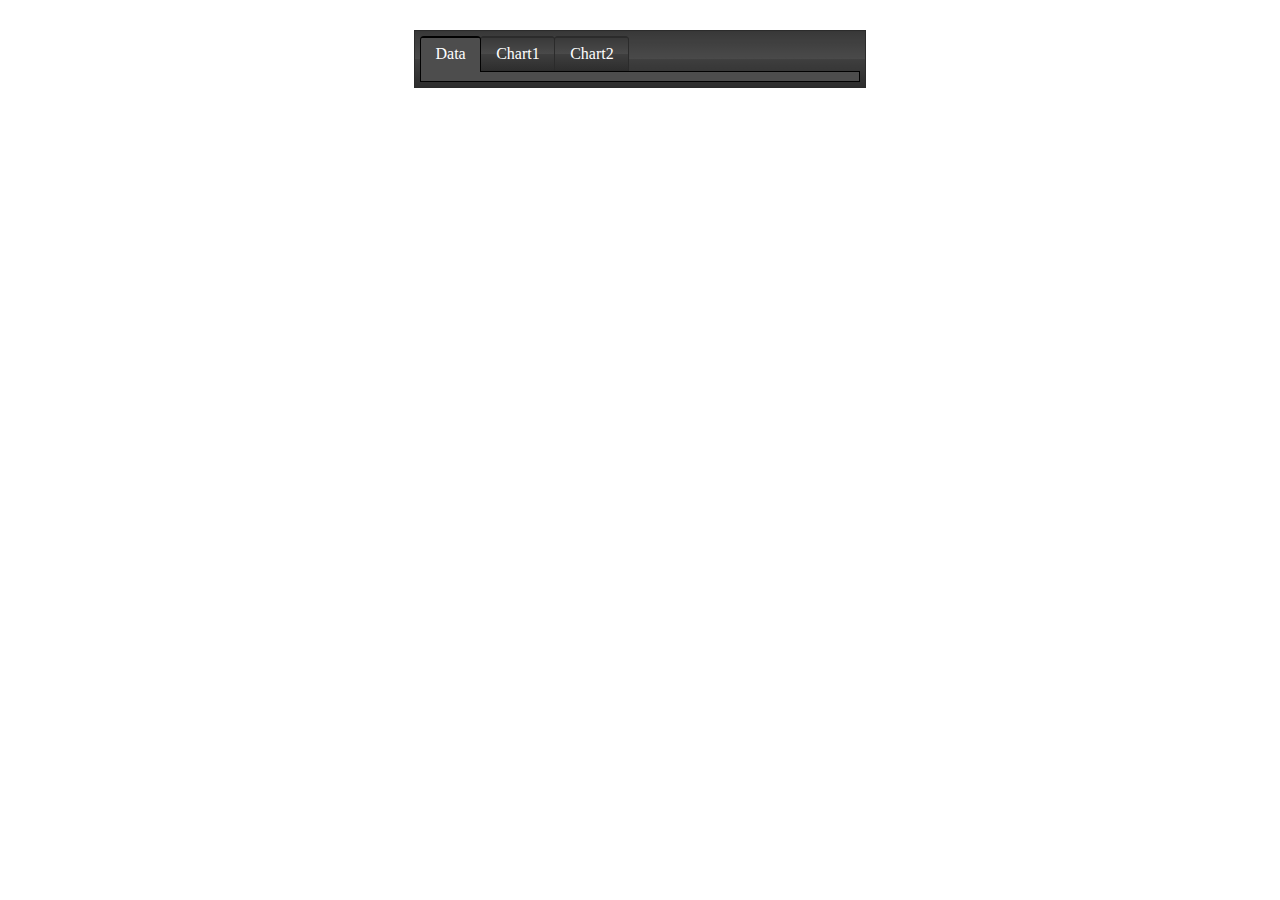
==== index.html @ ea49b9c2 "first commit" ====
<!DOCTYPE html>
<html>
<head>
    <title>ReadOn MocUp</title>
    <link rel="stylesheet" href="vendor/kendo/styles/kendo.common.min.css" />
    <link rel="stylesheet" href="vendor/kendo/styles/kendo.default.min.css" />
    <link rel="stylesheet" href="vendor/kendo/styles/kendo.dataviz.min.css" />
    <link rel="stylesheet" href="vendor/kendo/styles/kendo.dataviz.default.min.css" />
    <link rel="stylesheet" href="vendor/kendo/styles/kendo.black.min.css" />
    <link rel="stylesheet" href="css/main.css" />

    <script src="vendor/kendo/js/jquery.min.js"></script>
    <script src="vendor/kendo/js/kendo.all.min.js"></script>
    <script src="js/main.js"></script>
</head>
<body>
    <div id="example">
        <div id="tabstrip">
            <ul>
                <li class="k-state-active">Data</li>
                <li>Chart1</li>
                <li>Chart2</li>
            </ul>
            <div>
                <div class="weather">
                    <h2>17<span>&ordm;C</span></h2>
                    <p>Rainy weather in Paris.</p>
                </div>
                <span class=""></span>
            </div>
            <div>
                <div class="weather">
                    <h2>29<span>&ordm;C</span></h2>
                    <p>Sunny weather in New York.</p>
                </div>
                <span class=""></span>
            </div>
            <div>
                <div class="weather">
                    <h2>21<span>&ordm;C</span></h2>
                    <p>Sunny weather in London.</p>
                </div>
                <span class=""></span>
            </div>
        </div>
    </div>


</body>
</html>
---- vendor/kendo/styles/kendo.common.min.css ----
/*
* Kendo UI v2014.3.1119 (http://www.telerik.com/kendo-ui)
* Copyright 2014 Telerik AD. All rights reserved.
*
* Kendo UI commercial licenses may be obtained at
* http://www.telerik.com/purchase/license-agreement/kendo-ui-complete
* If you do not own a commercial license, this file shall be governed by the trial license terms.
*/
.fake{color:red}.k-reset{margin:0;padding:0;border:0;outline:0;text-decoration:none;font-size:100%;list-style:none}.k-floatwrap:after,.k-slider-items:after,.k-grid-toolbar:after{content:"";display:block;clear:both;visibility:hidden;height:0;overflow:hidden}.k-floatwrap,.k-slider-items,.k-grid-toolbar{display:inline-block}.k-floatwrap,.k-slider-items,.k-grid-toolbar{display:block}.k-block,.k-button,.k-header,.k-grid-header,.k-toolbar,.k-grouping-header,.k-tooltip,.k-pager-wrap,.k-tabstrip-items .k-item,.k-link.k-state-hover,.k-textbox,.k-textbox:hover,.k-autocomplete,.k-dropdown-wrap,.k-picker-wrap,.k-numeric-wrap,.k-autocomplete.k-state-hover,.k-dropdown-wrap.k-state-hover,.k-picker-wrap.k-state-hover,.k-numeric-wrap.k-state-hover,.k-draghandle{background-repeat:repeat;background-position:0 center}.k-link:hover{text-decoration:none}.k-state-highlight>.k-link{color:inherit}.k-textbox>input,.k-input[type="text"],.k-input[type="number"],.k-textbox,.k-picker-wrap .k-input,.k-button{font-size:100%;font-family:inherit;border-style:solid;border-width:1px;-webkit-appearance:none}.k-widget,.k-block,.k-inline-block,.k-draghandle{border-style:solid;border-width:1px;-webkit-appearance:none}.k-block,.k-widget{line-height:normal;outline:0}.k-block{padding:2px}.k-button{display:inline-block;margin:0;padding:2px 7px 2px;font-family:inherit;line-height:1.72em;text-align:center;cursor:pointer;text-decoration:none}.k-button[disabled],.k-button.k-state-disabled,.k-state-disabled .k-button,.k-state-disabled .k-button:hover,.k-button.k-state-disabled:hover,.k-state-disabled .k-button:active,.k-button.k-state-disabled:active{cursor:default}.k-ie7 .k-button{line-height:normal}a.k-button{-khtml-user-select:none;-webkit-user-select:none;-moz-user-select:-moz-none;-ms-user-select:none;user-select:none;text-decoration:none}.k-ff input.k-button{padding-bottom:.37em;padding-top:.37em}.k-ie7 .k-button{overflow:visible;margin-right:4px}.k-ie7 a.k-button{line-height:1.6;padding-left:7px;padding-right:7px}.k-ie7 .k-slider a.k-button{height:22px;line-height:22px;padding:0}.k-ie7 .k-button-expand{margin-left:0;margin-right:0}button.k-button::-moz-focus-inner,input.k-button::-moz-focus-inner{padding:0;border:0}a.k-button-expand{display:block}button.k-button-expand,input[type="submit"].k-button-expand,input[type="button"].k-button-expand,input[type="reset"].k-button-expand{width:100%}body .k-button-icon,body .k-split-button-arrow{padding-left:.4em;padding-right:.4em}.k-ie7 a.k-button-icon{padding-left:5px;padding-right:5px}.k-button-icontext{overflow:visible}.k-toolbar .k-button-icontext{padding-right:.8em}.k-button-icontext .k-icon,.k-button-icontext .k-image{margin-right:3px;margin-right:.3rem;margin-left:-3px;margin-left:-0.3rem}.k-button.k-button-icontext .k-icon,.k-button.k-button-icontext .k-image{vertical-align:text-top}html body .k-button-bare{background:none!important;color:inherit;border-width:0}html body .k-button-bare.k-upload-button:hover{color:inherit}.k-link{cursor:pointer;outline:0;text-decoration:none}.k-grid-header span.k-link{cursor:default}.k-state-disabled,.k-state-disabled .k-link,.k-state-disabled .k-icon,.k-state-disabled .k-button,.k-state-disabled .k-draghandle,.k-state-disabled .k-upload-button input{cursor:default!important;outline:0}@media print{.k-state-disabled,.k-state-disabled .k-input{opacity:1!important}}.k-state-error{border-style:ridge}.k-state-empty{font-style:italic}.k-icon,.k-sprite,.k-button-group .k-tool-icon{display:inline-block;width:16px;height:16px;overflow:hidden;background-repeat:no-repeat;font-size:0;line-height:0;text-align:center;-ms-high-contrast-adjust:none}.k-icon.k-i-none{background-image:none!important}.k-ie8 .k-icon,.k-ie8 .k-sprite,.k-ie8 .k-button-group .k-tool-icon{vertical-align:middle}:root *>.k-icon,:root *>.k-sprite,:root *>.k-button-group .k-tool-icon{vertical-align:middle}.k-icon,.k-sprite{background-color:transparent}.k-ie7 .k-icon,.k-ie7 .k-sprite{text-indent:0}.k-numerictextbox .k-select .k-link span.k-i-arrow-n{background-position:0 -3px}.k-numerictextbox .k-select .k-link span.k-i-arrow-s{background-position:0 -35px}.k-state-selected .k-i-arrow-n{background-position:-16px 0}.k-link:not(.k-state-disabled):hover>.k-state-selected .k-i-arrow-n,.k-state-hover>.k-state-selected .k-i-arrow-n,.k-state-hover>*>.k-state-selected .k-i-arrow-n,.k-button:not(.k-state-disabled):hover .k-state-selected .k-i-arrow-n,.k-textbox:hover .k-state-selected .k-i-arrow-n,.k-button:active .k-state-selected .k-i-arrow-n{background-position:-32px 0}.k-numerictextbox .k-link.k-state-selected span.k-i-arrow-n,.k-numerictextbox .k-state-hover .k-link span.k-i-arrow-n{background-position:-16px -3px}.k-state-selected .k-i-arrow-s{background-position:-16px -32px}.k-link:not(.k-state-disabled):hover>.k-state-selected .k-i-arrow-s,.k-state-hover>.k-state-selected .k-i-arrow-s,.k-state-hover>*>.k-state-selected .k-i-arrow-s,.k-button:not(.k-state-disabled):hover .k-state-selected .k-i-arrow-s,.k-textbox:hover .k-state-selected .k-i-arrow-s,.k-button:active .k-state-selected .k-i-arrow-s{background-position:-32px -32px}.k-numerictextbox .k-link.k-state-selected span.k-i-arrow-s,.k-numerictextbox .k-state-hover .k-link span.k-i-arrow-s{background-position:-16px -35px}.k-grid-header th>.k-link:hover span.k-i-arrow-n{background-position:0 0}.k-grid-header th>.k-link:hover span.k-i-arrow-s{background-position:0 -32px}.k-group-indicator .k-link:hover span.k-si-arrow-n{background-position:0 -129px}.k-group-indicator .k-link:hover span.k-si-arrow-s{background-position:0 -159px}.k-group-indicator .k-button:hover span.k-group-delete{background-position:-32px -16px}.k-scheduler .k-scheduler-toolbar .k-nav-current .k-link .k-i-calendar{background-position:-32px -176px}.k-i-arrow-n{background-position:0 0}.k-link:not(.k-state-disabled):hover>.k-i-arrow-n,.k-state-hover>.k-i-arrow-n,.k-state-hover>*>.k-i-arrow-n,.k-button:not(.k-state-disabled):hover .k-i-arrow-n,.k-textbox:hover .k-i-arrow-n,.k-button:active .k-i-arrow-n{background-position:-16px 0}.k-i-arrow-e{background-position:0 -16px}.k-link:not(.k-state-disabled):hover>.k-i-arrow-e,.k-state-hover>.k-i-arrow-e,.k-state-hover>*>.k-i-arrow-e,.k-button:not(.k-state-disabled):hover .k-i-arrow-e,.k-textbox:hover .k-i-arrow-e,.k-button:active .k-i-arrow-e{background-position:-16px -16px}.k-rtl .k-i-arrow-w{background-position:0 -16px}.k-rtl .k-link:not(.k-state-disabled):hover>.k-i-arrow-w,.k-rtl .k-state-hover>.k-i-arrow-w,.k-rtl .k-state-hover>*>.k-i-arrow-w,.k-rtl .k-button:not(.k-state-disabled):hover .k-i-arrow-w,.k-rtl .k-textbox:hover .k-i-arrow-w,.k-rtl .k-button:active .k-i-arrow-w{background-position:-16px -16px}.k-i-arrow-s{background-position:0 -32px}.k-link:not(.k-state-disabled):hover>.k-i-arrow-s,.k-state-hover>.k-i-arrow-s,.k-state-hover>*>.k-i-arrow-s,.k-button:not(.k-state-disabled):hover .k-i-arrow-s,.k-textbox:hover .k-i-arrow-s,.k-button:active .k-i-arrow-s{background-position:-16px -32px}.k-i-arrow-w{background-position:0 -48px}.k-link:not(.k-state-disabled):hover>.k-i-arrow-w,.k-state-hover>.k-i-arrow-w,.k-state-hover>*>.k-i-arrow-w,.k-button:not(.k-state-disabled):hover .k-i-arrow-w,.k-textbox:hover .k-i-arrow-w,.k-button:active .k-i-arrow-w{background-position:-16px -48px}.k-rtl .k-i-arrow-e{background-position:0 -48px}.k-rtl .k-link:not(.k-state-disabled):hover>.k-i-arrow-e,.k-rtl .k-state-hover>.k-i-arrow-e,.k-rtl .k-state-hover>*>.k-i-arrow-e,.k-rtl .k-button:not(.k-state-disabled):hover .k-i-arrow-e,.k-rtl .k-textbox:hover .k-i-arrow-e,.k-rtl .k-button:active .k-i-arrow-e{background-position:-16px -48px}.k-i-seek-n{background-position:0 -64px}.k-link:not(.k-state-disabled):hover>.k-i-seek-n,.k-state-hover>.k-i-seek-n,.k-state-hover>*>.k-i-seek-n,.k-button:not(.k-state-disabled):hover .k-i-seek-n,.k-textbox:hover .k-i-seek-n,.k-button:active .k-i-seek-n{background-position:-16px -64px}.k-i-seek-e{background-position:0 -80px}.k-link:not(.k-state-disabled):hover>.k-i-seek-e,.k-state-hover>.k-i-seek-e,.k-state-hover>*>.k-i-seek-e,.k-button:not(.k-state-disabled):hover .k-i-seek-e,.k-textbox:hover .k-i-seek-e,.k-button:active .k-i-seek-e{background-position:-16px -80px}.k-rtl .k-i-seek-w{background-position:0 -80px}.k-rtl .k-link:not(.k-state-disabled):hover>.k-i-seek-w,.k-rtl .k-state-hover>.k-i-seek-w,.k-rtl .k-state-hover>*>.k-i-seek-w,.k-rtl .k-button:not(.k-state-disabled):hover .k-i-seek-w,.k-rtl .k-textbox:hover .k-i-seek-w,.k-rtl .k-button:active .k-i-seek-w{background-position:-16px -80px}.k-i-seek-s{background-position:0 -96px}.k-link:not(.k-state-disabled):hover>.k-i-seek-s,.k-state-hover>.k-i-seek-s,.k-state-hover>*>.k-i-seek-s,.k-button:not(.k-state-disabled):hover .k-i-seek-s,.k-textbox:hover .k-i-seek-s,.k-button:active .k-i-seek-s{background-position:-16px -96px}.k-i-seek-w{background-position:0 -112px}.k-link:not(.k-state-disabled):hover>.k-i-seek-w,.k-state-hover>.k-i-seek-w,.k-state-hover>*>.k-i-seek-w,.k-button:not(.k-state-disabled):hover .k-i-seek-w,.k-textbox:hover .k-i-seek-w,.k-button:active .k-i-seek-w{background-position:-16px -112px}.k-rtl .k-i-seek-e{background-position:0 -112px}.k-rtl .k-link:not(.k-state-disabled):hover>.k-i-seek-e,.k-rtl .k-state-hover>.k-i-seek-e,.k-rtl .k-state-hover>*>.k-i-seek-e,.k-rtl .k-button:not(.k-state-disabled):hover .k-i-seek-e,.k-rtl .k-textbox:hover .k-i-seek-e,.k-rtl .k-button:active .k-i-seek-e{background-position:-16px -112px}.k-si-arrow-n{background-position:0 -129px}.k-link:not(.k-state-disabled):hover>.k-si-arrow-n,.k-state-hover>.k-si-arrow-n,.k-state-hover>*>.k-si-arrow-n,.k-button:not(.k-state-disabled):hover .k-si-arrow-n,.k-textbox:hover .k-si-arrow-n,.k-button:active .k-si-arrow-n{background-position:-16px -129px}.k-si-arrow-e{background-position:0 -144px}.k-link:not(.k-state-disabled):hover>.k-si-arrow-e,.k-state-hover>.k-si-arrow-e,.k-state-hover>*>.k-si-arrow-e,.k-button:not(.k-state-disabled):hover .k-si-arrow-e,.k-textbox:hover .k-si-arrow-e,.k-button:active .k-si-arrow-e{background-position:-16px -144px}.k-si-arrow-s{background-position:0 -159px}.k-link:not(.k-state-disabled):hover>.k-si-arrow-s,.k-state-hover>.k-si-arrow-s,.k-state-hover>*>.k-si-arrow-s,.k-button:not(.k-state-disabled):hover .k-si-arrow-s,.k-textbox:hover .k-si-arrow-s,.k-button:active .k-si-arrow-s{background-position:-16px -159px}.k-si-arrow-w{background-position:0 -176px}.k-link:not(.k-state-disabled):hover>.k-si-arrow-w,.k-state-hover>.k-si-arrow-w,.k-state-hover>*>.k-si-arrow-w,.k-button:not(.k-state-disabled):hover .k-si-arrow-w,.k-textbox:hover .k-si-arrow-w,.k-button:active .k-si-arrow-w{background-position:-16px -176px}.k-i-arrowhead-n{background-position:0 -256px}.k-link:not(.k-state-disabled):hover>.k-i-arrowhead-n,.k-state-hover>.k-i-arrowhead-n,.k-state-hover>*>.k-i-arrowhead-n,.k-button:not(.k-state-disabled):hover .k-i-arrowhead-n,.k-textbox:hover .k-i-arrowhead-n,.k-button:active .k-i-arrowhead-n{background-position:-16px -256px}.k-i-arrowhead-e{background-position:0 -272px}.k-link:not(.k-state-disabled):hover>.k-i-arrowhead-e,.k-state-hover>.k-i-arrowhead-e,.k-state-hover>*>.k-i-arrowhead-e,.k-button:not(.k-state-disabled):hover .k-i-arrowhead-e,.k-textbox:hover .k-i-arrowhead-e,.k-button:active .k-i-arrowhead-e{background-position:-16px -272px}.k-i-arrowhead-s{background-position:0 -288px}.k-link:not(.k-state-disabled):hover>.k-i-arrowhead-s,.k-state-hover>.k-i-arrowhead-s,.k-state-hover>*>.k-i-arrowhead-s,.k-button:not(.k-state-disabled):hover .k-i-arrowhead-s,.k-textbox:hover .k-i-arrowhead-s,.k-button:active .k-i-arrowhead-s{background-position:-16px -288px}.k-i-arrowhead-w{background-position:0 -304px}.k-link:not(.k-state-disabled):hover>.k-i-arrowhead-w,.k-state-hover>.k-i-arrowhead-w,.k-state-hover>*>.k-i-arrowhead-w,.k-button:not(.k-state-disabled):hover .k-i-arrowhead-w,.k-textbox:hover .k-i-arrowhead-w,.k-button:active .k-i-arrowhead-w{background-position:-16px -304px}.k-i-expand,.k-plus,.k-plus-disabled{background-position:0 -192px}.k-link:not(.k-state-disabled):hover>.k-i-expand,.k-link:not(.k-state-disabled):hover>.k-plus,.k-link:not(.k-state-disabled):hover>.k-plus-disabled,.k-state-hover>.k-i-expand,.k-state-hover>.k-plus,.k-state-hover>.k-plus-disabled,.k-state-hover>*>.k-i-expand,.k-state-hover>*>.k-plus,.k-state-hover>*>.k-plus-disabled,.k-button:not(.k-state-disabled):hover .k-i-expand,.k-button:not(.k-state-disabled):hover .k-plus,.k-button:not(.k-state-disabled):hover .k-plus-disabled,.k-textbox:hover .k-i-expand,.k-textbox:hover .k-plus,.k-textbox:hover .k-plus-disabled,.k-button:active .k-i-expand,.k-button:active .k-plus,.k-button:active .k-plus-disabled{background-position:-16px -192px}.k-i-expand-w,.k-rtl .k-i-expand,.k-rtl .k-plus,.k-rtl .k-plus-disabled{background-position:0 -208px}.k-link:not(.k-state-disabled):hover>.k-i-expand-w,.k-link:not(.k-state-disabled):hover>.k-rtl .k-i-expand,.k-link:not(.k-state-disabled):hover>.k-rtl .k-plus,.k-link:not(.k-state-disabled):hover>.k-rtl .k-plus-disabled,.k-state-hover>.k-i-expand-w,.k-state-hover>.k-rtl .k-i-expand,.k-state-hover>.k-rtl .k-plus,.k-state-hover>.k-rtl .k-plus-disabled,.k-state-hover>*>.k-i-expand-w,.k-state-hover>*>.k-rtl .k-i-expand,.k-state-hover>*>.k-rtl .k-plus,.k-state-hover>*>.k-rtl .k-plus-disabled,.k-button:not(.k-state-disabled):hover .k-i-expand-w,.k-button:not(.k-state-disabled):hover .k-rtl .k-i-expand,.k-button:not(.k-state-disabled):hover .k-rtl .k-plus,.k-button:not(.k-state-disabled):hover .k-rtl .k-plus-disabled,.k-textbox:hover .k-i-expand-w,.k-textbox:hover .k-rtl .k-i-expand,.k-textbox:hover .k-rtl .k-plus,.k-textbox:hover .k-rtl .k-plus-disabled,.k-button:active .k-i-expand-w,.k-button:active .k-rtl .k-i-expand,.k-button:active .k-rtl .k-plus,.k-button:active .k-rtl .k-plus-disabled{background-position:-16px -208px}.k-i-collapse,.k-minus,.k-minus-disabled{background-position:0 -224px}.k-link:not(.k-state-disabled):hover>.k-i-collapse,.k-link:not(.k-state-disabled):hover>.k-minus,.k-link:not(.k-state-disabled):hover>.k-minus-disabled,.k-state-hover>.k-i-collapse,.k-state-hover>.k-minus,.k-state-hover>.k-minus-disabled,.k-state-hover>*>.k-i-collapse,.k-state-hover>*>.k-minus,.k-state-hover>*>.k-minus-disabled,.k-button:not(.k-state-disabled):hover .k-i-collapse,.k-button:not(.k-state-disabled):hover .k-minus,.k-button:not(.k-state-disabled):hover .k-minus-disabled,.k-textbox:hover .k-i-collapse,.k-textbox:hover .k-minus,.k-textbox:hover .k-minus-disabled,.k-button:active .k-i-collapse,.k-button:active .k-minus,.k-button:active .k-minus-disabled{background-position:-16px -224px}.k-i-collapse-w,.k-rtl .k-i-collapse,.k-rtl .k-minus,.k-rtl .k-minus-disabled{background-position:0 -240px}.k-link:not(.k-state-disabled):hover>.k-i-collapse-w,.k-link:not(.k-state-disabled):hover>.k-rtl .k-i-collapse,.k-link:not(.k-state-disabled):hover>.k-rtl .k-minus,.k-link:not(.k-state-disabled):hover>.k-rtl .k-minus-disabled,.k-state-hover>.k-i-collapse-w,.k-state-hover>.k-rtl .k-i-collapse,.k-state-hover>.k-rtl .k-minus,.k-state-hover>.k-rtl .k-minus-disabled,.k-state-hover>*>.k-i-collapse-w,.k-state-hover>*>.k-rtl .k-i-collapse,.k-state-hover>*>.k-rtl .k-minus,.k-state-hover>*>.k-rtl .k-minus-disabled,.k-button:not(.k-state-disabled):hover .k-i-collapse-w,.k-button:not(.k-state-disabled):hover .k-rtl .k-i-collapse,.k-button:not(.k-state-disabled):hover .k-rtl .k-minus,.k-button:not(.k-state-disabled):hover .k-rtl .k-minus-disabled,.k-textbox:hover .k-i-collapse-w,.k-textbox:hover .k-rtl .k-i-collapse,.k-textbox:hover .k-rtl .k-minus,.k-textbox:hover .k-rtl .k-minus-disabled,.k-button:active .k-i-collapse-w,.k-button:active .k-rtl .k-i-collapse,.k-button:active .k-rtl .k-minus,.k-button:active .k-rtl .k-minus-disabled{background-position:-16px -240px}.k-i-pencil,.k-edit{background-position:-32px 0}.k-link:not(.k-state-disabled):hover>.k-i-pencil,.k-link:not(.k-state-disabled):hover>.k-edit,.k-state-hover>.k-i-pencil,.k-state-hover>.k-edit,.k-state-hover>*>.k-i-pencil,.k-state-hover>*>.k-edit,.k-button:not(.k-state-disabled):hover .k-i-pencil,.k-button:not(.k-state-disabled):hover .k-edit,.k-textbox:hover .k-i-pencil,.k-textbox:hover .k-edit,.k-button:active .k-i-pencil,.k-button:active .k-edit{background-position:-48px 0}.k-i-close,.k-delete,.k-group-delete{background-position:-32px -16px}.k-link:not(.k-state-disabled):hover>.k-i-close,.k-link:not(.k-state-disabled):hover>.k-delete,.k-link:not(.k-state-disabled):hover>.k-group-delete,.k-state-hover>.k-i-close,.k-state-hover>.k-delete,.k-state-hover>.k-group-delete,.k-state-hover>*>.k-i-close,.k-state-hover>*>.k-delete,.k-state-hover>*>.k-group-delete,.k-button:not(.k-state-disabled):hover .k-i-close,.k-button:not(.k-state-disabled):hover .k-delete,.k-button:not(.k-state-disabled):hover .k-group-delete,.k-textbox:hover .k-i-close,.k-textbox:hover .k-delete,.k-textbox:hover .k-group-delete,.k-button:active .k-i-close,.k-button:active .k-delete,.k-button:active .k-group-delete{background-position:-48px -16px}.k-si-close{background-position:-160px -80px}.k-link:not(.k-state-disabled):hover>.k-si-close,.k-state-hover>.k-si-close,.k-state-hover>*>.k-si-close,.k-button:not(.k-state-disabled):hover .k-si-close,.k-textbox:hover .k-si-close,.k-button:active .k-si-close{background-position:-176px -80px}.k-multiselect .k-delete{background-position:-160px -80px}.k-multiselect .k-state-hover .k-delete{background-position:-176px -80px}.k-i-tick,.k-insert,.k-update{background-position:-32px -32px}.k-link:not(.k-state-disabled):hover>.k-i-tick,.k-link:not(.k-state-disabled):hover>.k-insert,.k-link:not(.k-state-disabled):hover>.k-update,.k-state-hover>.k-i-tick,.k-state-hover>.k-insert,.k-state-hover>.k-update,.k-state-hover>*>.k-i-tick,.k-state-hover>*>.k-insert,.k-state-hover>*>.k-update,.k-button:not(.k-state-disabled):hover .k-i-tick,.k-button:not(.k-state-disabled):hover .k-insert,.k-button:not(.k-state-disabled):hover .k-update,.k-textbox:hover .k-i-tick,.k-textbox:hover .k-insert,.k-textbox:hover .k-update,.k-button:active .k-i-tick,.k-button:active .k-insert,.k-button:active .k-update{background-position:-48px -32px}.k-check:checked,.k-mobile-list .k-edit-field [type=checkbox],.k-mobile-list .k-edit-field [type=radio]{background-position:-32px -32px}.k-link:not(.k-state-disabled):hover>.k-check:checked,.k-link:not(.k-state-disabled):hover>.k-mobile-list .k-edit-field [type=checkbox],.k-link:not(.k-state-disabled):hover>.k-mobile-list .k-edit-field [type=radio],.k-state-hover>.k-check:checked,.k-state-hover>.k-mobile-list .k-edit-field [type=checkbox],.k-state-hover>.k-mobile-list .k-edit-field [type=radio],.k-state-hover>*>.k-check:checked,.k-state-hover>*>.k-mobile-list .k-edit-field [type=checkbox],.k-state-hover>*>.k-mobile-list .k-edit-field [type=radio],.k-button:not(.k-state-disabled):hover .k-check:checked,.k-button:not(.k-state-disabled):hover .k-mobile-list .k-edit-field [type=checkbox],.k-button:not(.k-state-disabled):hover .k-mobile-list .k-edit-field [type=radio],.k-textbox:hover .k-check:checked,.k-textbox:hover .k-mobile-list .k-edit-field [type=checkbox],.k-textbox:hover .k-mobile-list .k-edit-field [type=radio],.k-button:active .k-check:checked,.k-button:active .k-mobile-list .k-edit-field [type=checkbox],.k-button:active .k-mobile-list .k-edit-field [type=radio]{background-position:-48px -32px}.k-i-cancel,.k-cancel,.k-denied{background-position:-32px -48px}.k-link:not(.k-state-disabled):hover>.k-i-cancel,.k-link:not(.k-state-disabled):hover>.k-cancel,.k-link:not(.k-state-disabled):hover>.k-denied,.k-state-hover>.k-i-cancel,.k-state-hover>.k-cancel,.k-state-hover>.k-denied,.k-state-hover>*>.k-i-cancel,.k-state-hover>*>.k-cancel,.k-state-hover>*>.k-denied,.k-button:not(.k-state-disabled):hover .k-i-cancel,.k-button:not(.k-state-disabled):hover .k-cancel,.k-button:not(.k-state-disabled):hover .k-denied,.k-textbox:hover .k-i-cancel,.k-textbox:hover .k-cancel,.k-textbox:hover .k-denied,.k-button:active .k-i-cancel,.k-button:active .k-cancel,.k-button:active .k-denied{background-position:-48px -48px}.k-i-plus,.k-add{background-position:-32px -64px}.k-link:not(.k-state-disabled):hover>.k-i-plus,.k-link:not(.k-state-disabled):hover>.k-add,.k-state-hover>.k-i-plus,.k-state-hover>.k-add,.k-state-hover>*>.k-i-plus,.k-state-hover>*>.k-add,.k-button:not(.k-state-disabled):hover .k-i-plus,.k-button:not(.k-state-disabled):hover .k-add,.k-textbox:hover .k-i-plus,.k-textbox:hover .k-add,.k-button:active .k-i-plus,.k-button:active .k-add{background-position:-48px -64px}.k-i-funnel,.k-filter{background-position:-32px -80px}.k-link:not(.k-state-disabled):hover>.k-i-funnel,.k-link:not(.k-state-disabled):hover>.k-filter,.k-state-hover>.k-i-funnel,.k-state-hover>.k-filter,.k-state-hover>*>.k-i-funnel,.k-state-hover>*>.k-filter,.k-button:not(.k-state-disabled):hover .k-i-funnel,.k-button:not(.k-state-disabled):hover .k-filter,.k-textbox:hover .k-i-funnel,.k-textbox:hover .k-filter,.k-button:active .k-i-funnel,.k-button:active .k-filter{background-position:-48px -80px}.k-i-funnel-clear,.k-clear-filter{background-position:-32px -96px}.k-link:not(.k-state-disabled):hover>.k-i-funnel-clear,.k-link:not(.k-state-disabled):hover>.k-clear-filter,.k-state-hover>.k-i-funnel-clear,.k-state-hover>.k-clear-filter,.k-state-hover>*>.k-i-funnel-clear,.k-state-hover>*>.k-clear-filter,.k-button:not(.k-state-disabled):hover .k-i-funnel-clear,.k-button:not(.k-state-disabled):hover .k-clear-filter,.k-textbox:hover .k-i-funnel-clear,.k-textbox:hover .k-clear-filter,.k-button:active .k-i-funnel-clear,.k-button:active .k-clear-filter{background-position:-48px -96px}.k-i-lock{background-position:-64px 0}.k-link:not(.k-state-disabled):hover>.k-i-lock,.k-state-hover>.k-i-lock,.k-state-hover>*>.k-i-lock,.k-button:not(.k-state-disabled):hover .k-i-lock,.k-textbox:hover .k-i-lock,.k-button:active .k-i-lock{background-position:-80px 0}.k-i-unlock{background-position:-64px -16px}.k-link:not(.k-state-disabled):hover>.k-i-unlock,.k-state-hover>.k-i-unlock,.k-state-hover>*>.k-i-unlock,.k-button:not(.k-state-disabled):hover .k-i-unlock,.k-textbox:hover .k-i-unlock,.k-button:active .k-i-unlock{background-position:-80px -16px}.k-i-refresh{background-position:-32px -112px}.k-link:not(.k-state-disabled):hover>.k-i-refresh,.k-state-hover>.k-i-refresh,.k-state-hover>*>.k-i-refresh,.k-button:not(.k-state-disabled):hover .k-i-refresh,.k-textbox:hover .k-i-refresh,.k-button:active .k-i-refresh{background-position:-48px -112px}.k-i-exception{background-position:-160px -304px}.k-link:not(.k-state-disabled):hover>.k-i-exception,.k-state-hover>.k-i-exception,.k-state-hover>*>.k-i-exception,.k-button:not(.k-state-disabled):hover .k-i-exception,.k-textbox:hover .k-i-exception,.k-button:active .k-i-exception{background-position:-176px -304px}.k-i-restore{background-position:-32px -128px}.k-link:not(.k-state-disabled):hover>.k-i-restore,.k-state-hover>.k-i-restore,.k-state-hover>*>.k-i-restore,.k-button:not(.k-state-disabled):hover .k-i-restore,.k-textbox:hover .k-i-restore,.k-button:active .k-i-restore{background-position:-48px -128px}.k-i-maximize{background-position:-32px -144px}.k-link:not(.k-state-disabled):hover>.k-i-maximize,.k-state-hover>.k-i-maximize,.k-state-hover>*>.k-i-maximize,.k-button:not(.k-state-disabled):hover .k-i-maximize,.k-textbox:hover .k-i-maximize,.k-button:active .k-i-maximize{background-position:-48px -144px}.k-i-minimize{background-position:-64px -288px}.k-link:not(.k-state-disabled):hover>.k-i-minimize,.k-state-hover>.k-i-minimize,.k-state-hover>*>.k-i-minimize,.k-button:not(.k-state-disabled):hover .k-i-minimize,.k-textbox:hover .k-i-minimize,.k-button:active .k-i-minimize{background-position:-80px -288px}.k-i-pin{background-position:-160px -256px}.k-link:not(.k-state-disabled):hover>.k-i-pin,.k-state-hover>.k-i-pin,.k-state-hover>*>.k-i-pin,.k-button:not(.k-state-disabled):hover .k-i-pin,.k-textbox:hover .k-i-pin,.k-button:active .k-i-pin{background-position:-176px -256px}.k-i-unpin{background-position:-160px -272px}.k-link:not(.k-state-disabled):hover>.k-i-unpin,.k-state-hover>.k-i-unpin,.k-state-hover>*>.k-i-unpin,.k-button:not(.k-state-disabled):hover .k-i-unpin,.k-textbox:hover .k-i-unpin,.k-button:active .k-i-unpin{background-position:-176px -272px}.k-resize-se{background-position:-32px -160px}.k-link:not(.k-state-disabled):hover>.k-resize-se,.k-state-hover>.k-resize-se,.k-state-hover>*>.k-resize-se,.k-button:not(.k-state-disabled):hover .k-resize-se,.k-textbox:hover .k-resize-se,.k-button:active .k-resize-se{background-position:-48px -160px}.k-i-calendar{background-position:-32px -176px}.k-link:not(.k-state-disabled):hover>.k-i-calendar,.k-state-hover>.k-i-calendar,.k-state-hover>*>.k-i-calendar,.k-button:not(.k-state-disabled):hover .k-i-calendar,.k-textbox:hover .k-i-calendar,.k-button:active .k-i-calendar{background-position:-48px -176px}.k-i-clock{background-position:-32px -192px}.k-link:not(.k-state-disabled):hover>.k-i-clock,.k-state-hover>.k-i-clock,.k-state-hover>*>.k-i-clock,.k-button:not(.k-state-disabled):hover .k-i-clock,.k-textbox:hover .k-i-clock,.k-button:active .k-i-clock{background-position:-48px -192px}.k-si-plus{background-position:-32px -208px}.k-link:not(.k-state-disabled):hover>.k-si-plus,.k-state-hover>.k-si-plus,.k-state-hover>*>.k-si-plus,.k-button:not(.k-state-disabled):hover .k-si-plus,.k-textbox:hover .k-si-plus,.k-button:active .k-si-plus{background-position:-48px -208px}.k-si-minus{background-position:-32px -224px}.k-link:not(.k-state-disabled):hover>.k-si-minus,.k-state-hover>.k-si-minus,.k-state-hover>*>.k-si-minus,.k-button:not(.k-state-disabled):hover .k-si-minus,.k-textbox:hover .k-si-minus,.k-button:active .k-si-minus{background-position:-48px -224px}.k-i-search{background-position:-32px -240px}.k-link:not(.k-state-disabled):hover>.k-i-search,.k-state-hover>.k-i-search,.k-state-hover>*>.k-i-search,.k-button:not(.k-state-disabled):hover .k-i-search,.k-textbox:hover .k-i-search,.k-button:active .k-i-search{background-position:-48px -240px}.k-i-custom{background-position:-115px -113px}.k-link:not(.k-state-disabled):hover>.k-i-custom,.k-state-hover>.k-i-custom,.k-state-hover>*>.k-i-custom,.k-button:not(.k-state-disabled):hover .k-i-custom,.k-textbox:hover .k-i-custom,.k-button:active .k-i-custom{background-position:-141px -113px}.k-editor .k-i-custom{background-position:-111px -109px}.k-viewHtml{background-position:-288px -120px}.k-i-insert-n,.k-insert-top{background-position:-160px -32px}.k-link:not(.k-state-disabled):hover>.k-i-insert-n,.k-link:not(.k-state-disabled):hover>.k-insert-top,.k-state-hover>.k-i-insert-n,.k-state-hover>.k-insert-top,.k-state-hover>*>.k-i-insert-n,.k-state-hover>*>.k-insert-top,.k-button:not(.k-state-disabled):hover .k-i-insert-n,.k-button:not(.k-state-disabled):hover .k-insert-top,.k-textbox:hover .k-i-insert-n,.k-textbox:hover .k-insert-top,.k-button:active .k-i-insert-n,.k-button:active .k-insert-top{background-position:-176px -32px}.k-i-insert-m,.k-insert-middle{background-position:-160px -48px}.k-link:not(.k-state-disabled):hover>.k-i-insert-m,.k-link:not(.k-state-disabled):hover>.k-insert-middle,.k-state-hover>.k-i-insert-m,.k-state-hover>.k-insert-middle,.k-state-hover>*>.k-i-insert-m,.k-state-hover>*>.k-insert-middle,.k-button:not(.k-state-disabled):hover .k-i-insert-m,.k-button:not(.k-state-disabled):hover .k-insert-middle,.k-textbox:hover .k-i-insert-m,.k-textbox:hover .k-insert-middle,.k-button:active .k-i-insert-m,.k-button:active .k-insert-middle{background-position:-176px -48px}.k-i-insert-s,.k-insert-bottom{background-position:-160px -64px}.k-link:not(.k-state-disabled):hover>.k-i-insert-s,.k-link:not(.k-state-disabled):hover>.k-insert-bottom,.k-state-hover>.k-i-insert-s,.k-state-hover>.k-insert-bottom,.k-state-hover>*>.k-i-insert-s,.k-state-hover>*>.k-insert-bottom,.k-button:not(.k-state-disabled):hover .k-i-insert-s,.k-button:not(.k-state-disabled):hover .k-insert-bottom,.k-textbox:hover .k-i-insert-s,.k-textbox:hover .k-insert-bottom,.k-button:active .k-i-insert-s,.k-button:active .k-insert-bottom{background-position:-176px -64px}.k-drop-hint{background-position:0 -326px}.k-i-note,.k-warning{background-position:-160px -240px}.k-link:not(.k-state-disabled):hover>.k-i-note,.k-link:not(.k-state-disabled):hover>.k-warning,.k-state-hover>.k-i-note,.k-state-hover>.k-warning,.k-state-hover>*>.k-i-note,.k-state-hover>*>.k-warning,.k-button:not(.k-state-disabled):hover .k-i-note,.k-button:not(.k-state-disabled):hover .k-warning,.k-textbox:hover .k-i-note,.k-textbox:hover .k-warning,.k-button:active .k-i-note,.k-button:active .k-warning{background-position:-176px -240px}.k-i-sort-asc{background-position:-112px -240px}.k-link:not(.k-state-disabled):hover>.k-i-sort-asc,.k-state-hover>.k-i-sort-asc,.k-state-hover>*>.k-i-sort-asc,.k-button:not(.k-state-disabled):hover .k-i-sort-asc,.k-textbox:hover .k-i-sort-asc,.k-button:active .k-i-sort-asc{background-position:-128px -240px}.k-i-sort-desc{background-position:-112px -256px}.k-link:not(.k-state-disabled):hover>.k-i-sort-desc,.k-state-hover>.k-i-sort-desc,.k-state-hover>*>.k-i-sort-desc,.k-button:not(.k-state-disabled):hover .k-i-sort-desc,.k-textbox:hover .k-i-sort-desc,.k-button:active .k-i-sort-desc{background-position:-128px -256px}.k-i-group{background-position:-112px -272px}.k-link:not(.k-state-disabled):hover>.k-i-group,.k-state-hover>.k-i-group,.k-state-hover>*>.k-i-group,.k-button:not(.k-state-disabled):hover .k-i-group,.k-textbox:hover .k-i-group,.k-button:active .k-i-group{background-position:-128px -272px}.k-i-ungroup{background-position:-112px -288px}.k-link:not(.k-state-disabled):hover>.k-i-ungroup,.k-state-hover>.k-i-ungroup,.k-state-hover>*>.k-i-ungroup,.k-button:not(.k-state-disabled):hover .k-i-ungroup,.k-textbox:hover .k-i-ungroup,.k-button:active .k-i-ungroup{background-position:-128px -288px}.k-i-columns{background-position:-112px -304px}.k-link:not(.k-state-disabled):hover>.k-i-columns,.k-state-hover>.k-i-columns,.k-state-hover>*>.k-i-columns,.k-button:not(.k-state-disabled):hover .k-i-columns,.k-textbox:hover .k-i-columns,.k-button:active .k-i-columns{background-position:-128px -304px}.k-i-hbars{background-position:-64px -32px}.k-link:not(.k-state-disabled):hover>.k-i-hbars,.k-state-hover>.k-i-hbars,.k-state-hover>*>.k-i-hbars,.k-button:not(.k-state-disabled):hover .k-i-hbars,.k-textbox:hover .k-i-hbars,.k-button:active .k-i-hbars{background-position:-80px -32px}.k-i-vbars{background-position:-64px -48px}.k-link:not(.k-state-disabled):hover>.k-i-vbars,.k-state-hover>.k-i-vbars,.k-state-hover>*>.k-i-vbars,.k-button:not(.k-state-disabled):hover .k-i-vbars,.k-textbox:hover .k-i-vbars,.k-button:active .k-i-vbars{background-position:-80px -48px}.k-i-sum{background-position:-64px -64px}.k-link:not(.k-state-disabled):hover>.k-i-sum,.k-state-hover>.k-i-sum,.k-state-hover>*>.k-i-sum,.k-button:not(.k-state-disabled):hover .k-i-sum,.k-textbox:hover .k-i-sum,.k-button:active .k-i-sum{background-position:-80px -64px}.k-i-pdf{background-position:-64px -80px}.k-link:not(.k-state-disabled):hover>.k-i-pdf,.k-state-hover>.k-i-pdf,.k-state-hover>*>.k-i-pdf,.k-button:not(.k-state-disabled):hover .k-i-pdf,.k-textbox:hover .k-i-pdf,.k-button:active .k-i-pdf{background-position:-80px -80px}.k-i-excel{background-position:-64px -96px}.k-link:not(.k-state-disabled):hover>.k-i-excel,.k-state-hover>.k-i-excel,.k-state-hover>*>.k-i-excel,.k-button:not(.k-state-disabled):hover .k-i-excel,.k-textbox:hover .k-i-excel,.k-button:active .k-i-excel{background-position:-80px -96px}.k-i-rotatecw{background-position:-64px -112px}.k-link:not(.k-state-disabled):hover>.k-i-rotatecw,.k-state-hover>.k-i-rotatecw,.k-state-hover>*>.k-i-rotatecw,.k-button:not(.k-state-disabled):hover .k-i-rotatecw,.k-textbox:hover .k-i-rotatecw,.k-button:active .k-i-rotatecw{background-position:-80px -112px}.k-i-rotateccw{background-position:-64px -128px}.k-link:not(.k-state-disabled):hover>.k-i-rotateccw,.k-state-hover>.k-i-rotateccw,.k-state-hover>*>.k-i-rotateccw,.k-button:not(.k-state-disabled):hover .k-i-rotateccw,.k-textbox:hover .k-i-rotateccw,.k-button:active .k-i-rotateccw{background-position:-80px -128px}.k-i-undo{background-position:-64px -160px}.k-link:not(.k-state-disabled):hover>.k-i-undo,.k-state-hover>.k-i-undo,.k-state-hover>*>.k-i-undo,.k-button:not(.k-state-disabled):hover .k-i-undo,.k-textbox:hover .k-i-undo,.k-button:active .k-i-undo{background-position:-80px -160px}.k-i-redo{background-position:-64px -144px}.k-link:not(.k-state-disabled):hover>.k-i-redo,.k-state-hover>.k-i-redo,.k-state-hover>*>.k-i-redo,.k-button:not(.k-state-disabled):hover .k-i-redo,.k-textbox:hover .k-i-redo,.k-button:active .k-i-redo{background-position:-80px -144px}.k-i-shape{background-position:-64px -176px}.k-link:not(.k-state-disabled):hover>.k-i-shape,.k-state-hover>.k-i-shape,.k-state-hover>*>.k-i-shape,.k-button:not(.k-state-disabled):hover .k-i-shape,.k-textbox:hover .k-i-shape,.k-button:active .k-i-shape{background-position:-80px -176px}.k-i-connector{background-position:-64px -192px}.k-link:not(.k-state-disabled):hover>.k-i-connector,.k-state-hover>.k-i-connector,.k-state-hover>*>.k-i-connector,.k-button:not(.k-state-disabled):hover .k-i-connector,.k-textbox:hover .k-i-connector,.k-button:active .k-i-connector{background-position:-80px -192px}.k-i-kpi{background-position:-64px -208px}.k-link:not(.k-state-disabled):hover>.k-i-kpi,.k-state-hover>.k-i-kpi,.k-state-hover>*>.k-i-kpi,.k-button:not(.k-state-disabled):hover .k-i-kpi,.k-textbox:hover .k-i-kpi,.k-button:active .k-i-kpi{background-position:-80px -208px}.k-i-dimension{background-position:-64px -224px}.k-link:not(.k-state-disabled):hover>.k-i-dimension,.k-state-hover>.k-i-dimension,.k-state-hover>*>.k-i-dimension,.k-button:not(.k-state-disabled):hover .k-i-dimension,.k-textbox:hover .k-i-dimension,.k-button:active .k-i-dimension{background-position:-80px -224px}.k-file{background-position:0 0}.k-link:not(.k-state-disabled):hover>.k-file,.k-state-hover>.k-file,.k-state-hover>*>.k-file,.k-button:not(.k-state-disabled):hover .k-file,.k-textbox:hover .k-file,.k-button:active .k-file{background-position:-16px 0}.k-i-folder-add,.k-addfolder{background-position:-32px -272px}.k-link:not(.k-state-disabled):hover>.k-i-folder-add,.k-link:not(.k-state-disabled):hover>.k-addfolder,.k-state-hover>.k-i-folder-add,.k-state-hover>.k-addfolder,.k-state-hover>*>.k-i-folder-add,.k-state-hover>*>.k-addfolder,.k-button:not(.k-state-disabled):hover .k-i-folder-add,.k-button:not(.k-state-disabled):hover .k-addfolder,.k-textbox:hover .k-i-folder-add,.k-textbox:hover .k-addfolder,.k-button:active .k-i-folder-add,.k-button:active .k-addfolder{background-position:-48px -272px}.k-i-folder-up,.k-goup{background-position:-32px -288px}.k-link:not(.k-state-disabled):hover>.k-i-folder-up,.k-link:not(.k-state-disabled):hover>.k-goup,.k-state-hover>.k-i-folder-up,.k-state-hover>.k-goup,.k-state-hover>*>.k-i-folder-up,.k-state-hover>*>.k-goup,.k-button:not(.k-state-disabled):hover .k-i-folder-up,.k-button:not(.k-state-disabled):hover .k-goup,.k-textbox:hover .k-i-folder-up,.k-textbox:hover .k-goup,.k-button:active .k-i-folder-up,.k-button:active .k-goup{background-position:-48px -288px}.k-i-more{background-position:-64px -32px}.k-link:not(.k-state-disabled):hover>.k-i-more,.k-state-hover>.k-i-more,.k-state-hover>*>.k-i-more,.k-button:not(.k-state-disabled):hover .k-i-more,.k-textbox:hover .k-i-more,.k-button:active .k-i-more{background-position:-80px -32px}.k-file>.k-icon{background-position:-115px -91px}.k-image{border:0}.k-breadcrumbs:hover .k-i-arrow-n{background-position:0 0}.k-breadcrumbs:hover .k-i-arrow-e{background-position:0 -16px}html .k-success-colored{color:#507f50;border-color:#d0dfd0;background-color:#f0fff0}html .k-info-colored{color:#50607f;border-color:#d0d9df;background-color:#f0f9ff}html .k-error-colored{color:#7f5050;border-color:#dfd0d0;background-color:#fff0f0}.k-inline-block{padding:0 2px}.k-loading,.k-loading-image{background-color:transparent;background-repeat:no-repeat;background-position:center center}.k-loading-mask,.k-loading-image,.k-loading-text{position:absolute}.k-loading-text{text-indent:-4000px;text-align:center}.k-loading-image,.k-loading-color{width:100%;height:100%}.k-loading-image{top:0;left:0;z-index:2}.k-loading-color{filter:alpha(opacity=30);opacity:.3}.k-content-frame{border:0;width:100%;height:100%}.k-pane>.k-splitter-overlay{filter:alpha(opacity=0);opacity:0;position:absolute}.k-drag-clue{position:absolute;z-index:10003;border-style:solid;border-width:1px;font-size:.9em;padding:.2em .4em;white-space:nowrap;cursor:default}.k-drag-status{margin-top:-3px;margin-right:4px;vertical-align:middle}.k-reorder-cue{position:absolute;width:1px;overflow:visible}.k-reorder-cue .k-icon{position:absolute;left:-4px;width:8px;height:4px}.k-reorder-cue .k-i-arrow-s{top:-4px;background-position:-4px -166px}.k-reorder-cue .k-i-arrow-n{bottom:-4px;background-position:-4px -134px}.k-scrollbar{position:absolute;overflow:scroll}.k-scrollbar-vertical{top:0;right:0;width:17px;height:100%;overflow-x:hidden}.k-touch-scrollbar{display:none;position:absolute;z-index:200000;height:8px;width:8px;border:1px solid #8a8a8a;background-color:#858585}@media only screen and (-webkit-min-device-pixel-ratio:2){body .k-touch-scrollbar{height:12px;width:12px;border-radius:7px}}.k-virtual-scrollable-wrap{overflow-x:auto}.k-animation-container,.k-widget,.k-widget *,.k-animation-container *,.k-widget *:before,.k-animation-container *:after,.k-block .k-header,.k-list-container{-webkit-box-sizing:content-box;-moz-box-sizing:content-box;box-sizing:content-box}.k-button,.k-textbox,.k-autocomplete,div.k-window-content,.k-tabstrip>.k-content>.km-scroll-container,.k-block,.k-edit-cell .k-widget,.k-grid-edit-row .k-widget,.k-grid-edit-row .text-box,.km-actionsheet>li,.km-shim{-webkit-box-sizing:border-box;-moz-box-sizing:border-box;box-sizing:border-box}.input-group .form-control{-webkit-box-sizing:border-box;-moz-box-sizing:border-box;box-sizing:border-box}.form-control.k-widget{padding:0}a.k-button:hover{text-decoration:none}.k-widget,.k-widget *{-moz-background-clip:border-box;-webkit-background-clip:border-box;background-clip:border-box}.k-checkbox,.k-radio{display:none}.k-checkbox-label{position:relative;padding-left:1.5em;vertical-align:middle;line-height:.875em;cursor:pointer}.k-checkbox-label:before{content:"";position:absolute;top:0;left:0;width:1em;height:1em;border-width:1px;border-style:solid}.k-checkbox-label:after{content:"";position:absolute;top:0;left:0;width:1em;height:1em;border-width:1px;border-style:solid}.k-checkbox:checked+.k-checkbox-label:after{content:"\2713";width:1em;height:1em;position:absolute;top:0;left:0;border-width:1px;border-style:solid;text-align:center}.k-checkbox:disabled+.k-checkbox-label{cursor:auto}.k-radio-label{position:relative;padding-left:1.5em;vertical-align:middle;line-height:.875em;cursor:pointer}.k-radio-label:before{content:"";position:absolute;top:0;left:0;width:14px;height:14px;border-style:solid}.k-radio:checked+.k-radio-label:after{content:"";width:10px;height:10px;position:absolute;top:3px;left:3px}.k-radio:disabled+.k-radio-label{cursor:auto}input.k-checkbox+label{-webkit-user-select:none;user-select:none}.k-edit-form{margin:0;padding:0}.k-window>div.k-popup-edit-form{padding:1em 0}.k-grid-edit-row .k-edit-form td{border-bottom-width:0}.k-edit-form-container{position:relative;width:400px}.k-edit-label,.k-edit-form-container .editor-label{float:left;clear:both;width:30%;padding:.4em 0 1em;margin-left:2%;text-align:right}.k-edit-field,.k-edit-form-container .editor-field{float:right;clear:right;width:60%;margin-right:2%;padding:0 0 .6em}.k-edit-field>input[type="checkbox"],.k-edit-field>input[type="radio"]{margin-top:.4em}.k-edit-form-container .k-button{margin:0 .16em}.k-edit-field>input[type="checkbox"]:first-child,.k-edit-field>input[type="radio"]:first-child,.k-edit-field>label:first-child>input[type="checkbox"],.k-edit-field>.k-button:first-child{margin-left:0}.k-edit-form-container .k-edit-buttons{clear:both;text-align:right;border-width:1px 0 0;border-style:solid;position:relative;bottom:-1em;padding:.6em}div.k-window{display:inline-block;position:absolute;z-index:10001;border-style:solid;border-width:1px;padding-top:2em}.k-block>.k-header,.k-window-titlebar{position:absolute;width:100%;height:1.1em;border-bottom-style:solid;border-bottom-width:1px;margin-top:-2em;padding:.4em 0;font-size:1.2em;white-space:nowrap;min-height:16px}.k-block>.k-header{position:relative;margin:-2px 0 10px -2px;padding:.3em 2px}.k-window-title{position:absolute;left:.44em;right:.44em;overflow:hidden;cursor:default;text-overflow:ellipsis}.k-window-title .k-image{margin:0 5px 0 0;vertical-align:middle}div.k-window-titleless{padding-top:0}div.k-window-content{position:relative;height:100%;padding:.58em;overflow:auto;outline:0}div.k-window-iframecontent{padding:0;overflow:visible}.k-window-content>.km-scroll-container{height:100%}.k-ie7 .k-window{padding-bottom:1.16em}.k-ie7 .k-window-titleless{padding-bottom:0}.k-window-titlebar .k-window-actions{position:absolute;top:0;right:.3em;padding-top:.3em;white-space:nowrap}.k-window-titlebar .k-window-action{display:inline-block;width:16px;height:16px;padding:2px;text-decoration:none;vertical-align:middle;opacity:.7}.k-window-titlebar .k-state-hover{border-style:solid;border-width:1px;padding:1px;opacity:1}.k-window-action .k-icon{margin:0;vertical-align:top}.k-window>.k-resize-handle{position:absolute;z-index:1;background-color:#fff;font-size:0;line-height:6px;filter:alpha(opacity=0);opacity:0;zoom:1}.k-resize-n{top:-3px;left:0;width:100%;height:6px;cursor:n-resize}.k-resize-e{top:0;right:-3px;width:6px;height:100%;cursor:e-resize}.k-resize-s{bottom:-3px;left:0;width:100%;height:6px;cursor:s-resize}.k-resize-w{top:0;left:-3px;width:6px;height:100%;cursor:w-resize}.k-resize-se{bottom:-3px;right:-3px;width:16px;height:16px;cursor:se-resize}.k-resize-sw{bottom:-3px;left:-3px;width:6px;height:6px;cursor:sw-resize}.k-resize-ne{top:-3px;right:-3px;width:6px;height:6px;cursor:ne-resize}.k-resize-nw{top:-3px;left:-3px;width:6px;height:6px;cursor:nw-resize}.k-overlay{position:fixed;top:0;left:0;z-index:10001;width:100%;height:100%;background-color:#000;filter:alpha(opacity=50);opacity:.5}.k-window .k-overlay{position:absolute;width:100%;height:100%;background-color:#fff;filter:alpha(opacity=0);opacity:0}.k-tabstrip{margin:0;padding:0;zoom:1}.k-tabstrip .k-tabstrip-items{padding:.3em .3em 0}.k-tabstrip-items .k-item,.k-panelbar .k-tabstrip-items .k-item{list-style-type:none;display:inline-block;position:relative;border-style:solid;border-width:1px 1px 0;margin:0 -1px 0 0;padding:0;vertical-align:top}.k-tabstrip-items .k-tab-on-top,.k-tabstrip-items .k-state-active,.k-panelbar .k-tabstrip-items .k-state-active{margin-bottom:-1px;padding-bottom:1px}.k-tabstrip-items .k-tab-on-top{z-index:1}.k-tabstrip-items .k-link,.k-panelbar .k-tabstrip-items .k-link{display:inline-block;border-bottom-width:0;padding:.5em .92em}.k-tabstrip-items .k-icon,.k-panelbar .k-tabstrip-items .k-icon{margin:-1px 4px 0 -3px;vertical-align:top}.k-tabstrip-items .k-item .k-image,.k-tabstrip-items .k-item .k-sprite,.k-panelbar .k-tabstrip-items .k-item .k-image,.k-panelbar .k-tabstrip-items .k-item .k-sprite{margin:-3px 3px 0 -6px;vertical-align:middle}.k-ie7 .k-tabstrip-items .k-item .k-image,.k-ie7 .k-tabstrip-items .k-item .k-sprite{margin-top:-1px;vertical-align:top}.k-tabstrip-items .k-loading{top:0;left:0;height:0;width:20%;position:absolute;background:transparent;border-top:1px solid transparent;border-color:inherit;-webkit-transition:width 200ms linear;-moz-transition:width 200ms linear;-o-transition:width 200ms linear;transition:width 200ms linear;-webkit-transition:"width 200ms linear";-moz-transition:"width 200ms linear";-ms-transition:"width 200ms linear";-o-transition:"width 200ms linear";transition:"width 200ms linear";animation:k-tab-loader 1s ease-in-out infinite;-moz-animation:k-tab-loader 1s ease-in-out infinite;-webkit-animation:k-tab-loader 1s ease-in-out infinite}.k-tabstrip-items .k-progress{animation:none;-moz-animation:none;-webkit-animation:none}.k-tabstrip-items .k-loading.k-complete{width:100%;animation:none;-moz-animation:none;-webkit-animation:none}.k-tabstrip>.k-content,.k-panelbar .k-tabstrip>.k-content{position:static;border-style:solid;border-width:1px;margin:0 .29em .3em;padding:.3em .92em;zoom:1}.k-tabstrip>.k-content{display:none}.k-tabstrip>.k-content.km-scroll-wrapper{padding:0}.k-tabstrip>.k-content>.km-scroll-container{padding:.3em .92em}@-webkit-keyframes k-tab-loader{0%{left:0}50%{left:80%}100%{left:0}}@-moz-keyframes k-tab-loader{0%{left:0}50%{left:80%}100%{left:0}}@keyframes k-tab-loader{0%{left:0}50%{left:80%}100%{left:0}}.k-panelbar{zoom:1}.k-panelbar>.k-item,.k-panel>.k-item{list-style-type:none;display:block;border-width:0;margin:0;zoom:1;border-radius:0}.k-panelbar .k-image,.k-panelbar .k-sprite{float:left;margin-top:4px;margin-right:5px;vertical-align:middle}.k-panelbar>.k-item>.k-link,.k-panel>.k-item>.k-link{display:block;position:relative;border-bottom-style:solid;border-bottom-width:1px;padding:0 1em;line-height:2.34em;text-decoration:none;zoom:1}.k-panelbar-expand,.k-panelbar-collapse{position:absolute;top:50%;right:4px;margin-top:-8px}.k-panelbar .k-panel,.k-panelbar .k-content{position:relative;border-bottom-style:solid;border-bottom-width:1px;margin:0;padding:0;zoom:1}.k-panel>.k-item>.k-link{border-bottom:0;font-size:.95em;line-height:2.2}.k-panel .k-panel>.k-item>.k-link{padding-left:2em}.k-panelbar .k-i-seek-e .k-link{border-bottom:0}.k-panel .k-panel{border-bottom:0}.k-menu{cursor:default}.k-menu,.k-menu .k-menu-group{list-style:none;margin:0;padding:0;zoom:1}.k-menu:after{content:'';display:block;width:99%;height:0;float:inherit;overflow:hidden}.k-menu .k-item{-webkit-user-select:none;-moz-user-select:-moz-none;user-select:none}.k-menu .k-item div{-webkit-user-select:default;-moz-user-select:default;user-select:default}.k-menu .k-item .k-item,ul.k-menu-vertical>.k-item{display:block;float:none;border-width:0}.k-ie7 .k-menu .k-item .k-item{zoom:normal}.k-menu .k-item>.k-link>.k-icon,.k-menu .k-image,.k-menu .k-sprite{margin:-2px 4px 0 -4px;vertical-align:middle}.k-menu .k-item>.k-link>.k-icon{margin:-2px 0 0}.k-ie7 .k-menu .k-item>.k-link>.k-i-arrow-s,.k-ie7 .k-menu .k-image,.k-ie7 .k-menu .k-sprite{margin-top:0}.k-menu .k-item>.k-link{display:block;padding:.5em 1.1em .4em;line-height:1.34em;-khtml-user-select:none;-webkit-user-select:none;-moz-user-select:-moz-none;-ms-user-select:none;user-select:none}.k-menu .k-menu-group{display:none;border-style:solid;border-width:1px;overflow:visible;white-space:nowrap}.k-menu .k-menu-group>.k-item{display:block;border-width:0}.k-menu .k-item,.k-widget.k-menu-horizontal>.k-item{position:relative;float:left;border-style:solid;border-width:0 1px 0 0;vertical-align:top;zoom:1;-webkit-box-sizing:content-box;-moz-box-sizing:content-box;box-sizing:content-box}.k-context-menu.k-menu-vertical>.k-item>.k-link,.k-menu .k-menu-group .k-item>.k-link{padding:.28em 1.8em .38em .9em}.k-context-menu.k-menu-horizontal>.k-separator{display:none}.k-context-menu.k-menu-horizontal>.k-item{-webkit-box-sizing:border-box;-moz-box-sizing:border-box;box-sizing:border-box}.k-context-menu.k-menu-horizontal>.k-last{border:0}.k-ie7 .k-menu .k-menu-group .k-link{width:100%}.k-menu .k-item>.k-link>.k-i-arrow-s{margin-right:-8px}.k-menu .k-item>.k-link>.k-i-arrow-e{position:absolute;top:50%;margin-top:-8px;right:2px;right:.2rem}.k-menu .k-animation-container{border:0}.k-menu .k-animation-container,.k-menu .k-menu-group{position:absolute;left:0}.k-menu .k-animation-container .k-animation-container,.k-menu .k-menu-group .k-menu-group,.k-menu-vertical .k-animation-container,.k-menu-vertical .k-menu-group{top:0;left:0}.k-menu .k-animation-container .k-menu-group{top:auto;left:auto;margin-left:-1px}.k-menu .k-animation-container,.k-popup .k-animation-container{margin-top:-1px;padding-left:1px}.k-ie .k-menu .k-animation-container,.k-ie .k-popup .k-animation-container{margin-top:-2px}.k-popup .k-animation-container .k-popup{margin-left:-1px}ul.k-menu .k-separator{padding:.25em 0;height:100%;width:1px;font-size:0;line-height:0;border-width:0 1px 0 0}ul.k-menu-vertical .k-separator,.k-menu .k-menu-group .k-separator{padding:0;height:1px;width:100%;border-width:1px 0 0}.k-context-menu{border:0;-webkit-user-select:none;-moz-user-select:-moz-none;user-select:none}.k-grid,.k-listview{position:relative;zoom:1}.k-grid table{width:100%;margin:0;border-collapse:separate;border-spacing:0;empty-cells:show;border-width:0;outline:0}.k-header.k-drag-clue{overflow:hidden}.k-grid-header th.k-header,.k-filter-row th{overflow:hidden;border-style:solid;border-width:0 0 1px 1px;padding:.5em .6em .4em .6em;font-weight:normal;white-space:nowrap;text-overflow:ellipsis;text-align:left}.k-grid-header th.k-header{vertical-align:bottom}.k-filtercell,.k-filtercell>span,.k-filtercell .k-widget{display:block;width:auto}.k-filtercell>span{padding-right:4.8em;position:relative;min-height:2em;line-height:2em}.k-filtercell>.k-operator-hidden{padding-right:2.3em}.k-filtercell>span>.k-button,.k-filter-row .k-dropdown-operator{position:absolute;top:0;right:0}.k-filter-row .k-dropdown-operator{width:2.1em;right:2.5em}.k-filtercell>span>label{vertical-align:middle}.k-filter-row label>input[type="radio"]{vertical-align:middle;position:relative;bottom:2px}.k-ie10 .k-grid-header a:active{background-color:transparent}.k-grid-header th.k-header>.k-link{display:block;min-height:18px;line-height:18px;margin:-0.5em -0.6em -0.4em -0.6em;padding:.5em .6em .4em .6em;overflow:hidden;text-overflow:ellipsis}.k-grid-header th.k-with-icon .k-link{margin-right:1.3em}.k-grid-header th.k-header .k-icon{position:static}.k-grid-header th>.k-link>.k-icon{vertical-align:text-top}.k-grid .k-state-hover{cursor:pointer}.k-grid td{border-style:solid;border-width:0 0 0 1px;padding:.4em .6em;overflow:hidden;line-height:1.6em;vertical-align:middle;text-overflow:ellipsis}.k-grid .k-grouping-row td,.k-grid .k-hierarchy-cell{overflow:visible}.k-grid-edit-row td{text-overflow:clip}.k-grid-edit-row .k-textbox,.k-grid-edit-row .text-box{margin-top:0;margin-bottom:0}.k-grid-header-wrap,.k-grid-footer-wrap{position:relative;width:100%;overflow:hidden;border-style:solid;border-width:0 1px 0 0;zoom:1}div.k-grid-header,div.k-grid-footer{padding-right:17px;border-bottom-style:solid;border-bottom-width:1px;zoom:1}.k-grid-header-wrap>table,.k-grid-header-locked>table{margin-bottom:-1px}.k-grid-content{position:relative;width:100%;overflow:auto;overflow-x:auto;overflow-y:scroll;zoom:1}.k-mobile .k-grid tbody{-webkit-backface-visibility:hidden}.k-mobile .k-grid-backface tbody{-webkit-backface-visibility:visible}.k-grid-content-expander{position:absolute;visibility:hidden;height:1px}@media print{.k-grid{height:auto!important}.k-grid-header{padding:0!important}.k-grid-header-wrap,.k-grid-content{overflow:visible;height:auto!important}}.k-virtual-scrollable-wrap{height:100%;overflow-y:hidden;position:relative}.k-grid-header table,.k-grid-content table,.k-grid-footer table,.k-grid-content-locked>table{table-layout:fixed}.k-ie7 .k-grid-content table{width:auto}.k-grid-lockedcolumns{white-space:nowrap}.k-grid-content-locked,.k-grid-content,.k-pager-wrap{white-space:normal}.k-grid-header-locked,.k-grid-content-locked,.k-grid-footer-locked{display:inline-block;vertical-align:top;overflow:hidden;position:relative;border-style:solid;border-width:0 1px 0 0}.k-grid-header-locked+.k-grid-header-wrap,.k-grid-content-locked+.k-grid-content,.k-grid-footer-locked+.k-grid-footer-wrap{display:inline-block;vertical-align:top}.k-grid-toolbar{border-style:solid;border-width:1px 0 0}.k-grid-header th.k-header:first-child,.k-grid tbody td:first-child,.k-grid tfoot td:first-child,.k-filter-row>th:first-child{border-left-width:0}.k-grid-header th.k-header.k-first{border-left-width:1px}.k-grid-toolbar:first-child,.k-grouping-header+.k-grid-toolbar{border-width:0 0 1px}.k-footer-template td{border-style:solid;border-width:1px 0 0 1px}.k-group-footer td{border-style:solid;border-width:1px 0}.k-group-footer .k-group-cell+td{border-left-width:1px}.k-grid-footer{border-style:solid;border-width:1px 0 0}.k-grid-footer td{border-top-width:0}.k-grid-footer>td{border-top-width:1px}.k-pager-wrap{clear:both;overflow:hidden;border-style:solid;border-width:1px;line-height:2.0em;padding:.333em 0 .333em .250em}.k-grid-pager{border-width:1px 0 0}.k-grid .k-pager-numbers,.k-pager-numbers .k-link,.k-pager-numbers .k-state-selected{display:inline-block;vertical-align:top;margin-right:1px}.k-pager-numbers{margin:0 2px}.k-pager-numbers .k-state-selected{vertical-align:top}.k-pager-numbers li,.k-pager-input{float:left}.k-grid .k-pager-numbers{float:left;cursor:default}.k-pager-info{float:right;padding:0 1.333em}.k-pager-numbers .k-link{text-decoration:none}.k-pager-wrap>.k-link,.k-pager-numbers .k-link,.k-pager-numbers .k-state-selected{min-width:2em}.k-pager-wrap>.k-link{float:left;margin:0 .08333em;height:2em;line-height:2em;border-radius:1.0833em;cursor:pointer;text-align:center}.k-pager-wrap>a.k-state-disabled:hover{background:0;cursor:default}.k-pager-numbers .k-link{text-align:center;line-height:2em;border-style:solid;border-width:1px;border-radius:1.0833em}.k-pager-wrap>.k-link{border-style:solid;border-width:1px}.k-pager-wrap .k-pager-refresh{float:right;margin-right:.5em;border-width:0;border-radius:0}.k-pager-numbers .k-state-selected{border-style:solid;border-width:1px;text-align:center;border-radius:1.0833em}.k-pager-wrap .k-textbox{width:3.333em}.k-ie7 .k-pager-wrap .k-textbox{height:1.3333em;margin-top:.16666em;display:inline}.k-pager-wrap .k-dropdown{width:4.500em}.k-pager-refresh{float:right}.k-pager-input,.k-pager-sizes{padding:0 1.4166em}.k-pager-sizes{display:inline-block;padding-top:1px}.k-pager-sizes .k-widget.k-dropdown{margin-top:-2px}.k-ie7 .k-pager-sizes{float:left}.k-pager-wrap .k-textbox,.k-pager-wrap .k-widget{margin:0 .4em 0}.k-header>.k-grid-filter,.k-header>.k-header-column-menu{float:right;margin:-0.5em -0.6em -0.4em;padding:.5em .2em .4em;position:relative;z-index:1}.k-grid .k-animation-container{position:absolute}.k-filter-menu{padding:.5em}form.k-filter-menu .k-widget,form.k-filter-menu .k-textbox{display:block}.k-filter-help-text,.k-filter-menu .k-widget,.k-filter-menu .k-textbox{margin:.19em 0 0}.k-filter-menu span.k-filter-and{width:6em;margin:.5em 0 .5em}.k-filter-menu .k-button{width:48%;margin:.5em 4% 0 0}.k-filter-menu .k-button+.k-button{margin-right:0}.k-grouping-row .k-icon{margin:-3px 4px 0 2px}.k-grouping-row p{display:inline-block;vertical-align:middle;margin-left:-0.6em;padding:0 .6em}.k-grouping-row+tr td{border-top-width:1px}.k-grouping-row .k-group-cell,.k-grouping-row+tr .k-group-cell{border-top-width:0;text-overflow:none}.k-grid .k-hierarchy-cell+td{border-left-width:0}.k-grid .k-group-col,.k-grid .k-hierarchy-col{width:27px}.k-grouping-header{border-bottom-style:solid;border-bottom-width:1px}.k-grouping-header{line-height:2}.k-grouping-dropclue{position:absolute;width:6px;height:25px;background-repeat:no-repeat;background-position:-165px -148px}.k-grouping-header .k-group-indicator{display:inline-block;border-style:solid;border-width:1px;margin:0 3px;padding:.15em .15em .15em .4em;line-height:1.5em}.k-grouping-header .k-link{display:inline-block;border-width:0;padding:0;line-height:normal;text-decoration:none}.k-grouping-header .k-button{border:0;padding:0;background:transparent;line-height:1}.k-grouping-header .k-link .k-icon{margin:0 0 0 -3px}.k-grouping-header .k-button .k-icon{margin:0 0 0 3px}.k-grouping-header a,.k-grouping-header .k-button{display:inline-block;vertical-align:middle}.k-dirty-cell:before{content:"\a0";display:inline-block;width:0;float:left}.k-ie7 .k-dirty-cell{position:relative}.k-ie7 .k-dirty{top:5px}.k-dirty{position:absolute;width:0;height:0;border-style:solid;border-width:3px;border-color:#f00 transparent transparent #f00;margin:-0.45em 0 0 -0.6em;padding:0;overflow:hidden;vertical-align:top}.k-grouping-header,.k-grid-toolbar{margin:0;padding:.22em .2em .28em;cursor:default}.k-grid .k-edit-container{padding:0}.k-grid .field-validation-error{display:block}.k-grid .input-validation-error{border-style:ridge;border-color:#f00;background-color:#ffc0cb}.k-grid-toolbar .k-button{vertical-align:middle}.k-grid-actions{display:inline-block}.k-ie7 .k-grid-actions{vertical-align:bottom}.k-grid .k-button{margin:0 .16em}.k-grid tbody .k-button,.k-ie8 .k-grid tbody button.k-button{min-width:64px}.k-grid tbody button.k-button{min-width:78px}.k-ie7 .k-grid tbody a.k-button{min-width:62px}html body .k-grid tbody .k-button-icon{width:auto;min-width:0}.k-detail-row{position:relative}.k-grid .k-detail-cell{overflow:visible}.k-grid .k-edit-cell{padding:0 .3em;white-space:nowrap}.k-grid .k-edit-cell .k-tooltip{white-space:normal}.k-edit-cell>.k-textbox,.k-edit-cell>.k-widget,.k-grid-edit-row>td>.k-textbox,.k-grid-edit-row>td>.k-widget,.k-grid-edit-row>td>.text-box{width:100%}.k-ie7 .k-edit-cell>.text-box,.k-ie7 .k-edit-cell>.k-textbox,.k-ie7 .k-edit-cell>.k-widget,.k-ie7 .k-grid-edit-row>td>.k-textbox,.k-ie7 .k-grid-edit-row>td>.k-widget,.k-ie7 .k-grid-edit-row>td>.text-box{display:block;width:90%}html .k-edit-cell .k-tooltip,html .k-grid-edit-row .k-tooltip{width:auto;max-width:300px}.k-edit-cell input[type="checkbox"]{margin-left:.6em}.k-grid tbody td>.k-grid-delete{margin-top:-0.2em;margin-bottom:-0.2em}.k-grid-resize-indicator{position:absolute;width:2px;background-color:#aaa}.k-grid-header .k-resize-handle,.k-grid>.k-resize-handle{position:absolute;height:25px;cursor:col-resize;z-index:2}.k-marquee{position:absolute;z-index:100000}.k-marquee-color,.k-marquee-text{position:absolute;top:0;left:0;width:100%;height:100%}.k-marquee-color{filter:alpha(opacity=60);opacity:.6}.k-ie9 .k-column-menu{width:160px}.k-ie8 .k-grid-filter,.k-ie8 .k-header-column-menu{font-size:100%}.k-column-menu{min-width:160px}.k-column-menu .k-sprite{margin-right:10px}.k-column-menu>.k-menu{border-width:0}.k-columns-item .k-group{max-height:200px;overflow:auto}.k-treelist .k-status{padding:.4em .6em;line-height:1.6em}.k-treelist .k-status .k-loading{vertical-align:baseline;margin-right:5px}.k-treelist tr.k-hidden{display:none}.k-gantt{white-space:nowrap;position:relative}.k-gantt-layout{display:inline-block;white-space:normal;vertical-align:top}.k-gantt .k-splitbar{position:relative;cursor:e-resize;width:5px;border-width:0 1px;background-repeat:repeat-y}.k-gantt .k-gantt-layout th{vertical-align:bottom}.k-gantt td{overflow:hidden;white-space:nowrap;vertical-align:top}.k-gantt .k-grid .k-edit-cell{vertical-align:middle}.k-gantt-treelist>.k-treelist,.k-gantt-timeline>.k-timeline{border-width:0;height:100%}.k-gantt-toolbar{border-style:solid;border-width:0 0 1px;line-height:2.4em;padding:.5em}.k-gantt-layout+.k-gantt-toolbar{border-width:1px 0 0}.k-gantt-actions,.k-gantt-toolbar>ul{float:left;margin-right:.6em}.k-gantt-toolbar>.k-gantt-views{float:right;margin-right:0}.k-gantt-toolbar>ul>li{display:inline-block;border-style:solid;border-width:1px 1px 1px 0}.k-gantt-toolbar>ul>li:first-child{border-left-width:1px}.k-gantt-toolbar .k-link{display:inline-block;padding:0 1.1em}.k-gantt-toolbar li:first-child,.k-gantt-toolbar li:first-child>.k-link{border-top-left-radius:4px;border-bottom-left-radius:4px}.k-gantt-toolbar li:last-child,.k-gantt-toolbar li:last-child>.k-link{border-top-right-radius:4px;border-bottom-right-radius:4px}.k-gantt-toolbar li.k-button{line-height:inherit;padding-top:0;padding-bottom:0}.k-gantt-treelist .k-grid-header tr{height:5em}.k-gantt .k-treelist .k-grid-header{padding:0!important}.k-gantt .k-treelist .k-grid-content{overflow-y:hidden;overflow-x:scroll}.k-treelist-group>tr>span{font-weight:bold}.k-treelist-group .k-widget{font-weight:normal}.k-gantt-timeline .k-grid-header tr{height:2.5em}.k-gantt-rows tr,.k-gantt-tasks tr,.k-gantt .k-grid-content tr{height:2.3em}.k-gantt .k-gantt-tasks td:after{content:"\a0"}.k-gantt-timeline{background:transparent}.k-gantt-rows,.k-gantt-columns,.k-gantt-dependencies{position:absolute;top:0;left:0}.k-gantt-tables{position:relative}.k-gantt .k-gantt-timeline th{text-align:center}.k-gantt .k-gantt-timeline tr:first-child th{border-bottom-width:1px}.k-task-summary{height:10px;display:inline-block;vertical-align:top;margin-top:3px}.k-task-summary-complete{height:10px;position:relative;z-index:2}.k-task-summary-progress{height:15px;overflow:hidden}.k-task-summary:before,.k-task-summary-complete:before,.k-task-summary:after,.k-task-summary-complete:after{content:"";position:absolute;top:0;width:0;height:0;border-style:solid;border-width:8px;border-color:transparent}.k-task-summary:before,.k-task-summary-complete:before{left:0;border-left-color:inherit}.k-task-summary:after,.k-task-summary-complete:after{right:0;border-right-color:inherit}.k-line-h,.k-line-v{position:absolute}.k-line-h{height:2px}.k-line-v{width:2px}.k-arrow-e,.k-arrow-w{position:absolute;top:-4px;width:0;height:0;border-style:solid;border-width:5px}.k-arrow-e{right:-6px;border-top-color:transparent;border-bottom-color:transparent;border-right-color:transparent}.k-arrow-w{left:-6px;border-top-color:transparent;border-bottom-color:transparent;border-left-color:transparent}.k-task-milestone{width:13px;height:13px;margin-top:3px;border-style:solid;border-width:1px;-webkit-transform:rotate(45deg);transform:rotate(45deg)}.k-ie8 .k-task-milestone,.k-ie7 .k-task-milestone{margin-left:1px}.k-gantt .k-gantt-treelist .k-button,.k-gantt .k-gantt-tasks .k-button-icon{padding-top:0;padding-bottom:0}.k-gantt .k-gantt-tasks .k-button-icon{margin-top:4px}.k-gantt .k-gantt-treelist .k-button{margin-top:-4px;margin-bottom:-2px}.k-gantt .k-gantt-tasks .k-button-icon{padding-left:2px;padding-right:2px}.k-gantt .k-gantt-treelist .k-button .k-icon,.k-gantt .k-gantt-tasks .k-button .k-icon{vertical-align:text-top}.k-rel .k-button-icon{position:absolute;left:200px}.k-rel{position:relative;height:0;top:-0.3em}.k-task-wrap{position:absolute;padding:0 23px 5px;margin:-1px -23px 0;z-index:2}.k-task-wrap:hover,.k-line.k-state-selected{z-index:3}.k-milestone-wrap{margin:0 -13px 0 -27px}.k-task-content{position:relative;z-index:2}.k-task-complete{position:absolute;top:0;bottom:0;left:0;width:20%;z-index:1}.k-task-dot{position:absolute;top:0;width:16px;height:16px;line-height:16px;display:none;cursor:pointer}.k-task-dot.k-state-hover{background-color:transparent}.k-task-single+.k-task-dot,.k-task-single+.k-task-dot+.k-task-dot{top:.2em}.k-task-wrap:hover .k-task-dot,.k-task-wrap-active .k-task-dot{display:block}.k-task-dot:before{content:"\a0";display:inline-block;width:0;height:16px}.k-task-dot:after{content:"";display:inline-block;vertical-align:middle;width:8px;height:8px;border-radius:4px;margin-left:4px}.k-task-dot:hover:after,.k-task-dot.k-state-hover:after,.k-task-wrap-active .k-task-dot:after{border-style:solid;border-width:1px;margin-left:3px}.k-task-start{left:0}.k-task-end{right:0}.k-task-single{border-style:solid;border-width:1px;text-align:left;overflow:hidden;cursor:default;min-height:1.3em;white-space:nowrap}.k-task-template{padding:.2em 1.4em .2em .6em;line-height:normal}.k-task-actions,.k-task-content>.k-link{position:absolute;top:0;right:4px;white-space:nowrap}.k-task-actions{z-index:1}.k-task-actions:first-child{position:static;float:left;margin:4px 2px 0 4px}.k-webkit .k-task-actions:first-child{margin-top:3px}.k-task-actions:first-child>.k-link{display:inline-block}.k-task-delete{display:none}.k-task-wrap:hover .k-task-delete,.k-task-wrap-active .k-task-delete{display:inline-block}.k-task-single .k-resize-handle{position:absolute;visibility:hidden;z-index:2;height:auto}.k-task-single:hover .k-resize-handle,.k-task-wrap-active .k-resize-handle{visibility:visible}.k-task-single .k-resize-handle:after{content:"";position:absolute;filter:alpha(opacity=50);opacity:.5}.k-task-content>.k-resize-e{right:0;top:0;bottom:0;width:.4em}.k-task-content>.k-resize-w{left:0;top:0;bottom:0;width:.4em}.k-task-content>.k-resize-e:after,.k-task-content>.k-resize-w:after{left:1px;top:50%;margin-top:-0.7em;height:1.4em;width:1px}.k-task-content>.k-resize-e:after{left:auto;right:1px}.k-task-draghandle{position:absolute;bottom:0;width:0;height:0;margin-left:16px;border-width:5px;border-style:solid;border-top-color:transparent;border-left-color:transparent;border-right-color:transparent;display:none;cursor:e-resize}.k-task-wrap:hover .k-task-draghandle,.k-task-wrap-active .k-task-draghandle{display:block}.k-dependency-hint{z-index:4}.k-resources-wrap{position:absolute;z-index:2;zoom:1;margin-left:20px;margin-top:-2px;overflow:hidden;text-overflow:ellipsis;white-space:nowrap}.k-resources-wrap .k-resource{margin:0 5px}.k-gantt-edit-form>.k-edit-form-container{width:430px}.k-gantt-edit-form>.k-resources-form-container{width:506px}.k-resources-form-container>.k-grid{margin:0 .9em}.k-gantt-edit-form>.k-edit-form-container .k-textbox,.k-gantt-edit-form>.k-edit-form-container .k-numerictextbox{width:15em}.k-gantt-edit-form .k-edit-buttons .k-gantt-delete{float:left}.k-pivot-toolbar{padding:.2em;border-bottom-width:1px;border-bottom-style:solid}.k-pivot .k-pivot-toolbar{padding:.6em}.k-pivot-toolbar .k-button{margin-right:.4em;line-height:1.2em;font-size:.9em;text-align:left;position:relative;padding:.3em 5em .3em .3em}.k-field-actions{position:absolute;right:2px;top:3px}.k-pivot .k-grid td{white-space:nowrap}.k-pivot-layout{border-spacing:0;table-layout:auto}.k-pivot-layout>tbody>tr>td{vertical-align:top;padding:0}.k-pivot td{vertical-align:top}.k-pivot-rowheaders>.k-grid,.k-pivot-table>.k-grid{border-width:0}.k-pivot-rowheaders>.k-grid td:first-child,.k-pivot-table .k-grid-header .k-header.k-first{border-left-width:1px}.k-pivot-rowheaders>.k-grid td.k-first{border-left-width:0}.k-pivot-rowheaders>.k-grid{overflow:hidden}.k-pivot-table{border-left-width:1px;border-left-style:solid}.k-pivot-table .k-grid-header-wrap>table{height:100%}.k-pivot .k-grid-header .k-header{vertical-align:top}.k-header.k-alt,td.k-alt{font-weight:bold}.k-header.k-alt{background-image:none}.k-pivot-layout .k-grid td{border-bottom-width:1px}.k-pivot-layout .k-grid-footer>td{border-top-width:0}.k-pivot-filter-window .k-treeview{max-height:600px}.k-fieldselector .k-edit-buttons{bottom:auto}.k-fieldselector .k-edit-label{width:16%}.k-fieldselector .k-edit-field{width:77%}.k-fieldselector .k-edit-field>.k-widget,.k-fieldselector .k-edit-field>.k-textbox{width:99%}.k-fieldselector .k-edit-buttons>input,.k-fieldselector .k-edit-buttons>label{float:left;margin-top:.4em}.k-fieldselector p{margin:0 0 .2em .5em;text-transform:uppercase}.k-fieldselector p .k-icon{margin:0 5px 0 0}.k-fieldselector .k-columns{border-style:solid;border-width:0}.k-fieldselector .k-columns>div{overflow:auto;padding:.6em;border-style:solid;border-width:0 0 0 1px;float:left;width:45%}.k-fieldselector .k-columns>div:first-child{border-width:0;margin-right:-1px}.k-fieldselector .k-columns>div+div{float:right;border-width:0}.k-fieldselector div.k-treeview{border-width:0;margin-right:-1px;padding-left:4px;overflow:visible}.k-fieldselector .k-list-container{margin-left:.5em;margin-bottom:1em;padding:.2em 0 0;border-style:solid;border-width:1px}.k-fieldselector .k-list{padding-bottom:2em}.k-fieldselector .k-list li.k-item{padding:.3em 3.3em .3em .3em;margin:0 .2em.2em;position:relative;font-size:.9em;line-height:1.2em;min-height:1em}.k-i-kpi-decrease{background-position:0 0}.k-i-kpi-denied{background-position:-16px 0}.k-i-kpi-equal{background-position:-32px 0}.k-i-kpi-hold{background-position:-48px 0}.k-i-kpi-increase{background-position:-64px 0}.k-i-kpi-open{background-position:-80px 0}.k-calendar{position:relative;display:inline-block;width:16.917em;overflow:hidden}.k-calendar td,.k-calendar .k-link{text-decoration:none}.k-calendar .k-action-link{text-decoration:underline}.k-calendar .k-header,.k-calendar .k-footer{position:relative;text-align:center;zoom:1}.k-widget.k-calendar .k-nav-prev,.k-widget.k-calendar .k-nav-next{position:absolute;top:.16666em;line-height:1.8333em;height:1.8333em}.k-widget.k-calendar .k-nav-prev{left:1%}.k-widget.k-calendar .k-nav-next{right:1%}.k-calendar .k-content{float:left;border-spacing:0;width:100%;height:14.167em;border-width:0;margin:0;table-layout:fixed;text-align:right;outline:0}.k-calendar .k-animation-container .k-content{height:100%}.k-widget.k-calendar .k-nav-fast{display:inline-block;width:75%;height:1.8333em;line-height:1.8333em;margin:.16666em -0.08333em .3333em 0}.k-calendar .k-header .k-icon{vertical-align:middle}.k-calendar .k-header .k-link.k-nav-prev,.k-calendar .k-header .k-link.k-nav-next{height:1.8333em;width:1.8333em}.k-calendar th{border-bottom-style:solid;border-bottom-width:1px;padding:.4em .45em .4em .1em;font-weight:normal;cursor:default}.k-calendar td{padding:.08333em;cursor:pointer}.k-calendar .k-state-focus{border-style:dotted;border-width:.08333em;padding:0}.k-calendar .k-content .k-link{display:block;overflow:hidden;min-height:1.8333em;line-height:1.8333em;padding:0 .45em 0 .1em}.k-calendar .k-meta-view .k-link{padding:.25em 0 .3em;text-align:center}.k-calendar .k-footer{clear:both}.k-calendar .k-footer .k-nav-today,.k-calendar .k-footer>.k-state-disabled{display:block;height:100%;padding:.5em 0}.k-calendar .k-nav-today:hover{text-decoration:underline}div.k-treeview{border-width:0;background:0;overflow:auto;white-space:nowrap}.k-treeview .k-item{display:block;border-width:0;margin:0;padding:0 0 0 16px}.k-treeview>.k-group,.k-treeview .k-item>.k-group,.k-treeview .k-content{margin:0;padding:0;background:0;list-style-type:none;position:relative}.k-treeview .k-icon,.k-treeview .k-image,.k-treeview .k-sprite,.k-treeview .k-checkbox,.k-treeview .k-in{display:inline-block;vertical-align:top}.k-treeview .k-checkbox{margin-top:.2em}.k-treeview .k-icon,.k-treeview .k-in{vertical-align:middle}.k-treeview .k-request-retry{vertical-align:baseline}.k-treeview .k-plus,.k-treeview .k-minus,.k-treeview .k-plus-disabled,.k-treeview .k-minus-disabled{margin-top:.25em;margin-left:-16px;cursor:pointer}.k-treeview .k-plus-disabled,.k-treeview .k-minus-disabled{cursor:default}.k-treeview .k-sprite,.k-treeview .k-image{margin-right:3px}.k-treeview .k-in{margin:1px 0 1px .16666em;padding:1px .3333em 1px .25em;line-height:1.3333em;text-decoration:none;border-style:solid;border-width:1px}.k-treeview span.k-in{cursor:default}.k-treeview .k-drop-hint{position:absolute;z-index:10000;visibility:hidden;width:80px;height:5px;margin-top:-3px;background-color:transparent;background-repeat:no-repeat}span.k-datepicker,span.k-timepicker,span.k-datetimepicker,span.k-colorpicker,span.k-numerictextbox,span.k-combobox,span.k-dropdown,.k-toolbar .k-split-button{background-image:none}.k-autocomplete,.k-combobox,.k-datepicker,.k-timepicker,.k-datetimepicker,.k-colorpicker,.k-numerictextbox,.k-dropdown,.k-selectbox,.k-textbox,.k-toolbar .k-split-button{position:relative;display:inline-block;width:12.4em;overflow:visible;border-width:0;vertical-align:middle}.k-filter-menu .k-combobox,.k-filter-menu .k-datepicker,.k-filter-menu .k-timepicker,.k-filter-menu .k-datetimepicker,.k-filter-menu .k-numerictextbox,.k-filter-menu .k-dropdown,.k-filter-menu .k-textbox{width:13.2em}.k-autocomplete,.k-combobox,.k-datepicker,.k-timepicker,.k-datetimepicker,.k-colorpicker,.k-numerictextbox,.k-dropdown,.k-selectbox,.k-toolbar .k-split-button{white-space:nowrap}.k-colorpicker,.k-toolbar .k-split-button{width:auto}.k-datetimepicker{width:15em}.k-autocomplete,.k-picker-wrap,.k-numeric-wrap{position:relative;cursor:default}.k-dropdown-wrap{position:relative}.k-dropdown-wrap,.k-picker-wrap,.k-numeric-wrap{display:block}.k-block,.k-widget,.k-grid,.k-slider,.k-splitter,.k-treeview,.k-panelbar,.k-content,.k-header-column-menu{outline:0;-webkit-tap-highlight-color:rgba(0,0,0,0)}.k-block,.k-slider,.k-splitbar,.k-calendar,.k-treeview,.k-pager-wrap,.k-grid-header .k-link,.k-header-column-menu{-webkit-touch-callout:none}.k-popup.k-list-container,.k-popup.k-calendar-container{-webkit-touch-callout:none;-webkit-tap-highlight-color:rgba(0,0,0,0);padding:2px;border-width:1px;border-style:solid}.k-list-container.k-state-border-down,.k-autocomplete.k-state-border-down,.k-dropdown-wrap.k-state-border-down,.k-picker-wrap.k-state-border-down,.k-numeric-wrap.k-state-border-down{border-bottom-width:0;padding-bottom:1px}.k-list-container .km-scroll-container{padding-bottom:6px}.k-textbox,.k-autocomplete,.k-dropdown-wrap,.k-picker-wrap,.k-numeric-wrap{border-width:1px;border-style:solid;padding:0 1.9em 0 0}.k-numeric-wrap.k-expand-padding{padding-right:0}.k-textbox,.k-autocomplete{padding:0}.k-textbox.k-space-left{padding-left:1.9em}.k-textbox.k-space-right{padding-right:1.9em}.k-textbox .k-icon{top:50%;margin:-8px 0 0;position:absolute}.k-space-left .k-icon{left:3px}.k-space-right .k-icon{right:3px}.k-autocomplete,.k-dropdown-wrap.k-state-focused,.k-dropdown-wrap.k-state-hover,.k-picker-wrap.k-state-focused,.k-picker-wrap.k-state-hover,.k-numeric-wrap.k-state-focused,.k-numeric-wrap.k-state-hover{-webkit-transition:box-shadow .15s ease-out;-moz-transition:box-shadow .15s ease-out;-o-transition:box-shadow .15s ease-out;transition:box-shadow .15s ease-out;-webkit-transition:"box-shadow .15s ease-out";-moz-transition:"box-shadow .15s ease-out";-ms-transition:"box-shadow .15s ease-out";-o-transition:"box-shadow .15s ease-out";transition:"box-shadow .15s ease-out"}.k-textbox>input,.k-picker-wrap .k-input,.k-numeric-wrap .k-input,.k-combobox .k-input{width:100%;vertical-align:top}.k-picker-wrap .k-input,.k-numeric-wrap .k-input,.k-dropdown-wrap .k-input,.k-selectbox .k-input{font-family:inherit;border-width:0;outline:0}.k-dropdown .k-input,.k-selectbox .k-input{background:transparent}.k-ie7 .k-picker-wrap .k-input,.k-ie7 .k-numeric-wrap .k-input,.k-ie7 .k-combobox .k-input{margin:-1px 0}.k-picker-wrap .k-select,.k-numeric-wrap .k-select,.k-dropdown-wrap .k-select{position:absolute;top:0;right:0;display:inline-block;vertical-align:top;text-decoration:none}.k-combobox .k-select,.k-picker-wrap .k-select,.k-numeric-wrap .k-select{border-style:solid;border-width:0 0 0 1px;border-color:inherit}span.k-datetimepicker .k-select,span.k-datetimepicker .k-select+.k-select{right:0}.k-textbox>input,.k-autocomplete .k-input{display:block}.k-dropdown .k-select,.k-selectbox .k-select{overflow:hidden;border:0;text-decoration:none;font:inherit;color:inherit}.k-dropdown .k-input,.k-selectbox .k-input{display:block;overflow:hidden;text-overflow:ellipsis}.k-textbox>input,.k-autocomplete .k-input,.k-picker-wrap .k-input,.k-numeric-wrap .k-input,.k-dropdown-wrap .k-input,.k-selectbox .k-input{height:1.65em;line-height:1.65em;padding:.177em 0;text-indent:.33em;border:0;margin:0}.k-webkit .k-combobox .k-dropdown-wrap:before,.k-webkit .k-picker-wrap:before,.k-webkit .k-numeric-wrap:before{content:"\a0";display:inline-block;width:0;height:1.65em;padding-bottom:.4em}.km.root .k-combobox .k-dropdown-wrap:before,.km.root .k-picker-wrap:before,.km.root .k-numeric-wrap:before{content:none}.k-combobox .k-input,.k-picker-wrap .k-input,.k-numeric-wrap .k-input{display:inline}.k-ie7 .k-autocomplete .k-input,.k-ie7 .k-picker-wrap .k-input,.k-ie7 .k-numeric-wrap .k-input,.k-ie7 .k-dropdown-wrap .k-input,.k-ie7 .k-selectbox .k-input{text-indent:0}.k-picker-wrap .k-select,.k-numeric-wrap .k-select,.k-dropdown-wrap .k-select{min-height:1.65em;line-height:2em;vertical-align:middle;-moz-box-sizing:border-box;text-align:center;width:1.9em;height:100%}.k-numeric-wrap .k-select{padding:0}body .k-datetimepicker .k-select{border-radius:0}.k-ie7 .k-picker-wrap .k-icon,.k-ie7 .k-dropdown-wrap .k-icon{line-height:2em;font-size:1em;padding-top:16px;height:0}.k-combobox .k-icon,.k-dropdown,.k-selectbox .k-icon{cursor:pointer}.k-popup{border-style:solid;border-width:1px}.k-popup .k-item{cursor:default}.k-popup .k-calendar{border:0}.k-list{height:100%}.k-popup .k-list .k-item,.k-fieldselector .k-list .k-item{padding:1px 5px 1px 5px;line-height:1.8em;min-height:1.8em}.k-overflow-container .k-item{padding:1px}.k-overflow-container .k-button.k-state-disabled,.k-overflow-container .k-button.k-state-disabled:hover{border:0;background:0}.k-popup .k-list .k-state-hover,.k-popup .k-list .k-state-focused,.k-popup .k-list .k-state-selected,.k-overflow-container .k-state-hover,.k-overflow-container .k-state-focused,.k-overflow-container .k-state-selected,.k-fieldselector .k-list .k-item{padding:0 4px;border-width:1px;border-style:solid}.k-list-filter{position:relative}.k-list-filter>.k-textbox{padding-right:20px;width:100%}.k-list-filter>.k-icon{position:absolute;right:4px;top:3px}.k-multiselect-wrap{position:relative;border-width:0;border-style:solid;border-radius:4px;border-color:#c5c5c5;background-color:#FFF;min-height:2.04em}.k-multiselect-wrap .k-input{background-color:transparent;height:1.31em;line-height:1.31em;padding:.18em 0;text-indent:.33em;border:0;margin:1px 0 0;float:left}.k-multiselect-wrap li{margin:1px 0 1px 1px;padding:.1em .15em .1em .4em;line-height:1.5em;float:left}.k-autocomplete .k-loading,.k-multiselect .k-loading{position:absolute;right:3px;bottom:4px}.k-multiselect .k-loading-hidden{visibility:hidden}.k-datetimepicker .k-picker-wrap{padding-right:3.8em}.k-datetimepicker .k-select{width:3.8em}.k-datetimepicker .k-picker-wrap .k-icon{margin:0 2px}.k-picker-wrap .k-icon{cursor:pointer}.k-button,.k-textbox,.k-timepicker,.k-datepicker,.k-datetimepicker{display:inline-block;vertical-align:middle}.k-picker-wrap .k-input{margin:0}.k-time-popup .k-item{padding:1px 3px}.k-input{padding:.25em 0}.k-input,.k-textbox>input{outline:0;-webkit-tap-highlight-color:rgba(0,0,0,0)}.k-textbox{outline:0;padding:2px .3em;line-height:1.6em}input.k-textbox{height:2.13em;text-indent:.33em}.k-ie input.k-textbox{text-indent:.165em}.k-ff input.k-textbox{height:2.17em}.k-ie7 input.k-textbox{line-height:1.72em;height:1.72em;text-indent:.33em}textarea.k-textbox{height:auto}.k-ie7 .k-textbox{padding:1px 0;text-indent:0}span.k-numerictextbox{background-color:transparent}.k-numerictextbox .k-input{margin:0}.k-numerictextbox .k-link{display:block;height:1em;line-height:1em;vertical-align:middle;border-width:0;padding:0}.k-numerictextbox .k-icon{height:11px}.k-numeric-wrap .k-input::-webkit-inner-spin-button{-webkit-appearance:none}.k-colorpicker .k-picker-wrap{line-height:2em}.k-colorpicker .k-selected-color{vertical-align:top;line-height:0;display:inline-block;height:2em;width:2em}.k-colorpicker .k-tool-icon{position:relative;top:-2px;display:inline-block;padding:3px 3px 2px;font-size:0;line-height:0;margin-right:3px;margin-left:2px;margin-bottom:3px;background-repeat:no-repeat;vertical-align:middle;width:16px;height:16px;-ms-high-contrast-adjust:none}.k-colorpicker .k-tool-icon .k-selected-color{display:block;height:3px;width:16px;position:absolute;left:3px;bottom:-3px;border-radius:0!important}.k-colorpicker .k-icon{cursor:pointer}.k-disabled-overlay{position:absolute;left:0;top:0;width:100%;height:100%;background-color:#fff;opacity:.5;filter:alpha(opacity=50)}.k-colorpalette{position:relative;line-height:0;border-width:0;display:inline-block}.k-colorpalette .k-palette{border-collapse:collapse;position:relative;width:100%;height:100%}.k-colorpalette .k-item{width:14px;height:14px;overflow:hidden;-ms-high-contrast-adjust:none}.k-colorpalette .k-item.k-state-selected{z-index:100;background:transparent;box-shadow:0 1px 4px #000,inset 0 0 3px #fff;position:relative}.k-flatcolorpicker{position:relative;display:inline-block;width:250px;padding-bottom:5px}div.k-flatcolorpicker{background-color:transparent;background-image:none}.k-flatcolorpicker .k-selected-color{background-image:url("textures/transtexture.png");background-position:50% 50%;text-align:right}.k-flatcolorpicker .k-selected-color input.k-color-value{font-family:Consolas,"Ubuntu Mono","Lucida Console","Courier New",monospace;padding:.75em .3em .65em 1em;border:0;margin:0;width:70%}.k-flatcolorpicker .k-hsv-rectangle{position:relative;-khtml-user-select:none;-webkit-user-select:none;-moz-user-select:-moz-none;-ms-user-select:none;user-select:none;-ms-touch-action:pinch-zoom double-tap-zoom}.k-flatcolorpicker .k-hsv-rectangle .k-draghandle{cursor:pointer;position:absolute;z-index:10;left:50%;top:50%;width:8px;height:8px;border:1px solid #eee;margin-left:-5px;margin-top:-5px;border-radius:6px;-webkit-box-shadow:0 1px 2px #444;box-shadow:0 1px 2px #444;background:transparent}.k-flatcolorpicker .k-hsv-rectangle .k-draghandle:hover,.k-flatcolorpicker .k-hsv-rectangle .k-draghandle:focus{background:transparent;border-color:#fff;-webkit-box-shadow:0 1px 5px #000;box-shadow:0 1px 5px #000}.k-flatcolorpicker .k-hsv-rectangle.k-dragging,.k-flatcolorpicker .k-hsv-rectangle.k-dragging *{cursor:none}.k-flatcolorpicker .k-slider-horizontal{height:20px;width:90%;margin:0 5%}.k-flatcolorpicker .k-slider-horizontal .k-slider-track{-webkit-box-shadow:0 1px 0 #fff,0 -1px 0 #999;box-shadow:0 1px 0 #fff,0 -1px 0 #999}.k-flatcolorpicker .k-hue-slider,.k-flatcolorpicker .k-transparency-slider{display:block}.k-flatcolorpicker .k-hue-slider .k-slider-selection,.k-flatcolorpicker .k-transparency-slider .k-slider-selection{background:transparent}.k-flatcolorpicker .k-hue-slider .k-draghandle,.k-flatcolorpicker .k-transparency-slider .k-draghandle{background:transparent;border:3px solid #eee;margin-top:1px;height:8px;width:8px;-webkit-box-shadow:0 1px 4px #444;box-shadow:0 1px 4px #444}.k-flatcolorpicker .k-hue-slider .k-draghandle:hover,.k-flatcolorpicker .k-transparency-slider .k-draghandle:hover,.k-flatcolorpicker .k-hue-slider .k-draghandle:focus,.k-flatcolorpicker .k-transparency-slider .k-draghandle:focus{background:transparent;border-color:#fff;-webkit-box-shadow:0 1px 5px #000;box-shadow:0 1px 5px #000;border-width:2px;padding:1px}.k-flatcolorpicker .k-hue-slider .k-slider-track{background:-moz-linear-gradient(left,#f00 0,#ff0 16%,#0f0 33%,#0ff 50%,#00f 67%,#f0f 84%,#ff0004 100%);background:-webkit-gradient(linear,left top,right top,color-stop(0%,#f00),color-stop(16%,#ff0),color-stop(33%,#0f0),color-stop(50%,#0ff),color-stop(67%,#00f),color-stop(84%,#f0f),color-stop(100%,#ff0004));background:-webkit-linear-gradient(left,#f00 0,#ff0 16%,#0f0 33%,#0ff 50%,#00f 67%,#f0f 84%,#ff0004 100%);background:-o-linear-gradient(left,#f00 0,#ff0 16%,#0f0 33%,#0ff 50%,#00f 67%,#f0f 84%,#ff0004 100%);background:-ms-linear-gradient(left,#f00 0,#ff0 16%,#0f0 33%,#0ff 50%,#00f 67%,#f0f 84%,#ff0004 100%);background:-left-linear-gradient(left,#f00 0,#ff0 16%,#0f0 33%,#0ff 50%,#00f 67%,#f0f 84%,#ff0004 100%)}.k-flatcolorpicker .k-transparency-slider .k-slider-track{background-image:url("textures/transparency.png");background-size:100% auto;background-position:100% 50%;background-repeat:no-repeat}.k-flatcolorpicker .k-controls{margin-top:10px;margin-bottom:5px;text-align:center;font-size:90%}.k-flatcolorpicker .k-controls .k-button{width:6em}.k-flatcolorpicker .k-hsv-gradient{background:-moz-linear-gradient(top,rgba(0,0,0,0) 0,#000 100%),-moz-linear-gradient(left,#fff 0,rgba(255,255,255,0) 100%);background:-webkit-gradient(linear,left top,left bottom,color-stop(0%,rgba(0,0,0,0)),color-stop(100%,#000)),-webkit-gradient(linear,left top,right top,color-stop(0%,#fff),color-stop(100%,rgba(255,255,255,0)));background:-webkit-linear-gradient(top,rgba(0,0,0,0) 0,#000 100%),-webkit-linear-gradient(left,#fff 0,rgba(255,255,255,0) 100%);background:-o-linear-gradient(top,rgba(0,0,0,0) 0,#000 100%),-o-linear-gradient(left,#fff 0,rgba(255,255,255,0) 100%);background:-ms-linear-gradient(top,rgba(0,0,0,0) 0,#000 100%),-ms-linear-gradient(left,#fff 0,rgba(255,255,255,0) 100%);background:-top-linear-gradient(top,rgba(0,0,0,0) 0,#000 100%),-left-linear-gradient(left,#fff 0,rgba(255,255,255,0) 100%);height:180px;margin-bottom:5px}.k-ie9 .k-flatcolorpicker .k-hue-slider .k-slider-track{background:url([data-uri])}.k-ie9 .k-flatcolorpicker .k-hsv-gradient{background:url([data-uri]),url([data-uri])}.k-ie7 .k-flatcolorpicker .k-hue-slider .k-slider-track,.k-ie8 .k-flatcolorpicker .k-hue-slider .k-slider-track{background:url("textures/hue.png") repeat 0 50%}.k-ie7 .k-flatcolorpicker .k-transparency-slider .k-slider-track,.k-ie8 .k-flatcolorpicker .k-transparency-slider .k-slider-track{background:url("textures/transparency.png") repeat 0 50%}.k-ie7 .k-flatcolorpicker .k-hsv-gradient,.k-ie8 .k-flatcolorpicker .k-hsv-gradient{filter:progid:DXImageTransform.Microsoft.gradient(startColorstr='#ffffffff',endColorstr='#00ffffff',GradientType=1) progid:DXImageTransform.Microsoft.gradient(startColorstr='#00000000',endColorstr='#ff000000',GradientType=0)}table.k-editor{width:100%;height:250px;table-layout:fixed;border-style:solid;border-width:1px;border-collapse:separate;border-spacing:4px;font-size:100%;vertical-align:top}.k-editor-inline{border-width:2px;padding:.3em .5em;word-wrap:break-word}.k-editortoolbar-dragHandle{cursor:move;padding-left:0;padding-right:3px;box-shadow:none!important}.k-editor .k-editor-toolbar-wrap{border:0;padding:0}.k-editor-toolbar{margin:0;padding:.1em 0;list-style-type:none;line-height:1.3em;cursor:default}.k-editor-toolbar li{display:inline-block;vertical-align:middle}.k-ie7 .k-editor-toolbar li{display:inline}.k-webkit .k-editor-toolbar,.k-ff .k-editor-toolbar,.k-ie9 .k-editor-toolbar{padding:0}.k-webkit .k-editor-toolbar li,.k-safari .k-editor-toolbar li,.k-ff .k-editor-toolbar li,.k-ie9 .k-editor-toolbar li,.k-ie10 .k-editor-toolbar li{display:inline-block;padding:.1em 0}.k-editor-toolbar .k-editor-widget,.k-editor-toolbar>li{margin-right:6px}.k-group-start.k-group-end .k-editor-widget{margin-right:0}.k-editor-toolbar .k-editor-dropdown{position:relative}.k-select-overlay{-webkit-appearance:none;opacity:0;z-index:11000;top:0;left:0;position:absolute;height:26px;width:100%;margin:-4px 0 0}.k-editor-toolbar .k-separator{position:relative;top:1px;border-style:solid;border-width:0 1px 0 0;margin:0 .3em 0 .1em;padding:0 0 0 1px;font-size:1.3em}.k-editor-toolbar .k-break{display:block;height:1px;font-size:0;line-height:0}.k-editor-toolbar .k-dropdown,.k-editor-toolbar .k-combobox,.k-editor-toolbar .k-selectbox,.k-editor-toolbar .k-colorpicker{vertical-align:middle}.k-button-group{white-space:nowrap}.k-button-group .k-tool{display:inline-block;vertical-align:middle;margin:1px 0;width:2em;height:2em;line-height:2em}.k-button-group .k-tool-icon{width:24px;height:24px;vertical-align:middle;-ms-high-contrast-adjust:none}.k-i-move{background-position:-160px -288px}.k-bold{background-position:-240px 0}.k-state-hover .k-bold,.k-state-selected .k-bold{background-position:-264px 0}.k-italic{background-position:-240px -24px}.k-state-hover .k-italic,.k-state-selected .k-italic{background-position:-264px -24px}.k-underline{background-position:-240px -48px}.k-state-hover .k-underline,.k-state-selected .k-underline{background-position:-264px -48px}.k-strikethrough{background-position:-240px -72px}.k-state-hover .k-strikethrough,.k-state-selected .k-strikethrough{background-position:-264px -72px}.k-foreColor{background-position:-240px -96px}.k-state-hover .k-foreColor,.k-state-selected .k-foreColor{background-position:-264px -96px}.k-backColor{background-position:-240px -120px}.k-state-hover .k-backColor,.k-state-selected .k-backColor{background-position:-264px -120px}.k-colorpicker .k-foreColor{background-position:-240px -96px}.k-colorpicker .k-backColor{background-position:-240px -120px}.k-justifyLeft{background-position:-240px -144px}.k-state-hover .k-justifyLeft,.k-state-selected .k-justifyLeft{background-position:-264px -144px}.k-justifyCenter{background-position:-240px -168px}.k-state-hover .k-justifyCenter,.k-state-selected .k-justifyCenter{background-position:-264px -168px}.k-justifyRight{background-position:-240px -192px}.k-state-hover .k-justifyRight,.k-state-selected .k-justifyRight{background-position:-264px -192px}.k-justifyFull{background-position:-240px -216px}.k-state-hover .k-justifyFull,.k-state-selected .k-justifyFull{background-position:-264px -216px}.k-insertUnorderedList{background-position:-240px -264px}.k-state-hover .k-insertUnorderedList,.k-state-selected .k-insertUnorderedList{background-position:-264px -264px}.k-insertOrderedList{background-position:-240px -288px}.k-state-hover .k-insertOrderedList,.k-state-selected .k-insertOrderedList{background-position:-264px -288px}.k-indent,.k-rtl .k-outdent{background-position:-288px 0}.k-state-hover .k-indent,.k-state-hover .k-rtl .k-outdent,.k-state-selected .k-indent,.k-state-selected .k-rtl .k-outdent{background-position:-312px 0}.k-outdent,.k-rtl .k-indent{background-position:-288px -24px}.k-state-hover .k-outdent,.k-state-hover .k-rtl .k-indent,.k-state-selected .k-outdent,.k-state-selected .k-rtl .k-indent{background-position:-312px -24px}.k-createLink{background-position:-288px -48px}.k-state-hover .k-createLink,.k-state-selected .k-createLink{background-position:-312px -48px}.k-unlink{background-position:-288px -72px}.k-state-hover .k-unlink,.k-state-selected .k-unlink{background-position:-312px -72px}.k-insertImage{background-position:-288px -96px}.k-state-hover .k-insertImage,.k-state-selected .k-insertImage{background-position:-312px -96px}.k-insertFile{background-position:-288px -216px}.k-state-hover .k-insertFile,.k-state-selected .k-insertFile{background-position:-312px -216px}.k-subscript{background-position:-288px -144px}.k-state-hover .k-subscript,.k-state-selected .k-subscript{background-position:-312px -144px}.k-superscript{background-position:-288px -168px}.k-state-hover .k-superscript,.k-state-selected .k-superscript{background-position:-312px -168px}.k-cleanFormatting{background-position:-288px -192px}.k-state-hover .k-cleanFormatting,.k-state-selected .k-cleanFormatting{background-position:-312px -192px}.k-createTable{background-position:-192px 0}.k-state-hover .k-createTable,.k-state-selected .k-createTable{background-position:-216px 0}.k-addColumnLeft{background-position:-192px -24px}.k-state-hover .k-addColumnLeft,.k-state-selected .k-addColumnLeft{background-position:-216px -24px}.k-addColumnRight{background-position:-192px -48px}.k-state-hover .k-addColumnRight,.k-state-selected .k-addColumnRight{background-position:-216px -48px}.k-addRowAbove{background-position:-192px -72px}.k-state-hover .k-addRowAbove,.k-state-selected .k-addRowAbove{background-position:-216px -72px}.k-addRowBelow{background-position:-192px -96px}.k-state-hover .k-addRowBelow,.k-state-selected .k-addRowBelow{background-position:-216px -96px}.k-deleteRow{background-position:-192px -120px}.k-state-hover .k-deleteRow,.k-state-selected .k-deleteRow{background-position:-216px -120px}.k-deleteColumn{background-position:-192px -144px}.k-state-hover .k-deleteColumn,.k-state-selected .k-deleteColumn{background-position:-216px -144px}.k-mergeCells{background-position:-192px -168px}.k-state-hover .k-mergeCells,.k-state-selected .k-mergeCells{background-position:-216px -168px}.k-fontName{width:110px}.k-fontSize{width:124px}.k-formatBlock{width:147px}.k-editortoolbar-dragHandle{float:left;margin:1px 0 0}.k-editor-toolbar .k-button-group{padding:1px}.k-editor .k-editor-toolbar .k-row-break{display:block;height:0;font-size:0;line-height:0}.k-button-group .k-tool{border-style:solid;border-width:1px;margin-right:-1px}.k-button-group .k-tool.k-state-hover,.k-button-group .k-tool:focus{position:relative;z-index:1}.k-rtl .k-button-group .k-tool{border-style:solid;border-width:1px}.k-button-group .k-tool.k-group-end{border-right-width:1px}.k-rtl .k-button-group .k-tool.k-group-end{border-left-width:1px}.k-button-group .k-state-disabled{display:none}.k-button-group .k-state-hover,.k-button-group .k-state-active{vertical-align:middle}.k-button-group .k-state-disabled{filter:alpha(opacity=30);opacity:.3}.k-editor .k-editable-area{width:100%;height:100%;border-style:solid;border-width:1px;outline:0}.k-editor .k-content{display:block;width:100%;height:100%;border:0;margin:0;padding:0;background:#fff}.k-editor .k-tool{outline:0}.k-editor iframe.k-content{display:inline;vertical-align:top}.k-editor .k-raw-content{border:0;margin:0;padding:0}.k-editor .k-raw-content,.k-editor-dialog .k-editor-textarea{font-size:inherit;font-family:consolas,"courier new",monospace}.k-editor-dialog{padding:1em;width:400px}.k-editor-dialog .k-edit-label{width:25%}.k-editor-dialog .k-edit-field{width:66%}.k-editor-dialog .k-edit-field .k-textbox{width:96%}.k-editor-dialog .k-edit-field .k-checkbox{margin:0 .4em 0 0}.k-viewhtml-dialog{width:auto}.k-filebrowser-dialog{width:auto;min-width:350px}.k-filebrowser-dialog .k-filebrowser{margin:0 1em 0}.k-filebrowser-dialog .k-edit-label{width:18%}.k-filebrowser-dialog .k-edit-field{width:75%}.k-filebrowser-dialog .k-edit-field .k-textbox{width:70%}#k-editor-image-width,#k-editor-image-height{width:5em}.k-editor-dialog .k-button{display:inline-block}.k-editor-dialog .k-editor-textarea{width:600px;height:350px;padding:.2em .2em .2em .4em;border-width:1px;border-style:solid;overflow:auto}.k-button-wrapper .k-link:hover{text-decoration:underline}.k-ct-popup{width:180.39999999999998px;padding:.65em .5em .5em}.k-ct-popup .k-status{margin:.3em 0}.k-ct-cell{border-width:1px;border-style:solid;width:18px;height:18px;margin:1px;vertical-align:top;display:inline-block;overflow:hidden;-ms-high-contrast-adjust:none}.k-notification-wrap{padding:.6em .5em;cursor:default;position:relative;white-space:nowrap}.k-notification-button .k-notification-wrap{padding-right:20px}.k-notification-wrap>.k-i-note{vertical-align:text-bottom;margin-right:4px}.k-notification-wrap>.k-i-close{position:absolute;top:7px;right:4px;display:none}.k-notification-button .k-notification-wrap>.k-i-close{display:block}.k-progressbar{display:inline-block;position:relative;vertical-align:middle}.k-progressbar{border-radius:4px}.k-progressbar-horizontal{width:27em;height:1.9em}.k-progressbar-vertical{width:1.9em;height:27em}.k-progressbar>.k-state-selected{position:absolute;border-style:solid;border-width:1px;overflow:hidden}.k-progressbar-horizontal>.k-state-selected,.k-rtl .k-progressbar-horizontal.k-progressbar-reverse>.k-state-selected{left:-1px;right:auto;top:-1px;height:100%;border-radius:4px 0 0 4px}.k-progressbar-horizontal.k-progressbar-reverse>.k-state-selected,.k-rtl .k-progressbar-horizontal>.k-state-selected{left:auto;right:-1px;border-radius:0 4px 4px 0}.k-progressbar-vertical>.k-state-selected{left:-1px;bottom:-1px;width:100%;border-radius:0 0 4px 4px}.k-progressbar-vertical.k-progressbar-reverse>.k-state-selected{bottom:auto;top:-1px;border-radius:4px 4px 0 0}.k-progressbar>.k-state-selected.k-complete,.k-rtl .k-progressbar>.k-state-selected.k-complete{border-radius:4px}.k-progressbar>.k-reset{list-style:none;margin:0;padding:0;position:absolute;left:-1px;top:-1px;width:100%;height:100%;border-radius:4px;white-space:nowrap}.k-progressbar-horizontal .k-item{display:inline-block;height:100%;border-style:solid;margin-left:-1px}.k-progressbar-horizontal .k-item.k-first{margin-left:0}.k-progressbar-horizontal .k-item.k-last{border-right-width:0}.k-progressbar-horizontal .k-item,.k-rtl .k-progressbar-horizontal.k-progressbar-reverse .k-item{border-width:1px 1px 1px 0}.k-progressbar-horizontal.k-progressbar-reverse .k-item,.k-rtl .k-progressbar-horizontal .k-item{border-width:1px 0 1px 1px}.k-progressbar-horizontal .k-first,.k-rtl .k-progressbar-horizontal .k-last,.k-rtl .k-progressbar-horizontal.k-progressbar-reverse .k-last{border-radius:4px 0 0 4px;border-left-width:1px}.k-progressbar-horizontal .k-last,.k-rtl .k-progressbar-horizontal .k-first{border-radius:0 4px 4px 0}.k-progressbar-horizontal.k-progressbar-reverse .k-last,.k-rtl .k-progressbar-horizontal .k-first{border-right-width:1px}.k-progressbar-vertical .k-item{width:100%;border-style:solid;border-width:1px 1px 0 1px;margin-top:-1px}.k-progressbar-vertical .k-item.k-first{margin-top:0}.k-progressbar-vertical li.k-item.k-last{border-bottom-width:0}.k-progressbar-vertical .k-first{border-radius:4px 4px 0 0}.k-progressbar-vertical .k-last{border-radius:0 0 4px 4px;border-bottom-width:1px}.k-progressbar-vertical.k-progressbar-reverse .k-item{border-width:0 1px 1px 1px}.k-progressbar-vertical.k-progressbar-reverse .k-first{border-top-width:1px}.k-progress-status-wrap{position:absolute;top:-1px;border:1px solid transparent;line-height:2em;width:100%;height:100%}.k-progress-status-wrap,.k-rtl .k-progressbar-horizontal.k-progressbar-reverse .k-progress-status-wrap{left:-1px;right:auto;text-align:right}.k-progressbar-horizontal.k-progressbar-reverse .k-progress-status-wrap,.k-rtl .k-progressbar-horizontal .k-progress-status-wrap{left:auto;right:-1px;text-align:left}.k-progressbar-vertical .k-progress-status-wrap{top:auto;bottom:-1px}.k-progressbar-vertical.k-progressbar-reverse .k-progress-status-wrap{bottom:auto;top:-1px}.k-progress-status{display:inline-block;padding:0 .5em;min-width:10px;white-space:nowrap}.k-progressbar-vertical.k-progressbar-reverse .k-progress-status{position:absolute;bottom:0;left:0}.k-progressbar-vertical .k-progress-status{-webkit-transform:rotate(-90deg) translateX(-100%);-moz-transform:rotate(-90deg) translateX(-100%);-ms-transform:rotate(-90deg) translateX(-100%);-o-transform:rotate(-90deg) translateX(-100%);transform:rotate(-90deg) translateX(-100%);-webkit-transform-origin:0 0;-moz-transform-origin:0 0;-ms-transform-origin:0 0;-o-transform-origin:0 0;transform-origin:0 0}.k-progressbar-vertical.k-progressbar-reverse .k-progress-status{-webkit-transform:rotate(90deg) translateX(-100%);-moz-transform:rotate(90deg) translateX(-100%);-ms-transform:rotate(90deg) translateX(-100%);-o-transform:rotate(90deg) translateX(-100%);transform:rotate(90deg) translateX(-100%);-webkit-transform-origin:0 100%;-moz-transform-origin:0 100%;-ms-transform-origin:0 100%;-o-transform-origin:0 100%;transform-origin:0 100%}.k-ie7 .k-progressbar-vertical .k-progress-status{writing-mode:tb-rl;padding:.5em 0}.k-ie8 .k-progressbar-vertical .k-progress-status{writing-mode:bt-lr;padding:.5em 0}div.k-slider{position:relative;border-width:0;background-color:transparent;-khtml-user-select:none;-webkit-user-select:none;-moz-user-select:-moz-none;-ms-user-select:none;user-select:none}.k-slider-vertical{width:26px;height:200px}.k-slider-horizontal{display:inline-block;width:200px;height:26px}.k-slider-wrap{width:100%;height:100%}.k-slider .k-button,.k-grid .k-slider .k-button{position:absolute;top:0;width:24px;min-width:0;height:24px;margin:0;padding:0;outline:0}.k-slider .k-button .k-icon{margin-top:3px;vertical-align:top}.k-state-disabled .k-slider-wrap{filter:alpha(opacity=60);opacity:.6}.k-state-disabled .k-slider-wrap .k-slider-items{color:#333}.k-slider .k-button-decrease{left:0}.k-slider-vertical .k-button-decrease,.k-grid .k-slider-vertical .k-button-decrease{top:auto;bottom:0}.k-slider .k-button-increase{right:0}.k-slider .k-icon,.k-slider-track,.k-slider .k-tick{cursor:pointer}.k-ie7 .k-slider .k-icon{margin-top:2px}.k-slider-track,.k-slider-selection{position:absolute;margin:0;padding:0}.k-slider-horizontal .k-slider-track,.k-slider-horizontal .k-slider-selection{top:50%;left:0;height:8px;margin-top:-4px;background-repeat:repeat-x}.k-slider-horizontal .k-slider-buttons .k-slider-track{left:34px}.k-slider-vertical .k-slider-track,.k-slider-vertical .k-slider-selection{left:50%;bottom:0;width:8px;margin-left:-4px;background-repeat:repeat-y}.k-slider-vertical .k-slider-buttons .k-slider-track{bottom:34px}.k-draghandle{position:absolute;background-repeat:no-repeat;background-color:transparent;text-indent:-3333px;overflow:hidden;text-decoration:none;text-align:center;outline:0}.k-slider-horizontal .k-draghandle{top:-4px;width:13px;height:14px}.k-slider-vertical .k-draghandle{left:-4px;width:14px;height:13px}.k-slider-buttons .k-slider-items{margin-left:34px}.k-slider-horizontal .k-slider-items{height:100%}.k-slider-vertical .k-slider-items{padding-top:1px}.k-slider-vertical .k-slider-buttons .k-slider-items{padding-top:0}.k-slider-vertical .k-slider-buttons .k-slider-items{margin:0;padding-top:35px}.k-slider .k-tick{position:relative;margin:0;padding:0;background-color:transparent;background-repeat:no-repeat;background-position:center center}.k-slider-horizontal .k-tick{float:left;height:100%;text-align:center}.k-ie7 .k-slider-vertical .k-tick{float:left;clear:left;width:100%}.k-slider-horizontal .k-tick{background-position:center -92px}.k-slider-horizontal .k-slider-topleft .k-tick{background-position:center -122px}.k-slider-horizontal .k-slider-bottomright .k-tick{background-position:center -152px}.k-slider-horizontal .k-tick-large{background-position:center -2px}.k-slider-horizontal .k-slider-topleft .k-tick-large{background-position:center -32px}.k-slider-horizontal .k-slider-bottomright .k-tick-large{background-position:center -62px}.k-slider-vertical .k-tick{background-position:-92px center}.k-slider-vertical .k-slider-topleft .k-tick{background-position:-122px center}.k-slider-vertical .k-slider-bottomright .k-tick{background-position:-152px center}.k-slider-vertical .k-tick-large{background-position:-2px center}.k-slider-vertical .k-slider-topleft .k-tick-large{background-position:-32px center}.k-slider-vertical .k-slider-bottomright .k-tick-large{background-position:-62px center}.k-slider-horizontal .k-first{background-position:0 -92px}.k-slider-horizontal .k-tick-large.k-first{background-position:0 -2px}.k-slider-horizontal .k-slider-topleft .k-first{background-position:0 -122px}.k-slider-horizontal .k-slider-topleft .k-tick-large.k-first{background-position:0 -32px}.k-slider-horizontal .k-slider-bottomright .k-first{background-position:0 -152px}.k-slider-horizontal .k-slider-bottomright .k-tick-large.k-first{background-position:0 -62px}.k-slider-horizontal .k-last{background-position:100% -92px}.k-slider-horizontal .k-tick-large.k-last{background-position:100% -2px}.k-slider-horizontal .k-slider-topleft .k-last{background-position:100% -122px}.k-slider-horizontal .k-slider-topleft .k-tick-large.k-last{background-position:100% -32px}.k-slider-horizontal .k-slider-bottomright .k-last{background-position:100% -152px}.k-slider-horizontal .k-slider-bottomright .k-tick-large.k-last{background-position:100% -62px}.k-slider-vertical .k-first{background-position:-92px 100%}.k-slider-vertical .k-tick-large.k-first{background-position:-2px 100%}.k-slider-vertical .k-slider-topleft .k-first{background-position:-122px 100%}.k-slider-vertical .k-slider-topleft .k-tick-large.k-first{background-position:-32px 100%}.k-slider-vertical .k-slider-bottomright .k-first{background-position:-152px 100%}.k-slider-vertical .k-slider-bottomright .k-tick-large.k-first{background-position:-62px 100%}.k-slider-vertical .k-last{background-position:-92px 0}.k-slider-vertical .k-tick-large.k-last{background-position:-2px 0}.k-slider-vertical .k-slider-topleft .k-last{background-position:-122px 0}.k-slider-vertical .k-slider-topleft .k-tick-large.k-last{background-position:-32px 0}.k-slider-vertical .k-slider-bottomright .k-last{background-position:-152px 0}.k-slider-vertical .k-slider-bottomright .k-tick-large.k-last{background-position:-62px 0}.k-slider-vertical .k-tick{text-align:right}.k-slider-vertical .k-slider-topleft .k-tick{text-align:left}.k-slider .k-label{position:absolute;white-space:nowrap;font-size:.92em}.k-slider-horizontal .k-label{left:0;width:100%;line-height:1}.k-slider-horizontal .k-first .k-label{left:-50%}.k-slider-horizontal .k-last .k-label{left:auto;right:-50%}.k-slider-horizontal .k-label{bottom:-1.2em}.k-slider-horizontal .k-slider-topleft .k-label{top:-1.2em}.k-slider-vertical .k-label{left:120%;display:block;text-align:left}.k-slider-vertical .k-last .k-label{top:-0.5em}.k-slider-vertical .k-first .k-label{bottom:-0.5em}.k-slider-vertical .k-slider-topleft .k-label{left:auto;right:120%}.k-slider-tooltip{top:-4444px}.k-scheduler-toolbar,.k-scheduler-footer{border-style:solid}.k-scheduler-toolbar,.k-scheduler-footer{line-height:28px;padding:6px}.k-scheduler-toolbar{border-width:0 0 1px}.k-edit-field.k-scheduler-toolbar{border-width:0;padding-top:0;padding-left:0;padding-right:0}.k-scheduler-header{text-align:center}.k-scheduler-footer{border-width:1px 0 0}.k-scheduler-toolbar>ul{float:right}.k-scheduler-toolbar>ul:first-child{float:left}.k-scheduler-toolbar>.k-scheduler-tools{float:left;margin-bottom:.5em}.k-scheduler-tools+.k-scheduler-navigation{float:left;clear:left}.k-scheduler-toolbar>ul>li,.k-scheduler-footer>ul>li{display:inline-block;border-style:solid;border-width:1px 1px 1px 0}.k-scheduler .k-scheduler-toolbar .k-nav-current,.k-scheduler .k-scheduler-toolbar .k-scheduler-tools>li{border-width:0}.k-scheduler-toolbar>ul>li:first-child{border-left-width:1px}.k-scheduler div.k-scheduler-footer ul li{margin-right:.6em;border-width:1px}.k-scheduler-toolbar .k-link,.k-scheduler-footer .k-link{display:inline-block;padding:0 1.1em}.k-scheduler-toolbar .k-nav-prev .k-link,.k-scheduler-toolbar .k-nav-next .k-link{padding-left:.6em;padding-right:.6em}.k-ie7 .k-scheduler-toolbar .k-nav-prev .k-link,.k-ie7 .k-scheduler-toolbar .k-nav-next .k-link{height:2.3em;margin-top:-1px;vertical-align:middle}.k-ie7 .k-scheduler-toolbar .k-nav-prev .k-link .k-icon,.k-ie7 .k-scheduler-toolbar .k-nav-next .k-link .k-icon{margin-top:.5em}.k-scheduler-toolbar .k-nav-current .k-link{padding:0}.k-scheduler-toolbar .k-nav-current{margin:0 1.1em}.k-scheduler div.k-scheduler-toolbar>ul>li.k-nav-current,.k-scheduler .k-nav-current>.k-state-active{background:0}.k-scheduler-phone .k-scheduler-toolbar+.k-scheduler-toolbar .k-scheduler-navigation{width:100%;text-align:center}.k-scheduler-phone .k-scheduler-toolbar+.k-scheduler-toolbar .k-scheduler-navigation>li{background:0;border:0}.k-scheduler-phone .k-toolbar .k-nav-next{float:right}.k-scheduler-phone .k-toolbar .k-nav-prev{float:left}.k-scheduler-toolbar .k-i-calendar,.k-scheduler-footer .k-icon{margin:-2px 6px 0 0}.k-scheduler-header,.k-scheduler-header-wrap{overflow:hidden}.k-scheduler-header-wrap{position:relative;border-style:solid;border-width:0}.k-scheduler .k-scrollbar-v .k-scheduler-header-wrap{border-right-width:1px}.k-scheduler-times,.k-scheduler-content{position:relative}.k-scheduler-times{overflow:hidden;border-style:solid;border-width:0}.k-scheduler-content{overflow:auto}.k-scheduler-layout,.k-scheduler-table{border-spacing:0;width:100%;margin:0;border-collapse:separate}.k-ie7 .k-scheduler-content .k-scheduler-table{width:auto}.k-scheduler-layout>tbody>tr>td{padding:0;vertical-align:top}.k-safari .k-scheduler-layout>tbody>tr>td+td{width:100%}.k-scheduler-table{table-layout:fixed}.k-scheduler-times .k-scheduler-table{table-layout:auto}.k-scheduler-monthview .k-scheduler-content .k-scheduler-table{height:100%}.k-scheduler-table td,.k-scheduler-table th{height:1.5em;padding:.334em .5em;font-size:100%}.k-scheduler .k-scheduler-table td,.k-scheduler .k-scheduler-table th{-webkit-box-sizing:content-box;-moz-box-sizing:content-box;box-sizing:content-box}.k-scheduler-monthview .k-hidden,.k-scheduler-monthview .k-hidden>div{width:0!important;overflow:hidden!important}.k-scheduler-monthview .k-hidden{padding-left:0!important;padding-right:0!important;border-right-width:0!important}.k-scheduler-monthview>tbody>tr:first-child .k-scheduler-times{margin-right:1px}.k-scheduler-monthview>tbody>tr:first-child .k-scheduler-times .k-hidden{height:auto}.k-scheduler-monthview .k-scheduler-table td,.k-scheduler-monthview .k-hidden{height:80px;text-align:right}.k-scheduler-phone .k-scheduler-monthview .k-scheduler-table td,.k-scheduler-phone .k-scheduler-monthview .k-hidden{height:40px}.k-scheduler-table td,.k-slot-cell{vertical-align:top}.k-scheduler-layout tr+tr .k-scheduler-times th:last-child{vertical-align:top}.k-scheduler-phone .k-scheduler-monthview .k-scheduler-table td{text-align:center;vertical-align:middle}.k-scheduler-phone .k-scheduler-monthview .k-scheduler-table td span{font-size:1.5em}.k-scheduler-header th{overflow:hidden;text-overflow:ellipsis}.k-scheduler-table td,.k-scheduler-header th{border-style:solid;border-width:0 0 1px 1px}.k-scheduler-table td:first-child,.k-scheduler-header th:first-child{border-left-width:0}.k-scheduler-agendaview .k-scheduler-table td:first-child{border-left-width:1px}.k-scheduler-agendaview .k-scheduler-table td.k-first{border-left-width:0}.k-scheduler-layout tr+tr .k-scheduler-times tr:last-child>th,.k-scheduler-layout tr+tr .k-scheduler-table>tbody>tr:last-child>td,.k-scheduler-table>tbody>tr>.k-last{border-bottom-width:0}.k-scrollbar-h tr+tr .k-scheduler-times,.k-scrollbar-h .k-scheduler-content .k-scheduler-table>tbody>tr:last-child>td,.k-scheduler-agendaview.k-scrollbar-h .k-scheduler-table>tbody>tr>td.k-last{border-bottom-width:1px}.k-scheduler-times th{text-align:right;padding-right:.6em;border-style:solid;border-width:0 1px 1px 0;border-color:transparent;white-space:nowrap}.k-scheduler-layout tr+tr .k-scheduler-times th{border-bottom-color:transparent}.k-scheduler-layout tr+tr .k-scheduler-times th.k-slot-cell,.k-scheduler-layout tr+tr .k-scheduler-times th.k-scheduler-times-all-day{border-bottom-color:inherit}.k-scheduler .k-middle-row td{border-bottom-style:dotted}.k-scheduler-now-arrow,.k-scheduler-now-line{position:absolute}.k-scheduler-now-arrow{width:0;height:0;border:solid 5px transparent;left:0}.k-scheduler-now-line{left:5px;right:0;height:1px}.k-task{position:relative}div.k-more-events{text-align:center;font-size:18px;line-height:1.2;padding:0}.k-more-events>span{display:block;margin-top:-0.6em}.k-event,.k-more-events{position:absolute;border-style:solid;border-width:1px;text-align:left;overflow:hidden}.k-event{cursor:default;min-height:1.3em}.k-event-drag-hint{filter:alpha(opacity=60);opacity:.6;cursor:-webkit-grabbing;cursor:-moz-grabbing}.k-scheduler-header .k-event{white-space:nowrap}.k-event-template{padding:.3em 1.4em .3em .6em}.k-event-time{display:none;padding-bottom:0;font-size:.9em}.k-event-drag-hint .k-event-time{display:block}.k-event-actions,.k-event>.k-link,.k-task>.k-link{position:absolute;top:3px;right:4px;white-space:nowrap}.k-event-actions{z-index:1}.k-scheduler-agendaview .k-task>.k-link{top:0;right:0}.k-event-actions:first-child{position:static;float:left;margin:4px 2px 0 4px}.k-webkit .k-event-actions:first-child{margin-top:3px}.k-event-actions:first-child>.k-link{display:inline-block}.k-event-delete{display:none}.k-event:hover .k-event-delete,tr:hover>td>.k-task .k-event-delete{display:inline-block}.k-event .k-event-top-actions,.k-event .k-event-bottom-actions{position:absolute;top:0;left:0;width:100%;text-align:center}.k-event .k-event-bottom-actions{top:auto;bottom:0}.k-event .k-resize-handle,.k-scheduler-mobile .k-event:hover .k-resize-handle{position:absolute;visibility:hidden;z-index:2}.k-event:hover .k-resize-handle,.k-event-active .k-resize-handle,.k-scheduler-mobile .k-event-active:hover .k-resize-handle{visibility:visible}.k-event .k-resize-handle:after{content:"";position:absolute;filter:alpha(opacity=50);opacity:.5}.k-scheduler-mobile .k-event .k-resize-handle:after{filter:none;opacity:1}.k-event>.k-resize-n{top:0;left:0;right:0;height:.4em}.k-event>.k-resize-s{bottom:0;left:0;right:0;height:.4em}.k-event>.k-resize-e{right:0;top:0;bottom:0;width:.4em}.k-event>.k-resize-w{left:0;top:0;bottom:0;width:.4em}.k-event>.k-resize-n:after,.k-event>.k-resize-s:after{top:1px;left:50%;margin-left:-1em;width:2em;height:1px}.k-event>.k-resize-s:after{top:auto;bottom:1px}.k-event>.k-resize-e:after,.k-event>.k-resize-w:after{left:1px;top:50%;margin-top:-0.7em;height:1.4em;width:1px}.k-event>.k-resize-e:after{left:auto;right:1px}.k-scheduler-mobile .k-event>.k-resize-n,.k-scheduler-mobile .k-event>.k-resize-s{height:.6em}.k-scheduler-mobile .k-event>.k-resize-e,.k-scheduler-mobile .k-event>.k-resize-w{width:.6em}.k-scheduler-mobile .k-event>.k-resize-n:after,.k-scheduler-mobile .k-event>.k-resize-s:after{top:0;margin-left:-3em;width:4em;height:.6em}.k-scheduler-mobile .k-event>.k-resize-s:after{bottom:0}.k-scheduler-mobile .k-event>.k-resize-e:after,.k-scheduler-mobile .k-event>.k-resize-w:after{left:0;margin-top:-0.7em;height:1.4em;width:.6em}.k-scheduler-mobile .k-event>.k-resize-e:after{right:0}.k-scheduler-mobile .k-event>.k-resize-n:after{border-radius:0 0 4px 4px}.k-scheduler-mobile .k-event>.k-resize-s:after{border-radius:4px 4px 0 0}.k-scheduler-mobile .k-event>.k-resize-w:after{border-radius:0 4px 4px 0}.k-scheduler-mobile .k-event>.k-resize-e:after{border-radius:4px 0 0 4px}.k-scheduler-phone .k-scheduler-monthview .k-events-container{position:absolute;text-align:center;height:6px;line-height:6px}.k-scheduler-phone .k-scheduler-monthview .k-event{position:static;display:inline-block;width:4px;height:4px;min-height:0;margin:1px}.k-scheduler-marquee{border-style:solid;border-width:0}.k-scheduler-marquee.k-first:before,.k-scheduler-marquee.k-last:after{content:"";position:absolute;width:0;height:0;border-style:solid;border-width:3px}div.k-scheduler-marquee:before{top:0;left:0;border-right-color:transparent;border-bottom-color:transparent}div.k-scheduler-marquee:after{bottom:0;right:0;border-top-color:transparent;border-left-color:transparent}.k-scheduler-marquee .k-label-top{position:absolute;top:.3em;left:.8em;font-size:.8em}.k-scheduler-marquee .k-label-bottom{position:absolute;bottom:.3em;right:.81em;font-size:.8em}.k-scheduler-quickedit .k-textbox{width:200px}.k-tooltip-bottom{text-align:left}.k-tooltip-bottom .k-button{float:left;margin-right:.3em}.k-tooltip-bottom .k-quickedit-details{float:right;margin-right:0}.k-scheduler-agendaview .k-scheduler-table th,.k-scheduler-agendaview .k-scheduler-table td{text-align:left}.k-scheduler-times .k-slot-cell,.k-scheduler-groupcolumn{width:6em}.k-scheduler-datecolumn{width:12em}.k-scheduler-timecolumn{width:11em}.k-scheduler-timecolumn>div{position:relative;vertical-align:top}.k-webkit .k-scheduler-timecolumn>div>.k-icon{vertical-align:top}.k-scheduler-timecolumn>div>.k-i-arrow-e{position:absolute;right:-4px}.k-scheduler-timecolumn .k-i-arrow-w{margin-left:-4px}.k-scheduler-mark{display:inline-block;width:1em;height:1em;vertical-align:middle;margin-right:.5em}.k-scheduler-agendaday{float:left;margin:0 .2em 0 0;font-size:3em;font-weight:normal}.k-scheduler-agendaweek{display:block;margin:.4em 0 0;font-size:1.1em;font-style:normal}.k-scheduler-agendadate{font-size:.8em}.k-scheduler-timecolumn{white-space:nowrap}.k-scheduler-edit-form .k-edit-form-container,.k-scheduler-timezones .k-edit-form-container{width:520px}.k-scheduler-edit-form .k-edit-label{width:17%}.k-scheduler-edit-form .k-edit-field{width:77%}.k-scheduler-edit-form .k-textbox[name="title"],.k-scheduler-edit-form textarea.k-textbox{width:100%}.k-scheduler-edit-form textarea.k-textbox{min-height:4em;resize:vertical}.k-scheduler-edit-form>.k-edit-box:first-child .k-datetimepicker{margin-right:1em}.km-pane-wrapper .k-scheduler-edit-form .k-edit-buttons{clear:right;margin-right:2%;margin-left:2%;padding:0 0 .6em}.k-edit-box{float:left}.k-edit-box+.k-edit-box{float:right}.k-scheduler-edit-form label+input{margin-left:1em}.k-edit-field>ul.k-reset>li{margin:.2em 0 .4em;line-height:2.4}.k-edit-field>ul.k-reset.k-toolbar>li{margin:0}.k-edit-field>ul.k-reset .k-widget{margin-left:.8em}.k-edit-field>ul.k-reset .k-numerictextbox,.k-edit-field span.k-recur-interval{width:5em}.k-edit-field>ul.k-reset .k-dropdown,.k-edit-field>ul.k-reset .k-datepicker,div[name="recurrenceRule"]>.k-dropdown{width:9em}.k-scheduler-edit-form .k-edit-buttons .k-scheduler-delete{float:left}.k-popup-message{margin:0;padding:1em 0 2em;text-align:center}.k-scheduler-timezones .k-dropdown:first-child{width:100%}.k-scheduler-timezones .k-dropdown+.k-dropdown{margin:.5em 0 .7em}.k-scheduler .k-current-time{background:#f00;position:absolute}.k-tooltip{position:absolute;z-index:12000;border-style:solid;border-width:1px;padding:4px 5px 4px 6px;background-repeat:repeat-x;min-width:20px;text-align:center}.k-tooltip-button{text-align:right;height:0}.k-tooltip-content{height:100%}.k-tooltip-closable .k-tooltip-content{padding-right:20px}span.k-tooltip{position:static;display:inline-block;border-width:1px;padding:2px 5px 1px 6px}.k-invalid-msg{display:none}.k-callout{position:absolute;width:0;height:0;border-style:solid;border-width:6px;border-color:transparent}.k-callout-n{top:-13px;left:50%}.k-callout-w{top:50%;left:-13px}.k-callout-s{left:50%;bottom:-13px}.k-callout-e{top:50%;right:-13px}.k-slider-tooltip .k-callout-n,.k-slider-tooltip .k-callout-s{margin-left:-6px}.k-slider-tooltip .k-callout-w,.k-slider-tooltip .k-callout-e{margin-top:-6px}.k-tooltip-validation .k-warning{vertical-align:text-top;margin-right:3px}.k-tooltip-validation{z-index:9999}.k-toolbar{position:relative;display:block;vertical-align:middle;line-height:2.9em}.k-toolbar .k-button .k-icon,.k-toolbar .k-button .k-sprite,.k-overflow-container .k-button .k-icon,.k-overflow-container .k-button .k-sprite{vertical-align:middle;margin-top:-7px;margin-bottom:-5px}.k-toolbar .k-input{line-height:inherit;height:inherit;padding-top:2px;padding-bottom:2px}.k-toolbar .k-input:before{content:"\a0";display:inline-block;width:0}.k-ie .k-toolbar .k-input{height:1.65em}.k-toolbar .k-combobox .k-dropdown-wrap:before,.k-toolbar .k-picker-wrap:before,.k-toolbar .k-numeric-wrap:before{display:none}.k-overflow-container .k-sprite{margin-left:-4px}.k-toolbar-resizable{overflow:hidden;white-space:nowrap}.k-toolbar>.k-align-left{float:none}.k-toolbar>.k-align-right{float:right}.k-toolbar>*,.k-toolbar .k-button{display:inline-block;vertical-align:middle;line-height:1.72em}.k-toolbar .k-separator{border-width:0 0 0 1px;border-style:solid;width:1px;line-height:inherit}.k-toolbar .k-button-group{list-style-type:none}.k-toolbar .k-button-group>li{display:inline-block}.k-toolbar .k-button-group .k-button{margin:0 0 0 -1px;border-radius:0}.k-toolbar .k-button,.k-toolbar .k-split-button,.k-toolbar .k-button-group,.k-toolbar .k-widget,.k-toolbar .k-textbox,.k-toolbar label,.k-toolbar .k-separator{margin:0 .2em;line-height:1.72em;vertical-align:middle}.k-toolbar .k-split-button{padding-left:0}.k-toolbar .k-split-button .k-button,.k-toolbar .k-button-group .k-group-start{margin:0}.k-toolbar .k-split-button .k-split-button-arrow{margin:0 0 0 -1px}.k-toolbar .k-overflow-anchor{border-width:0 0 0 1px;border-style:solid;height:3em;width:3em;line-height:inherit;padding:0 .5em;margin:0;position:relative;float:right;border-radius:0}.k-overflow-container .k-item{float:none;border:0}.k-overflow-container .k-separator{border-width:0 0 1px;border-style:solid;height:1px;line-height:0;font-size:0;padding:0}.k-overflow-container .k-overflow-button,.k-split-container .k-button{text-align:left;display:block;background:0;border-color:transparent;white-space:nowrap}.k-split-container{margin-top:-1px}.k-overflow-container .k-button-group{padding:0}.k-overflow-container .k-button-group>li{display:block}.k-overflow-container .k-overflow-group{border-width:1px 0;border-style:solid;border-radius:0;padding:2px 0;margin:1px 0}.k-overflow-container .k-overflow-hidden{display:none}.k-overflow-container .k-toolbar-first-visible,.k-overflow-container .k-overflow-group+.k-overflow-group,.k-overflow-container .k-separator+.k-overflow-group{border-top:0;margin-top:0;padding-top:1px}.k-overflow-container .k-overflow-group+.k-separator{display:none}.k-overflow-container .k-toolbar-last-visible{border-bottom:0;margin-bottom:0;padding-bottom:1px}.k-splitter{position:relative;height:300px}.k-pane>.k-splitter{border-width:0;overflow:hidden}.k-splitter .k-pane{overflow:hidden}.k-splitter .k-scrollable{overflow:auto}.k-splitter .k-pane-loading{position:absolute;top:50%;left:50%;margin:-8px 0 0 -8px}.k-ghost-splitbar,.k-splitbar{position:absolute;border-style:solid;font-size:0;outline:0;-khtml-user-select:none;-webkit-user-select:none;-moz-user-select:-moz-none;-ms-user-select:none;user-select:none}.k-splitter .k-ghost-splitbar-horizontal,.k-splitter .k-splitbar-horizontal{top:0;width:5px;border-width:0 1px;background-repeat:repeat-y}.k-ghost-splitbar-vertical,.k-splitbar-vertical{left:0;height:5px;border-width:1px 0;background-repeat:repeat-x}.k-splitbar-draggable-horizontal{cursor:w-resize}.k-splitbar-draggable-vertical{cursor:n-resize}.k-splitbar .k-resize-handle{display:none}.k-restricted-size-horizontal,.k-restricted-size-vertical{background-color:#f00}.k-splitbar-horizontal .k-icon{position:absolute;top:50%;width:5px;height:20px;margin-top:-10px}.k-collapse-prev,.k-collapse-next,.k-expand-prev,.k-expand-next{cursor:pointer}.k-splitbar-horizontal .k-collapse-prev{margin-top:-31px}.k-splitbar-horizontal .k-collapse-next{margin-top:11px}.k-splitbar-static-horizontal{width:1px}.k-splitbar-static-vertical{height:1px}.k-splitbar-vertical .k-icon{position:absolute;left:50%;width:20px;height:5px;margin-left:-10px}.k-splitbar-vertical .k-collapse-prev{margin-left:-31px}.k-splitbar-vertical .k-collapse-next{margin-left:11px}.k-splitbar-draggable-vertical .k-resize-handle,.k-splitbar-draggable-horizontal .k-resize-handle{display:inline-block}.k-splitbar-horizontal .k-resize-handle{background-position:-165px -6px}.k-splitbar-horizontal-hover>.k-resize-handle{background-position:-181px -6px}.k-splitbar-horizontal .k-collapse-prev,.k-splitbar-horizontal .k-expand-next{background-position:-6px -174px}.k-splitbar-horizontal-hover>.k-collapse-prev,.k-splitbar-horizontal-hover>.k-expand-next{background-position:-22px -174px}.k-splitbar-horizontal .k-collapse-next,.k-splitbar-horizontal .k-expand-prev{background-position:-5px -142px}.k-splitbar-horizontal-hover>.k-collapse-next,.k-splitbar-horizontal-hover>.k-expand-prev{background-position:-21px -142px}.k-splitbar-vertical .k-resize-handle{background-position:-38px -309px}.k-splitbar-vertical-hover>.k-resize-handle{background-position:-70px -309px}.k-splitbar-vertical .k-collapse-prev,.k-splitbar-vertical .k-expand-next{background-position:2px -134px}.k-splitbar-vertical-hover>.k-collapse-prev,.k-splitbar-vertical-hover>.k-expand-next{background-position:-14px -134px}.k-splitbar-vertical .k-collapse-next,.k-splitbar-vertical .k-expand-prev{background-position:2px -165px}.k-splitbar-vertical-hover>.k-collapse-next,.k-splitbar-vertical-hover>.k-expand-prev{background-position:-14px -165px}html .k-upload{position:relative}html .k-upload-empty{border-width:0;background:0}.k-dropzone em,.k-upload-button{vertical-align:middle}.k-ie7 .k-dropzone em,.k-ie7 .k-upload-button{vertical-align:baseline}.k-dropzone,.k-file{position:relative}.k-dropzone{border-style:solid;border-width:0;padding:.8em;background-color:transparent}.k-dropzone em{visibility:hidden;margin-left:.6em}.k-dropzone-active em{visibility:visible}.k-upload-button{position:relative;min-width:7.167em;overflow:hidden!important;direction:ltr}.k-upload-sync .k-upload-button,.k-ie7 .k-upload-button,.k-ie8 .k-upload-button,.k-ie9 .k-upload-button{margin:.8em}.k-upload-button input{position:absolute;top:0;right:0;z-index:1;font:200px monospace!important;filter:alpha(opacity=0);opacity:0;margin:0;padding:0;cursor:pointer}.k-upload-files{margin:0 0 .6em;line-height:2.66;border-style:solid;border-width:1px 0 0}.k-upload-files .k-button{padding:0}.k-upload-files .k-button,.k-upload-status-total .k-icon{margin-left:8px}.k-ie7 .k-upload-files .k-button{line-height:1}.k-upload .k-fail{background-position:-161px -111px}.k-si-refresh{background-position:-160px -128px}.k-link:not(.k-state-disabled):hover>.k-si-refresh,.k-state-hover>.k-si-refresh,.k-state-hover>*>.k-si-refresh,.k-button:not(.k-state-disabled):hover .k-si-refresh,.k-textbox:hover .k-si-refresh,.k-button:active .k-si-refresh{background-position:-176px -128px}.k-si-tick,.k-success{background-position:-160px -96px}.k-link:not(.k-state-disabled):hover>.k-si-tick,.k-link:not(.k-state-disabled):hover>.k-success,.k-state-hover>.k-si-tick,.k-state-hover>.k-success,.k-state-hover>*>.k-si-tick,.k-state-hover>*>.k-success,.k-button:not(.k-state-disabled):hover .k-si-tick,.k-button:not(.k-state-disabled):hover .k-success,.k-textbox:hover .k-si-tick,.k-textbox:hover .k-success,.k-button:active .k-si-tick,.k-button:active .k-success{background-position:-176px -96px}.k-si-cancel{background-position:-160px -112px}.k-link:not(.k-state-disabled):hover>.k-si-cancel,.k-state-hover>.k-si-cancel,.k-state-hover>*>.k-si-cancel,.k-button:not(.k-state-disabled):hover .k-si-cancel,.k-textbox:hover .k-si-cancel,.k-button:active .k-si-cancel{background-position:-176px -112px}.k-file{border-style:solid;border-width:0 0 1px;padding:.167em .167em .167em .8em}.k-file .k-icon{position:relative}.k-file>.k-icon{background-position:-112px -288px}.k-link:not(.k-state-disabled):hover>.k-file>.k-icon,.k-state-hover>.k-file>.k-icon,.k-state-hover>*>.k-file>.k-icon,.k-button:not(.k-state-disabled):hover .k-file>.k-icon,.k-textbox:hover .k-file>.k-icon,.k-button:active .k-file>.k-icon{background-position:-128px -288px}.k-filename{position:relative;display:inline-block;min-width:10em;max-width:16.667em;vertical-align:middle;margin-left:1em;padding-bottom:.167em;overflow:hidden;text-overflow:ellipsis;-o-text-overflow:ellipsis;white-space:nowrap}.k-upload-status{position:absolute;right:12px;top:.6em;line-height:.7em}.k-upload-status .k-button,.k-upload-status .k-warning{vertical-align:text-bottom}.k-dropzone .k-upload-status{line-height:2.4}.k-upload-pct{line-height:20px}.k-ie8 .k-upload-status-total{line-height:29px}.k-progress{position:absolute;top:0;bottom:0;left:0}.k-upload-selected{min-width:7.167em;margin:.25em 0 0;-webkit-box-sizing:content-box;-moz-box-sizing:content-box;box-sizing:content-box}.k-ie7 .k-upload-selected{min-width:100px}.k-upload-selected,.k-upload-cancel{margin-bottom:.8em}.k-upload-selected{margin-left:.8em;margin-right:.2em}.k-toolbar-wrap .k-dropzone em,.k-toolbar-wrap .k-upload-files{display:none}.k-toolbar-wrap .k-dropzone{border:0;padding:0}.k-toolbar-wrap .k-dropzone-active{text-align:center}.k-toolbar-wrap .k-dropzone-active em{display:inline;margin:0;font-size:5em;font-style:normal}.k-toolbar-wrap .k-dropzone-active .k-upload-button{display:none}.k-filebrowser-dropzone{z-index:10010;filter:alpha(opacity=40);opacity:.4;position:fixed}.k-search-wrap{position:relative;float:right;width:20%;padding:0}.k-search-wrap label{position:absolute;top:0;left:4px;line-height:20px;font-style:italic}.k-search-wrap input.k-input{padding-left:0;padding-right:0}.k-search-wrap .k-search{position:absolute;top:4px;right:2px;margin:0}.k-breadcrumbs{position:relative;float:left;width:79%}.k-breadcrumbs-wrap{position:absolute;top:3px;left:0;z-index:1;padding-left:5px;line-height:18px}.k-breadcrumbs>.k-input{width:100%;font-size:inherit;font-family:inherit;border:0}.k-breadcrumbs .k-link,.k-breadcrumbs-wrap .k-icon{margin-top:0;text-decoration:none;vertical-align:middle;position:static}.k-breadcrumbs .k-link:hover{text-decoration:underline}.k-filebrowser .k-breadcrumbs .k-i-seek-w{text-decoration:none;cursor:default}.k-filebrowser .k-filebrowser-toolbar{border-style:solid;border-width:1px;margin:8px 0 0;padding:.25em;line-height:23px;white-space:nowrap}.k-filebrowser .k-filebrowser-toolbar .k-button.k-state-disabled{display:none}.k-filebrowser .k-toolbar-wrap{float:left}.k-filebrowser .k-tiles-arrange{float:right}.k-filebrowser .k-tiles-arrange .k-dropdown{width:75px}.k-filebrowser .k-upload{float:left;z-index:10010;border-width:0;background-color:transparent}.k-filebrowser .k-upload .k-upload-status{display:none}.k-filebrowser .k-upload .k-upload-button{width:auto;margin-left:0;vertical-align:top}.k-filebrowser .k-upload .k-icon{vertical-align:bottom}.k-ie7 .k-filebrowser .k-upload-button,.k-ie7 .k-filebrowser .k-upload .k-icon{vertical-align:baseline;position:relative;top:1px}.k-ie7 .k-filebrowser .k-upload .k-icon{top:2px}.k-ie7 .k-filebrowser .k-filebrowser-toolbar .k-button-icon{vertical-align:middle}.k-tiles{clear:both;height:390px;border-style:solid;border-width:1px;border-top-width:0;margin:0 0 1.4em;padding:9px;overflow:auto;line-height:1.2}.k-tile{float:left;width:223px;height:88px;overflow:hidden;border-style:solid;border-width:1px;margin:1px;padding:0 0 4px;background-position:0 100px;background-repeat:repeat-x;cursor:pointer}.k-tiles li.k-state-hover,.k-tiles li.k-state-selected{background-position:0 center}.k-filebrowser .k-thumb{float:left;display:inline;width:80px;height:80px;margin:4px 10px 0 4px;-khtml-user-select:none;-webkit-user-select:none;-moz-user-select:-moz-none;-ms-user-select:none;user-select:none}.k-filebrowser .k-file{width:80px;height:80px}.k-filebrowser .k-image{margin:2px 0 0 2px}.k-filebrowser .k-folder{width:80px;height:80px;background-position:0 -200px;background-repeat:no-repeat}.k-filebrowser .k-loading{margin:35px 0 0 33px}.k-tile strong,.k-tile input{margin:10px 0 4px;font-weight:normal}.k-tile strong{float:left;width:120px;overflow:hidden;text-overflow:ellipsis}.k-tile input{width:100px}.k-tile strong,.k-tile input,.k-tile .k-filesize{display:block}.k-filebrowser .k-form-text-row{text-align:right}.k-filebrowser .k-form-text-row label{width:14%}.k-filebrowser .k-form-text-row input{width:80%}.k-tile-empty{margin:160px 0 0}.k-tile-empty .k-dialog-upload{font-weight:bold;font-size:120%}.k-tile-empty strong{display:block;margin:0 0 .2em;font-size:3em;font-weight:normal}.k-tile-empty,.k-tile-empty .k-button-wrapper{text-align:center}.k-ie7 .k-button,.k-ie7 .k-grid-filter,.k-ie7 .k-header-column-menu,.k-ie7 .k-grid .k-pager-numbers,.k-ie7 .k-grid .k-status-text,.k-ie7 .k-pager-numbers .k-link,.k-ie7 .k-pager-numbers span,.k-ie7 .k-pager-numbers input,.k-ie7 .k-grouping-row p,.k-ie7 .k-grouping-header a,.k-ie7 .k-grouping-header .k-group-indicator,.k-ie7 .k-grouping-header .k-link,.k-ie7 .k-grouping-header .k-button,.k-ie7 .k-grid-actions,.k-ie7 .k-edit-label,.k-ie7 .k-edit-field,.k-ie7 .k-edit-form-container .editor-label,.k-ie7 .k-edit-form-container .editor-field,.k-ie7 .k-combobox,.k-ie7 .k-dropdown,.k-ie7 .k-selectbox,.k-ie7 .k-picker-wrap .k-select,.k-ie7 .k-dropdown-wrap .k-select,.k-ie7 .k-numerictextbox,.k-ie7 .k-timepicker,.k-ie7 .k-datepicker,.k-ie7 .k-datetimepicker,.k-ie7 .k-colorpicker,.k-ie7 .k-calendar,.k-ie7 .k-calendar .k-nav-fast,.k-ie7 .k-treeview .k-icon,.k-ie7 .k-treeview .k-image,.k-ie7 .k-treeview .k-sprite,.k-ie7 .k-treeview .k-in,.k-ie7 .k-colorpicker,.k-ie7 .k-colorpicker .k-tool-icon,.k-ie7 .k-palette.k-reset,.k-ie7 .k-editor-dialog .k-button,.k-ie7 .k-form-text-row label,.k-ie7 .k-tabstrip-items .k-item,.k-ie7 .k-tabstrip-items .k-link,.k-ie7 .k-slider-horizontal,.k-ie7 .k-splitbar-draggable-vertical .k-resize-handle,.k-ie7 .k-splitbar-draggable-horizontal .k-resize-handle,.k-ie7 .t-filename,.k-ie7 div.k-window,.k-ie7 .k-window-titlebar .k-window-action,.k-ie7 .k-scheduler-toolbar>ul>li,.k-ie7 .k-scheduler-footer>ul>li,.k-ie7 .k-scheduler-toolbar>ul>li,.k-ie7 .k-scheduler-footer>ul>li,.k-ie7 .k-event:hover .k-event-delete,.k-ie7 tr:hover>td>.k-task .k-event-delete,.k-ie7 .k-progressbar,.k-ie7 .k-progressbar-horizontal .k-item,.k-ie7 .k-progress-status,.k-ie7 .k-grid-header-locked,.k-ie7 .k-grid-content-locked,.k-ie7 .k-grid-header-locked+.k-grid-header-wrap,.k-ie7 .k-grid-content-locked+.k-grid-content,.k-ie7 .k-grid-footer-locked,.k-ie7 .k-gantt-layout,.k-ie7 .k-gantt-toolbar>ul>li,.k-ie7 .k-gantt-toolbar .k-link,.k-ie7 .k-task-summary,.k-ie7 .k-task-actions:first-child>.k-link,.k-ie7 .k-task-wrap:hover .k-task-delete,.k-ie7 .k-task-wrap-active .k-task-delete{display:inline;zoom:1}.k-ie7 .k-treeview .k-item,.k-ie7 .k-treeview .k-group{zoom:1}.k-ie7 .k-edit-field>.k-textbox{text-indent:0}.km-root,.km-pane,.km-pane-wrapper{width:100%;height:100%;-ms-touch-action:none;-ms-content-zooming:none;-ms-user-select:none;-webkit-user-select:none;-webkit-text-size-adjust:none;-moz-text-size-adjust:none;text-size-adjust:none}.km-pane-wrapper{position:absolute;width:100%;height:100%}.km-pane,.km-shim{font-family:sans-serif}.km-pane{overflow-x:hidden}.km-view{top:0;left:0;position:absolute;display:-moz-box;display:-webkit-box;display:-webkit-flex;display:-ms-flexbox;display:flex;height:100%;width:100%;-moz-box-orient:vertical;-webkit-box-orient:vertical;-webkit-flex-direction:column;-ms-flex-direction:column;flex-direction:column;-webkit-align-items:stretch;align-items:stretch;-webkit-align-content:stretch;align-content:stretch;vertical-align:top}.k-ff .km-view,.k-ff .km-pane{overflow:hidden}.k-ff18 .km-view,.k-ff18 .km-pane,.k-ff19 .km-view,.k-ff19 .km-pane,.k-ff20 .km-view,.k-ff20 .km-pane,.k-ff21 .km-view,.k-ff21 .km-pane{position:relative}.k-ff .km-view{display:-moz-inline-box;display:flex}.km-content{min-height:1px;-moz-box-flex:1;-webkit-box-flex:1;-webkit-flex:1;-ms-flex:1;flex:1;-moz-box-align:stretch;-webkit-box-align:stretch;-ms-flex-align:stretch;flex-align:stretch;display:block;width:auto;overflow:hidden;position:relative}.km-actionsheet>li{list-style-type:none;padding:inherit 1em;line-height:2em}.km-actionsheet{padding:0;margin:0}.km-shim{left:0;bottom:0;position:fixed;width:100%;height:100%;background:rgba(0,0,0,0.6);z-index:10001}.km-shim .k-animation-container,.km-actionsheet-wrapper{width:100%;-webkit-box-shadow:none;box-shadow:none;border:0}.km-shim .k-animation-container{width:auto}.km-pane-wrapper .k-grid-edit-form>.km-header,.km-pane-wrapper .k-grid-column-menu>.km-header,.km-pane-wrapper .k-grid-filter-menu>.km-header,.km-pane-wrapper .k-scheduler-edit-form>.km-header{border-style:solid;border-width:1px;padding:.3em .6em;text-align:center;width:auto;line-height:2em}.k-ie .km-pane-wrapper .k-scheduler>.k-scheduler-toolbar,.k-ie .km-pane-wrapper .k-scheduler>.k-scheduler-footer{line-height:2em}.km-pane-wrapper .k-grid-edit-form .k-multiselect,.km-pane-wrapper .k-scheduler-edit-form .k-multiselect{width:15em}.km-pane-wrapper .k-grid-edit-form .k-dropdown-wrap,.km-pane-wrapper .k-scheduler-edit-form .k-dropdown-wrap{display:block}.km-pane-wrapper .k-grid-column-menu .k-done,.km-pane-wrapper .k-grid-filter-menu .k-submit,.km-pane-wrapper .k-grid-edit-form .k-grid-update,.km-pane-wrapper .k-scheduler-edit-form .k-scheduler-update{float:right}.km-pane-wrapper .k-grid-filter-menu .k-cancel,.km-pane-wrapper .k-grid-edit-form .k-grid-cancel,.km-pane-wrapper .k-scheduler-edit-form .k-scheduler-cancel{float:left}.km-pane-wrapper .k-scheduler-edit-form .k-scheduler-delete,*:not(.km-pane)>.km-shim .km-actionsheet .k-button{display:block;text-align:center}*:not(.km-pane)>.km-shim .km-actionsheet .k-button{font-size:1.4em;margin:.3em 1em}*:not(.km-pane)>.km-shim .km-actionsheet-title{text-align:center;line-height:3em;margin-bottom:-0.3em}*:not(.km-pane)>.km-shim>.k-animation-container{margin:0!important;padding:0!important;left:0!important}.km-pane-wrapper>div.km-pane{-webkit-box-shadow:none;box-shadow:none;font-weight:normal}.km-pane-wrapper .k-popup-edit-form .km-content>.km-scroll-container,.km-pane-wrapper .k-grid-edit-form .km-content>.km-scroll-container,.km-pane-wrapper .k-grid-column-menu .km-content>.km-scroll-container,.km-pane-wrapper .k-grid-filter-menu .km-content>.km-scroll-container{position:absolute;width:100%;min-height:100%;-webkit-box-sizing:border-box;-moz-box-sizing:border-box;box-sizing:border-box}.km-pane-wrapper .k-mobile-list .k-edit-field{width:74%}.km-pane-wrapper .k-grid-edit-form .k-popup-edit-form,.km-pane-wrapper .k-grid-edit-form .k-edit-form-container{width:auto}.km-pane-wrapper .k-filter-menu .k-button{width:100%;margin:0}.k-grid-mobile{border-width:0}.k-grid-mobile .k-resize-handle-inner{position:absolute;top:50%;margin-top:-10px;left:-7px;width:17px;height:17px;border-style:solid;border-width:2px;border-radius:10px}.k-grid-mobile .k-resize-handle-inner:before{content:"";position:absolute;top:50%;margin-top:-3px;left:1px;width:6px;height:6px;background-position:-5px -53px}.k-grid-mobile .k-resize-handle-inner:after{content:"";position:absolute;top:50%;margin-top:-3px;right:1px;width:6px;height:6px;background-position:-5px -21px}.km-pane-wrapper .km-pane *{-webkit-background-clip:border-box;background-clip:border-box}.km-pane-wrapper .km-pane .k-mobile-list,.km-pane-wrapper .k-mobile-list ul{padding:0;margin:0;list-style-type:none;border-radius:0;background:0}.km-pane-wrapper .km-switch{top:50%;right:.8rem;position:absolute;margin-top:-1.1rem}.km-pane-wrapper .k-mobile-list .k-state-disabled{opacity:1}.km-pane-wrapper .k-mobile-list .k-state-disabled>*{opacity:.7}.km-pane-wrapper .k-mobile-list .k-item,.km-pane-wrapper .k-mobile-list .k-item>.k-link,.km-pane-wrapper .k-mobile-list .k-item>.k-label,.km-pane-wrapper .k-mobile-list .k-edit-label{display:block;position:relative;list-style-type:none;vertical-align:middle;-webkit-box-sizing:border-box;-moz-box-sizing:border-box;box-sizing:border-box;padding:.5em 0 .5em 1em;font-size:1em}.km-pane-wrapper .k-edit-form-container,.km-pane-wrapper .k-scheduler-edit-form .km-scroll-container{padding-top:1em;width:100%}.km-pane-wrapper .k-mobile-list .k-edit-label{position:absolute;margin:0;float:none;clear:none;width:100%}.km-pane-wrapper .k-mobile-list .k-edit-field,.km-pane-wrapper .k-mobile-list .k-edit-label label{display:block;text-align:left;overflow:hidden;text-overflow:ellipsis;-webkit-box-sizing:border-box;-moz-box-sizing:border-box;box-sizing:border-box;padding:.1em 0;margin:0}.km-pane-wrapper .k-mobile-list .k-item,.km-pane-wrapper .k-mobile-list .k-edit-field,.km-pane-wrapper .k-mobile-list .k-edit-label{font-size:1em;line-height:1.6em;overflow:hidden}.km-pane-wrapper .k-mobile-list .k-edit-field,.km-pane-wrapper .k-mobile-list .k-edit-label{width:100%;float:none;clear:none;min-height:2.7em}.km-pane-wrapper .km-header .k-icon,.km-pane-wrapper .k-grid-toolbar .k-icon,.km-pane-wrapper .k-grid-edit .k-icon,.km-pane-wrapper .k-grid-delete .k-icon{display:none}.km-pane-wrapper .k-mobile-list .k-edit-field{padding:.5em 0}.km-pane-wrapper .k-mobile-list .k-scheduler-toolbar{padding:.3em 0}.km-pane-wrapper .k-mobile-list .k-scheduler-toolbar ul li{line-height:2em}.km-pane-wrapper .k-mobile-list .k-item>*{line-height:normal}.km-pane-wrapper .k-mobile-list .k-edit-buttons,.km-pane-wrapper .k-mobile-list .k-button-container{-webkit-box-sizing:border-box;-moz-box-sizing:border-box;box-sizing:border-box;padding:.5em 1em;margin:0}.km-pane-wrapper .k-mobile-list>ul>li>.k-link,.km-pane-wrapper .k-mobile-list .k-filter-help-text>li>.k-link,.km-pane-wrapper .k-mobile-list .k-recur-view>.k-edit-label:nth-child(3),.km-pane-wrapper #recurrence .km-scroll-container>.k-edit-label:first-child{display:block;padding:.2em 1em;font-size:.95em;position:-webkit-sticky;margin:0;font-weight:normal;line-height:2em;background:transparent;border-top:1em solid transparent}.km-pane-wrapper .k-mobile-list .k-recur-view>.k-edit-label:nth-child(3),.km-pane-wrapper #recurrence .km-scroll-container>.k-edit-label:first-child{position:relative}.km-pane-wrapper .k-mobile-list .k-item:first-child{border-top:0}.km-pane-wrapper .k-mobile-list .k-item:last-child{border-bottom:0}.km-pane-wrapper .k-mobile-list .k-item>.k-link,.km-pane-wrapper .k-mobile-list .k-item>.k-label{line-height:inherit;text-decoration:none;margin:-0.5em 0 -0.5em -1em}.k-check[type=checkbox],.k-check[type=radio],.k-mobile-list .k-edit-field [type=checkbox],.k-mobile-list .k-edit-field [type=radio]{appearance:none;-moz-appearance:none;-webkit-appearance:none;background-color:transparent}.km-pane-wrapper .k-mobile-list .k-link .k-check,.km-pane-wrapper .k-mobile-list .k-label .k-check,.k-mobile-list .k-edit-field [type=checkbox],.k-mobile-list .k-edit-field [type=radio]{border:0;font-size:inherit;width:13px;height:13px;margin:.26em 1em .26em 0}.k-ie .km-pane-wrapper .k-icon,.k-ie .km-pane-wrapper .k-mobile-list .k-link .k-check,.k-ie .km-pane-wrapper .k-mobile-list .k-label .k-check,.k-ie .k-mobile-list .k-edit-field [type=checkbox],.k-ie .k-mobile-list .k-edit-field [type=radio]{font-size:inherit;text-indent:-9999px;width:1.01em;height:1em}@media screen and (-ms-high-contrast:active) and (-ms-high-contrast:none){.km-pane-wrapper .k-numerictextbox .k-select .k-link span.k-i-arrow-n{background-position:0 0}.k-link:not(.k-state-disabled):hover>.km-pane-wrapper .k-numerictextbox .k-select .k-link span.k-i-arrow-n,.k-state-hover>.km-pane-wrapper .k-numerictextbox .k-select .k-link span.k-i-arrow-n,.k-state-hover>*>.km-pane-wrapper .k-numerictextbox .k-select .k-link span.k-i-arrow-n,.k-button:not(.k-state-disabled):hover .km-pane-wrapper .k-numerictextbox .k-select .k-link span.k-i-arrow-n,.k-textbox:hover .km-pane-wrapper .k-numerictextbox .k-select .k-link span.k-i-arrow-n,.k-button:active .km-pane-wrapper .k-numerictextbox .k-select .k-link span.k-i-arrow-n{background-position:-1em 0}.km-pane-wrapper .k-numerictextbox .k-select .k-link span.k-i-arrow-s{background-position:0 -2em}.k-link:not(.k-state-disabled):hover>.km-pane-wrapper .k-numerictextbox .k-select .k-link span.k-i-arrow-s,.k-state-hover>.km-pane-wrapper .k-numerictextbox .k-select .k-link span.k-i-arrow-s,.k-state-hover>*>.km-pane-wrapper .k-numerictextbox .k-select .k-link span.k-i-arrow-s,.k-button:not(.k-state-disabled):hover .km-pane-wrapper .k-numerictextbox .k-select .k-link span.k-i-arrow-s,.k-textbox:hover .km-pane-wrapper .k-numerictextbox .k-select .k-link span.k-i-arrow-s,.k-button:active .km-pane-wrapper .k-numerictextbox .k-select .k-link span.k-i-arrow-s{background-position:-1em -2em}.km-pane-wrapper .k-state-selected .k-i-arrow-n{background-position:-1em 0}.k-link:not(.k-state-disabled):hover>.km-pane-wrapper .k-state-selected .k-i-arrow-n,.k-state-hover>.km-pane-wrapper .k-state-selected .k-i-arrow-n,.k-state-hover>*>.km-pane-wrapper .k-state-selected .k-i-arrow-n,.k-button:not(.k-state-disabled):hover .km-pane-wrapper .k-state-selected .k-i-arrow-n,.k-textbox:hover .km-pane-wrapper .k-state-selected .k-i-arrow-n,.k-button:active .km-pane-wrapper .k-state-selected .k-i-arrow-n{background-position:-2em 0}.km-pane-wrapper .k-numerictextbox .k-link.k-state-selected span.k-i-arrow-n,.km-pane-wrapper .k-numerictextbox .k-state-hover .k-link span.k-i-arrow-n{background-position:-1em 0}.k-link:not(.k-state-disabled):hover>.km-pane-wrapper .k-numerictextbox .k-link.k-state-selected span.k-i-arrow-n,.k-link:not(.k-state-disabled):hover>.km-pane-wrapper .k-numerictextbox .k-state-hover .k-link span.k-i-arrow-n,.k-state-hover>.km-pane-wrapper .k-numerictextbox .k-link.k-state-selected span.k-i-arrow-n,.k-state-hover>.km-pane-wrapper .k-numerictextbox .k-state-hover .k-link span.k-i-arrow-n,.k-state-hover>*>.km-pane-wrapper .k-numerictextbox .k-link.k-state-selected span.k-i-arrow-n,.k-state-hover>*>.km-pane-wrapper .k-numerictextbox .k-state-hover .k-link span.k-i-arrow-n,.k-button:not(.k-state-disabled):hover .km-pane-wrapper .k-numerictextbox .k-link.k-state-selected span.k-i-arrow-n,.k-button:not(.k-state-disabled):hover .km-pane-wrapper .k-numerictextbox .k-state-hover .k-link span.k-i-arrow-n,.k-textbox:hover .km-pane-wrapper .k-numerictextbox .k-link.k-state-selected span.k-i-arrow-n,.k-textbox:hover .km-pane-wrapper .k-numerictextbox .k-state-hover .k-link span.k-i-arrow-n,.k-button:active .km-pane-wrapper .k-numerictextbox .k-link.k-state-selected span.k-i-arrow-n,.k-button:active .km-pane-wrapper .k-numerictextbox .k-state-hover .k-link span.k-i-arrow-n{background-position:-2em 0}.km-pane-wrapper .k-state-selected .k-i-arrow-s{background-position:-1em -2em}.k-link:not(.k-state-disabled):hover>.km-pane-wrapper .k-state-selected .k-i-arrow-s,.k-state-hover>.km-pane-wrapper .k-state-selected .k-i-arrow-s,.k-state-hover>*>.km-pane-wrapper .k-state-selected .k-i-arrow-s,.k-button:not(.k-state-disabled):hover .km-pane-wrapper .k-state-selected .k-i-arrow-s,.k-textbox:hover .km-pane-wrapper .k-state-selected .k-i-arrow-s,.k-button:active .km-pane-wrapper .k-state-selected .k-i-arrow-s{background-position:-2em -2em}.km-pane-wrapper .k-numerictextbox .k-link.k-state-selected span.k-i-arrow-s,.km-pane-wrapper .k-numerictextbox .k-state-hover .k-link span.k-i-arrow-s{background-position:-1em -2em}.k-link:not(.k-state-disabled):hover>.km-pane-wrapper .k-numerictextbox .k-link.k-state-selected span.k-i-arrow-s,.k-link:not(.k-state-disabled):hover>.km-pane-wrapper .k-numerictextbox .k-state-hover .k-link span.k-i-arrow-s,.k-state-hover>.km-pane-wrapper .k-numerictextbox .k-link.k-state-selected span.k-i-arrow-s,.k-state-hover>.km-pane-wrapper .k-numerictextbox .k-state-hover .k-link span.k-i-arrow-s,.k-state-hover>*>.km-pane-wrapper .k-numerictextbox .k-link.k-state-selected span.k-i-arrow-s,.k-state-hover>*>.km-pane-wrapper .k-numerictextbox .k-state-hover .k-link span.k-i-arrow-s,.k-button:not(.k-state-disabled):hover .km-pane-wrapper .k-numerictextbox .k-link.k-state-selected span.k-i-arrow-s,.k-button:not(.k-state-disabled):hover .km-pane-wrapper .k-numerictextbox .k-state-hover .k-link span.k-i-arrow-s,.k-textbox:hover .km-pane-wrapper .k-numerictextbox .k-link.k-state-selected span.k-i-arrow-s,.k-textbox:hover .km-pane-wrapper .k-numerictextbox .k-state-hover .k-link span.k-i-arrow-s,.k-button:active .km-pane-wrapper .k-numerictextbox .k-link.k-state-selected span.k-i-arrow-s,.k-button:active .km-pane-wrapper .k-numerictextbox .k-state-hover .k-link span.k-i-arrow-s{background-position:-2em -2em}.km-pane-wrapper .k-i-arrow-n{background-position:0 0}.k-link:not(.k-state-disabled):hover>.km-pane-wrapper .k-i-arrow-n,.k-state-hover>.km-pane-wrapper .k-i-arrow-n,.k-state-hover>*>.km-pane-wrapper .k-i-arrow-n,.k-button:not(.k-state-disabled):hover .km-pane-wrapper .k-i-arrow-n,.k-textbox:hover .km-pane-wrapper .k-i-arrow-n,.k-button:active .km-pane-wrapper .k-i-arrow-n{background-position:-1em 0}.km-pane-wrapper .k-i-arrow-e{background-position:0 -1em}.k-link:not(.k-state-disabled):hover>.km-pane-wrapper .k-i-arrow-e,.k-state-hover>.km-pane-wrapper .k-i-arrow-e,.k-state-hover>*>.km-pane-wrapper .k-i-arrow-e,.k-button:not(.k-state-disabled):hover .km-pane-wrapper .k-i-arrow-e,.k-textbox:hover .km-pane-wrapper .k-i-arrow-e,.k-button:active .km-pane-wrapper .k-i-arrow-e{background-position:-1em -1em}.k-rtl .km-pane-wrapper .k-i-arrow-w{background-position:0 -1em}.k-rtl .k-link:not(.k-state-disabled):hover>.km-pane-wrapper .k-i-arrow-w,.k-rtl .k-state-hover>.km-pane-wrapper .k-i-arrow-w,.k-rtl .k-state-hover>*>.km-pane-wrapper .k-i-arrow-w,.k-rtl .k-button:not(.k-state-disabled):hover .km-pane-wrapper .k-i-arrow-w,.k-rtl .k-textbox:hover .km-pane-wrapper .k-i-arrow-w,.k-rtl .k-button:active .km-pane-wrapper .k-i-arrow-w{background-position:-1em -1em}.km-pane-wrapper .k-i-arrow-s{background-position:0 -2em}.k-link:not(.k-state-disabled):hover>.km-pane-wrapper .k-i-arrow-s,.k-state-hover>.km-pane-wrapper .k-i-arrow-s,.k-state-hover>*>.km-pane-wrapper .k-i-arrow-s,.k-button:not(.k-state-disabled):hover .km-pane-wrapper .k-i-arrow-s,.k-textbox:hover .km-pane-wrapper .k-i-arrow-s,.k-button:active .km-pane-wrapper .k-i-arrow-s{background-position:-1em -2em}.km-pane-wrapper .k-i-arrow-w{background-position:0 -3em}.k-link:not(.k-state-disabled):hover>.km-pane-wrapper .k-i-arrow-w,.k-state-hover>.km-pane-wrapper .k-i-arrow-w,.k-state-hover>*>.km-pane-wrapper .k-i-arrow-w,.k-button:not(.k-state-disabled):hover .km-pane-wrapper .k-i-arrow-w,.k-textbox:hover .km-pane-wrapper .k-i-arrow-w,.k-button:active .km-pane-wrapper .k-i-arrow-w{background-position:-1em -3em}.k-rtl .km-pane-wrapper .k-i-arrow-e{background-position:0 -3em}.k-rtl .k-link:not(.k-state-disabled):hover>.km-pane-wrapper .k-i-arrow-e,.k-rtl .k-state-hover>.km-pane-wrapper .k-i-arrow-e,.k-rtl .k-state-hover>*>.km-pane-wrapper .k-i-arrow-e,.k-rtl .k-button:not(.k-state-disabled):hover .km-pane-wrapper .k-i-arrow-e,.k-rtl .k-textbox:hover .km-pane-wrapper .k-i-arrow-e,.k-rtl .k-button:active .km-pane-wrapper .k-i-arrow-e{background-position:-1em -3em}.km-pane-wrapper .k-i-seek-n{background-position:0 -4em}.k-link:not(.k-state-disabled):hover>.km-pane-wrapper .k-i-seek-n,.k-state-hover>.km-pane-wrapper .k-i-seek-n,.k-state-hover>*>.km-pane-wrapper .k-i-seek-n,.k-button:not(.k-state-disabled):hover .km-pane-wrapper .k-i-seek-n,.k-textbox:hover .km-pane-wrapper .k-i-seek-n,.k-button:active .km-pane-wrapper .k-i-seek-n{background-position:-1em -4em}.km-pane-wrapper .k-i-seek-e{background-position:0 -5em}.k-link:not(.k-state-disabled):hover>.km-pane-wrapper .k-i-seek-e,.k-state-hover>.km-pane-wrapper .k-i-seek-e,.k-state-hover>*>.km-pane-wrapper .k-i-seek-e,.k-button:not(.k-state-disabled):hover .km-pane-wrapper .k-i-seek-e,.k-textbox:hover .km-pane-wrapper .k-i-seek-e,.k-button:active .km-pane-wrapper .k-i-seek-e{background-position:-1em -5em}.k-rtl .km-pane-wrapper .k-i-seek-w{background-position:0 -5em}.k-rtl .k-link:not(.k-state-disabled):hover>.km-pane-wrapper .k-i-seek-w,.k-rtl .k-state-hover>.km-pane-wrapper .k-i-seek-w,.k-rtl .k-state-hover>*>.km-pane-wrapper .k-i-seek-w,.k-rtl .k-button:not(.k-state-disabled):hover .km-pane-wrapper .k-i-seek-w,.k-rtl .k-textbox:hover .km-pane-wrapper .k-i-seek-w,.k-rtl .k-button:active .km-pane-wrapper .k-i-seek-w{background-position:-1em -5em}.km-pane-wrapper .k-i-seek-s{background-position:0 -6em}.k-link:not(.k-state-disabled):hover>.km-pane-wrapper .k-i-seek-s,.k-state-hover>.km-pane-wrapper .k-i-seek-s,.k-state-hover>*>.km-pane-wrapper .k-i-seek-s,.k-button:not(.k-state-disabled):hover .km-pane-wrapper .k-i-seek-s,.k-textbox:hover .km-pane-wrapper .k-i-seek-s,.k-button:active .km-pane-wrapper .k-i-seek-s{background-position:-1em -6em}.km-pane-wrapper .k-i-seek-w{background-position:0 -7em}.k-link:not(.k-state-disabled):hover>.km-pane-wrapper .k-i-seek-w,.k-state-hover>.km-pane-wrapper .k-i-seek-w,.k-state-hover>*>.km-pane-wrapper .k-i-seek-w,.k-button:not(.k-state-disabled):hover .km-pane-wrapper .k-i-seek-w,.k-textbox:hover .km-pane-wrapper .k-i-seek-w,.k-button:active .km-pane-wrapper .k-i-seek-w{background-position:-1em -7em}.k-rtl .km-pane-wrapper .k-i-seek-e{background-position:0 -7em}.k-rtl .k-link:not(.k-state-disabled):hover>.km-pane-wrapper .k-i-seek-e,.k-rtl .k-state-hover>.km-pane-wrapper .k-i-seek-e,.k-rtl .k-state-hover>*>.km-pane-wrapper .k-i-seek-e,.k-rtl .k-button:not(.k-state-disabled):hover .km-pane-wrapper .k-i-seek-e,.k-rtl .k-textbox:hover .km-pane-wrapper .k-i-seek-e,.k-rtl .k-button:active .km-pane-wrapper .k-i-seek-e{background-position:-1em -7em}.km-pane-wrapper .k-i-arrowhead-n{background-position:0 -16em}.k-link:not(.k-state-disabled):hover>.km-pane-wrapper .k-i-arrowhead-n,.k-state-hover>.km-pane-wrapper .k-i-arrowhead-n,.k-state-hover>*>.km-pane-wrapper .k-i-arrowhead-n,.k-button:not(.k-state-disabled):hover .km-pane-wrapper .k-i-arrowhead-n,.k-textbox:hover .km-pane-wrapper .k-i-arrowhead-n,.k-button:active .km-pane-wrapper .k-i-arrowhead-n{background-position:-1em -16em}.km-pane-wrapper .k-i-arrowhead-e{background-position:0 -17em}.k-link:not(.k-state-disabled):hover>.km-pane-wrapper .k-i-arrowhead-e,.k-state-hover>.km-pane-wrapper .k-i-arrowhead-e,.k-state-hover>*>.km-pane-wrapper .k-i-arrowhead-e,.k-button:not(.k-state-disabled):hover .km-pane-wrapper .k-i-arrowhead-e,.k-textbox:hover .km-pane-wrapper .k-i-arrowhead-e,.k-button:active .km-pane-wrapper .k-i-arrowhead-e{background-position:-1em -17em}.km-pane-wrapper .k-i-arrowhead-s{background-position:0 -18em}.k-link:not(.k-state-disabled):hover>.km-pane-wrapper .k-i-arrowhead-s,.k-state-hover>.km-pane-wrapper .k-i-arrowhead-s,.k-state-hover>*>.km-pane-wrapper .k-i-arrowhead-s,.k-button:not(.k-state-disabled):hover .km-pane-wrapper .k-i-arrowhead-s,.k-textbox:hover .km-pane-wrapper .k-i-arrowhead-s,.k-button:active .km-pane-wrapper .k-i-arrowhead-s{background-position:-1em -18em}.km-pane-wrapper .k-i-arrowhead-w{background-position:0 -19em}.k-link:not(.k-state-disabled):hover>.km-pane-wrapper .k-i-arrowhead-w,.k-state-hover>.km-pane-wrapper .k-i-arrowhead-w,.k-state-hover>*>.km-pane-wrapper .k-i-arrowhead-w,.k-button:not(.k-state-disabled):hover .km-pane-wrapper .k-i-arrowhead-w,.k-textbox:hover .km-pane-wrapper .k-i-arrowhead-w,.k-button:active .km-pane-wrapper .k-i-arrowhead-w{background-position:-1em -19em}.km-pane-wrapper .k-i-expand,.km-pane-wrapper .k-plus,.km-pane-wrapper .k-plus-disabled{background-position:0 -12em}.k-link:not(.k-state-disabled):hover>.km-pane-wrapper .k-i-expand,.k-link:not(.k-state-disabled):hover>.km-pane-wrapper .k-plus,.k-link:not(.k-state-disabled):hover>.km-pane-wrapper .k-plus-disabled,.k-state-hover>.km-pane-wrapper .k-i-expand,.k-state-hover>.km-pane-wrapper .k-plus,.k-state-hover>.km-pane-wrapper .k-plus-disabled,.k-state-hover>*>.km-pane-wrapper .k-i-expand,.k-state-hover>*>.km-pane-wrapper .k-plus,.k-state-hover>*>.km-pane-wrapper .k-plus-disabled,.k-button:not(.k-state-disabled):hover .km-pane-wrapper .k-i-expand,.k-button:not(.k-state-disabled):hover .km-pane-wrapper .k-plus,.k-button:not(.k-state-disabled):hover .km-pane-wrapper .k-plus-disabled,.k-textbox:hover .km-pane-wrapper .k-i-expand,.k-textbox:hover .km-pane-wrapper .k-plus,.k-textbox:hover .km-pane-wrapper .k-plus-disabled,.k-button:active .km-pane-wrapper .k-i-expand,.k-button:active .km-pane-wrapper .k-plus,.k-button:active .km-pane-wrapper .k-plus-disabled{background-position:-1em -12em}.km-pane-wrapper .k-i-expand-w,.k-rtl .km-pane-wrapper .k-i-expand,.k-rtl .km-pane-wrapper .k-plus,.k-rtl .km-pane-wrapper .k-plus-disabled{background-position:0 -13em}.k-link:not(.k-state-disabled):hover>.km-pane-wrapper .k-i-expand-w,.k-link:not(.k-state-disabled):hover>.k-rtl .km-pane-wrapper .k-i-expand,.k-link:not(.k-state-disabled):hover>.k-rtl .km-pane-wrapper .k-plus,.k-link:not(.k-state-disabled):hover>.k-rtl .km-pane-wrapper .k-plus-disabled,.k-state-hover>.km-pane-wrapper .k-i-expand-w,.k-state-hover>.k-rtl .km-pane-wrapper .k-i-expand,.k-state-hover>.k-rtl .km-pane-wrapper .k-plus,.k-state-hover>.k-rtl .km-pane-wrapper .k-plus-disabled,.k-state-hover>*>.km-pane-wrapper .k-i-expand-w,.k-state-hover>*>.k-rtl .km-pane-wrapper .k-i-expand,.k-state-hover>*>.k-rtl .km-pane-wrapper .k-plus,.k-state-hover>*>.k-rtl .km-pane-wrapper .k-plus-disabled,.k-button:not(.k-state-disabled):hover .km-pane-wrapper .k-i-expand-w,.k-button:not(.k-state-disabled):hover .k-rtl .km-pane-wrapper .k-i-expand,.k-button:not(.k-state-disabled):hover .k-rtl .km-pane-wrapper .k-plus,.k-button:not(.k-state-disabled):hover .k-rtl .km-pane-wrapper .k-plus-disabled,.k-textbox:hover .km-pane-wrapper .k-i-expand-w,.k-textbox:hover .k-rtl .km-pane-wrapper .k-i-expand,.k-textbox:hover .k-rtl .km-pane-wrapper .k-plus,.k-textbox:hover .k-rtl .km-pane-wrapper .k-plus-disabled,.k-button:active .km-pane-wrapper .k-i-expand-w,.k-button:active .k-rtl .km-pane-wrapper .k-i-expand,.k-button:active .k-rtl .km-pane-wrapper .k-plus,.k-button:active .k-rtl .km-pane-wrapper .k-plus-disabled{background-position:-1em -13em}.km-pane-wrapper .k-i-collapse,.km-pane-wrapper .k-minus,.km-pane-wrapper .k-minus-disabled{background-position:0 -14em}.k-link:not(.k-state-disabled):hover>.km-pane-wrapper .k-i-collapse,.k-link:not(.k-state-disabled):hover>.km-pane-wrapper .k-minus,.k-link:not(.k-state-disabled):hover>.km-pane-wrapper .k-minus-disabled,.k-state-hover>.km-pane-wrapper .k-i-collapse,.k-state-hover>.km-pane-wrapper .k-minus,.k-state-hover>.km-pane-wrapper .k-minus-disabled,.k-state-hover>*>.km-pane-wrapper .k-i-collapse,.k-state-hover>*>.km-pane-wrapper .k-minus,.k-state-hover>*>.km-pane-wrapper .k-minus-disabled,.k-button:not(.k-state-disabled):hover .km-pane-wrapper .k-i-collapse,.k-button:not(.k-state-disabled):hover .km-pane-wrapper .k-minus,.k-button:not(.k-state-disabled):hover .km-pane-wrapper .k-minus-disabled,.k-textbox:hover .km-pane-wrapper .k-i-collapse,.k-textbox:hover .km-pane-wrapper .k-minus,.k-textbox:hover .km-pane-wrapper .k-minus-disabled,.k-button:active .km-pane-wrapper .k-i-collapse,.k-button:active .km-pane-wrapper .k-minus,.k-button:active .km-pane-wrapper .k-minus-disabled{background-position:-1em -14em}.km-pane-wrapper .k-i-collapse-w,.k-rtl .km-pane-wrapper .k-i-collapse,.k-rtl .km-pane-wrapper .k-minus,.k-rtl .km-pane-wrapper .k-minus-disabled{background-position:0 -15em}.k-link:not(.k-state-disabled):hover>.km-pane-wrapper .k-i-collapse-w,.k-link:not(.k-state-disabled):hover>.k-rtl .km-pane-wrapper .k-i-collapse,.k-link:not(.k-state-disabled):hover>.k-rtl .km-pane-wrapper .k-minus,.k-link:not(.k-state-disabled):hover>.k-rtl .km-pane-wrapper .k-minus-disabled,.k-state-hover>.km-pane-wrapper .k-i-collapse-w,.k-state-hover>.k-rtl .km-pane-wrapper .k-i-collapse,.k-state-hover>.k-rtl .km-pane-wrapper .k-minus,.k-state-hover>.k-rtl .km-pane-wrapper .k-minus-disabled,.k-state-hover>*>.km-pane-wrapper .k-i-collapse-w,.k-state-hover>*>.k-rtl .km-pane-wrapper .k-i-collapse,.k-state-hover>*>.k-rtl .km-pane-wrapper .k-minus,.k-state-hover>*>.k-rtl .km-pane-wrapper .k-minus-disabled,.k-button:not(.k-state-disabled):hover .km-pane-wrapper .k-i-collapse-w,.k-button:not(.k-state-disabled):hover .k-rtl .km-pane-wrapper .k-i-collapse,.k-button:not(.k-state-disabled):hover .k-rtl .km-pane-wrapper .k-minus,.k-button:not(.k-state-disabled):hover .k-rtl .km-pane-wrapper .k-minus-disabled,.k-textbox:hover .km-pane-wrapper .k-i-collapse-w,.k-textbox:hover .k-rtl .km-pane-wrapper .k-i-collapse,.k-textbox:hover .k-rtl .km-pane-wrapper .k-minus,.k-textbox:hover .k-rtl .km-pane-wrapper .k-minus-disabled,.k-button:active .km-pane-wrapper .k-i-collapse-w,.k-button:active .k-rtl .km-pane-wrapper .k-i-collapse,.k-button:active .k-rtl .km-pane-wrapper .k-minus,.k-button:active .k-rtl .km-pane-wrapper .k-minus-disabled{background-position:-1em -15em}.km-pane-wrapper .k-i-pencil,.km-pane-wrapper .k-edit{background-position:-2em 0}.k-link:not(.k-state-disabled):hover>.km-pane-wrapper .k-i-pencil,.k-link:not(.k-state-disabled):hover>.km-pane-wrapper .k-edit,.k-state-hover>.km-pane-wrapper .k-i-pencil,.k-state-hover>.km-pane-wrapper .k-edit,.k-state-hover>*>.km-pane-wrapper .k-i-pencil,.k-state-hover>*>.km-pane-wrapper .k-edit,.k-button:not(.k-state-disabled):hover .km-pane-wrapper .k-i-pencil,.k-button:not(.k-state-disabled):hover .km-pane-wrapper .k-edit,.k-textbox:hover .km-pane-wrapper .k-i-pencil,.k-textbox:hover .km-pane-wrapper .k-edit,.k-button:active .km-pane-wrapper .k-i-pencil,.k-button:active .km-pane-wrapper .k-edit{background-position:-3em 0}.km-pane-wrapper .k-i-close,.km-pane-wrapper .k-delete,.km-pane-wrapper .k-group-delete{background-position:-2em -1em}.k-link:not(.k-state-disabled):hover>.km-pane-wrapper .k-i-close,.k-link:not(.k-state-disabled):hover>.km-pane-wrapper .k-delete,.k-link:not(.k-state-disabled):hover>.km-pane-wrapper .k-group-delete,.k-state-hover>.km-pane-wrapper .k-i-close,.k-state-hover>.km-pane-wrapper .k-delete,.k-state-hover>.km-pane-wrapper .k-group-delete,.k-state-hover>*>.km-pane-wrapper .k-i-close,.k-state-hover>*>.km-pane-wrapper .k-delete,.k-state-hover>*>.km-pane-wrapper .k-group-delete,.k-button:not(.k-state-disabled):hover .km-pane-wrapper .k-i-close,.k-button:not(.k-state-disabled):hover .km-pane-wrapper .k-delete,.k-button:not(.k-state-disabled):hover .km-pane-wrapper .k-group-delete,.k-textbox:hover .km-pane-wrapper .k-i-close,.k-textbox:hover .km-pane-wrapper .k-delete,.k-textbox:hover .km-pane-wrapper .k-group-delete,.k-button:active .km-pane-wrapper .k-i-close,.k-button:active .km-pane-wrapper .k-delete,.k-button:active .km-pane-wrapper .k-group-delete{background-position:-3em -1em}.km-pane-wrapper .k-si-close{background-position:-10em -5em}.k-link:not(.k-state-disabled):hover>.km-pane-wrapper .k-si-close,.k-state-hover>.km-pane-wrapper .k-si-close,.k-state-hover>*>.km-pane-wrapper .k-si-close,.k-button:not(.k-state-disabled):hover .km-pane-wrapper .k-si-close,.k-textbox:hover .km-pane-wrapper .k-si-close,.k-button:active .km-pane-wrapper .k-si-close{background-position:-11em -5em}.km-pane-wrapper .k-multiselect .k-delete{background-position:-10em -5em}.km-pane-wrapper .k-multiselect .k-state-hover .k-delete{background-position:-11em -5em}.km-pane-wrapper .k-i-tick,.km-pane-wrapper .k-insert,.km-pane-wrapper .k-update{background-position:-2em -2em}.k-link:not(.k-state-disabled):hover>.km-pane-wrapper .k-i-tick,.k-link:not(.k-state-disabled):hover>.km-pane-wrapper .k-insert,.k-link:not(.k-state-disabled):hover>.km-pane-wrapper .k-update,.k-state-hover>.km-pane-wrapper .k-i-tick,.k-state-hover>.km-pane-wrapper .k-insert,.k-state-hover>.km-pane-wrapper .k-update,.k-state-hover>*>.km-pane-wrapper .k-i-tick,.k-state-hover>*>.km-pane-wrapper .k-insert,.k-state-hover>*>.km-pane-wrapper .k-update,.k-button:not(.k-state-disabled):hover .km-pane-wrapper .k-i-tick,.k-button:not(.k-state-disabled):hover .km-pane-wrapper .k-insert,.k-button:not(.k-state-disabled):hover .km-pane-wrapper .k-update,.k-textbox:hover .km-pane-wrapper .k-i-tick,.k-textbox:hover .km-pane-wrapper .k-insert,.k-textbox:hover .km-pane-wrapper .k-update,.k-button:active .km-pane-wrapper .k-i-tick,.k-button:active .km-pane-wrapper .k-insert,.k-button:active .km-pane-wrapper .k-update{background-position:-3em -2em}.km-pane-wrapper .k-check:checked,.km-pane-wrapper .k-mobile-list .k-edit-field [type=checkbox],.km-pane-wrapper .k-mobile-list .k-edit-field [type=radio]{background-position:-2em -2em}.k-link:not(.k-state-disabled):hover>.km-pane-wrapper .k-check:checked,.k-link:not(.k-state-disabled):hover>.km-pane-wrapper .k-mobile-list .k-edit-field [type=checkbox],.k-link:not(.k-state-disabled):hover>.km-pane-wrapper .k-mobile-list .k-edit-field [type=radio],.k-state-hover>.km-pane-wrapper .k-check:checked,.k-state-hover>.km-pane-wrapper .k-mobile-list .k-edit-field [type=checkbox],.k-state-hover>.km-pane-wrapper .k-mobile-list .k-edit-field [type=radio],.k-state-hover>*>.km-pane-wrapper .k-check:checked,.k-state-hover>*>.km-pane-wrapper .k-mobile-list .k-edit-field [type=checkbox],.k-state-hover>*>.km-pane-wrapper .k-mobile-list .k-edit-field [type=radio],.k-button:not(.k-state-disabled):hover .km-pane-wrapper .k-check:checked,.k-button:not(.k-state-disabled):hover .km-pane-wrapper .k-mobile-list .k-edit-field [type=checkbox],.k-button:not(.k-state-disabled):hover .km-pane-wrapper .k-mobile-list .k-edit-field [type=radio],.k-textbox:hover .km-pane-wrapper .k-check:checked,.k-textbox:hover .km-pane-wrapper .k-mobile-list .k-edit-field [type=checkbox],.k-textbox:hover .km-pane-wrapper .k-mobile-list .k-edit-field [type=radio],.k-button:active .km-pane-wrapper .k-check:checked,.k-button:active .km-pane-wrapper .k-mobile-list .k-edit-field [type=checkbox],.k-button:active .km-pane-wrapper .k-mobile-list .k-edit-field [type=radio]{background-position:-3em -2em}.km-pane-wrapper .k-i-cancel,.km-pane-wrapper .k-cancel,.km-pane-wrapper .k-denied{background-position:-2em -3em}.k-link:not(.k-state-disabled):hover>.km-pane-wrapper .k-i-cancel,.k-link:not(.k-state-disabled):hover>.km-pane-wrapper .k-cancel,.k-link:not(.k-state-disabled):hover>.km-pane-wrapper .k-denied,.k-state-hover>.km-pane-wrapper .k-i-cancel,.k-state-hover>.km-pane-wrapper .k-cancel,.k-state-hover>.km-pane-wrapper .k-denied,.k-state-hover>*>.km-pane-wrapper .k-i-cancel,.k-state-hover>*>.km-pane-wrapper .k-cancel,.k-state-hover>*>.km-pane-wrapper .k-denied,.k-button:not(.k-state-disabled):hover .km-pane-wrapper .k-i-cancel,.k-button:not(.k-state-disabled):hover .km-pane-wrapper .k-cancel,.k-button:not(.k-state-disabled):hover .km-pane-wrapper .k-denied,.k-textbox:hover .km-pane-wrapper .k-i-cancel,.k-textbox:hover .km-pane-wrapper .k-cancel,.k-textbox:hover .km-pane-wrapper .k-denied,.k-button:active .km-pane-wrapper .k-i-cancel,.k-button:active .km-pane-wrapper .k-cancel,.k-button:active .km-pane-wrapper .k-denied{background-position:-3em -3em}.km-pane-wrapper .k-i-plus,.km-pane-wrapper .k-add{background-position:-2em -4em}.k-link:not(.k-state-disabled):hover>.km-pane-wrapper .k-i-plus,.k-link:not(.k-state-disabled):hover>.km-pane-wrapper .k-add,.k-state-hover>.km-pane-wrapper .k-i-plus,.k-state-hover>.km-pane-wrapper .k-add,.k-state-hover>*>.km-pane-wrapper .k-i-plus,.k-state-hover>*>.km-pane-wrapper .k-add,.k-button:not(.k-state-disabled):hover .km-pane-wrapper .k-i-plus,.k-button:not(.k-state-disabled):hover .km-pane-wrapper .k-add,.k-textbox:hover .km-pane-wrapper .k-i-plus,.k-textbox:hover .km-pane-wrapper .k-add,.k-button:active .km-pane-wrapper .k-i-plus,.k-button:active .km-pane-wrapper .k-add{background-position:-3em -4em}.km-pane-wrapper .k-i-funnel,.km-pane-wrapper .k-filter{background-position:-2em -5em}.k-link:not(.k-state-disabled):hover>.km-pane-wrapper .k-i-funnel,.k-link:not(.k-state-disabled):hover>.km-pane-wrapper .k-filter,.k-state-hover>.km-pane-wrapper .k-i-funnel,.k-state-hover>.km-pane-wrapper .k-filter,.k-state-hover>*>.km-pane-wrapper .k-i-funnel,.k-state-hover>*>.km-pane-wrapper .k-filter,.k-button:not(.k-state-disabled):hover .km-pane-wrapper .k-i-funnel,.k-button:not(.k-state-disabled):hover .km-pane-wrapper .k-filter,.k-textbox:hover .km-pane-wrapper .k-i-funnel,.k-textbox:hover .km-pane-wrapper .k-filter,.k-button:active .km-pane-wrapper .k-i-funnel,.k-button:active .km-pane-wrapper .k-filter{background-position:-3em -5em}.km-pane-wrapper .k-i-funnel-clear,.km-pane-wrapper .k-clear-filter{background-position:-2em -6em}.k-link:not(.k-state-disabled):hover>.km-pane-wrapper .k-i-funnel-clear,.k-link:not(.k-state-disabled):hover>.km-pane-wrapper .k-clear-filter,.k-state-hover>.km-pane-wrapper .k-i-funnel-clear,.k-state-hover>.km-pane-wrapper .k-clear-filter,.k-state-hover>*>.km-pane-wrapper .k-i-funnel-clear,.k-state-hover>*>.km-pane-wrapper .k-clear-filter,.k-button:not(.k-state-disabled):hover .km-pane-wrapper .k-i-funnel-clear,.k-button:not(.k-state-disabled):hover .km-pane-wrapper .k-clear-filter,.k-textbox:hover .km-pane-wrapper .k-i-funnel-clear,.k-textbox:hover .km-pane-wrapper .k-clear-filter,.k-button:active .km-pane-wrapper .k-i-funnel-clear,.k-button:active .km-pane-wrapper .k-clear-filter{background-position:-3em -6em}.km-pane-wrapper .k-i-refresh{background-position:-2em -7em}.k-link:not(.k-state-disabled):hover>.km-pane-wrapper .k-i-refresh,.k-state-hover>.km-pane-wrapper .k-i-refresh,.k-state-hover>*>.km-pane-wrapper .k-i-refresh,.k-button:not(.k-state-disabled):hover .km-pane-wrapper .k-i-refresh,.k-textbox:hover .km-pane-wrapper .k-i-refresh,.k-button:active .km-pane-wrapper .k-i-refresh{background-position:-3em -7em}.km-pane-wrapper .k-i-exception{background-position:-10em -19em}.k-link:not(.k-state-disabled):hover>.km-pane-wrapper .k-i-exception,.k-state-hover>.km-pane-wrapper .k-i-exception,.k-state-hover>*>.km-pane-wrapper .k-i-exception,.k-button:not(.k-state-disabled):hover .km-pane-wrapper .k-i-exception,.k-textbox:hover .km-pane-wrapper .k-i-exception,.k-button:active .km-pane-wrapper .k-i-exception{background-position:-11em -19em}.km-pane-wrapper .k-i-restore{background-position:-2em -8em}.k-link:not(.k-state-disabled):hover>.km-pane-wrapper .k-i-restore,.k-state-hover>.km-pane-wrapper .k-i-restore,.k-state-hover>*>.km-pane-wrapper .k-i-restore,.k-button:not(.k-state-disabled):hover .km-pane-wrapper .k-i-restore,.k-textbox:hover .km-pane-wrapper .k-i-restore,.k-button:active .km-pane-wrapper .k-i-restore{background-position:-3em -8em}.km-pane-wrapper .k-i-maximize{background-position:-2em -9em}.k-link:not(.k-state-disabled):hover>.km-pane-wrapper .k-i-maximize,.k-state-hover>.km-pane-wrapper .k-i-maximize,.k-state-hover>*>.km-pane-wrapper .k-i-maximize,.k-button:not(.k-state-disabled):hover .km-pane-wrapper .k-i-maximize,.k-textbox:hover .km-pane-wrapper .k-i-maximize,.k-button:active .km-pane-wrapper .k-i-maximize{background-position:-3em -9em}.km-pane-wrapper .k-i-minimize{background-position:-4em -18em}.k-link:not(.k-state-disabled):hover>.km-pane-wrapper .k-i-minimize,.k-state-hover>.km-pane-wrapper .k-i-minimize,.k-state-hover>*>.km-pane-wrapper .k-i-minimize,.k-button:not(.k-state-disabled):hover .km-pane-wrapper .k-i-minimize,.k-textbox:hover .km-pane-wrapper .k-i-minimize,.k-button:active .km-pane-wrapper .k-i-minimize{background-position:-5em -18em}.km-pane-wrapper .k-i-pin{background-position:-10em -16em}.k-link:not(.k-state-disabled):hover>.km-pane-wrapper .k-i-pin,.k-state-hover>.km-pane-wrapper .k-i-pin,.k-state-hover>*>.km-pane-wrapper .k-i-pin,.k-button:not(.k-state-disabled):hover .km-pane-wrapper .k-i-pin,.k-textbox:hover .km-pane-wrapper .k-i-pin,.k-button:active .km-pane-wrapper .k-i-pin{background-position:-11em -16em}.km-pane-wrapper .k-i-unpin{background-position:-10em -17em}.k-link:not(.k-state-disabled):hover>.km-pane-wrapper .k-i-unpin,.k-state-hover>.km-pane-wrapper .k-i-unpin,.k-state-hover>*>.km-pane-wrapper .k-i-unpin,.k-button:not(.k-state-disabled):hover .km-pane-wrapper .k-i-unpin,.k-textbox:hover .km-pane-wrapper .k-i-unpin,.k-button:active .km-pane-wrapper .k-i-unpin{background-position:-11em -17em}.km-pane-wrapper .k-resize-se{background-position:-2em -10em}.k-link:not(.k-state-disabled):hover>.km-pane-wrapper .k-resize-se,.k-state-hover>.km-pane-wrapper .k-resize-se,.k-state-hover>*>.km-pane-wrapper .k-resize-se,.k-button:not(.k-state-disabled):hover .km-pane-wrapper .k-resize-se,.k-textbox:hover .km-pane-wrapper .k-resize-se,.k-button:active .km-pane-wrapper .k-resize-se{background-position:-3em -10em}.km-pane-wrapper .k-i-calendar{background-position:-2em -11em}.k-link:not(.k-state-disabled):hover>.km-pane-wrapper .k-i-calendar,.k-state-hover>.km-pane-wrapper .k-i-calendar,.k-state-hover>*>.km-pane-wrapper .k-i-calendar,.k-button:not(.k-state-disabled):hover .km-pane-wrapper .k-i-calendar,.k-textbox:hover .km-pane-wrapper .k-i-calendar,.k-button:active .km-pane-wrapper .k-i-calendar{background-position:-3em -11em}.km-pane-wrapper .k-i-clock{background-position:-2em -12em}.k-link:not(.k-state-disabled):hover>.km-pane-wrapper .k-i-clock,.k-state-hover>.km-pane-wrapper .k-i-clock,.k-state-hover>*>.km-pane-wrapper .k-i-clock,.k-button:not(.k-state-disabled):hover .km-pane-wrapper .k-i-clock,.k-textbox:hover .km-pane-wrapper .k-i-clock,.k-button:active .km-pane-wrapper .k-i-clock{background-position:-3em -12em}.km-pane-wrapper .k-si-plus{background-position:-2em -13em}.k-link:not(.k-state-disabled):hover>.km-pane-wrapper .k-si-plus,.k-state-hover>.km-pane-wrapper .k-si-plus,.k-state-hover>*>.km-pane-wrapper .k-si-plus,.k-button:not(.k-state-disabled):hover .km-pane-wrapper .k-si-plus,.k-textbox:hover .km-pane-wrapper .k-si-plus,.k-button:active .km-pane-wrapper .k-si-plus{background-position:-3em -13em}.km-pane-wrapper .k-si-minus{background-position:-2em -14em}.k-link:not(.k-state-disabled):hover>.km-pane-wrapper .k-si-minus,.k-state-hover>.km-pane-wrapper .k-si-minus,.k-state-hover>*>.km-pane-wrapper .k-si-minus,.k-button:not(.k-state-disabled):hover .km-pane-wrapper .k-si-minus,.k-textbox:hover .km-pane-wrapper .k-si-minus,.k-button:active .km-pane-wrapper .k-si-minus{background-position:-3em -14em}}.km-pane-wrapper .km-pane .k-mobile-list input:not([type="checkbox"]):not([type="radio"]),.km-pane-wrapper .km-pane .k-mobile-list select:not([multiple]),.km-pane-wrapper .km-pane .k-mobile-list textarea,.km-pane-wrapper .k-mobile-list .k-widget,.km-pane-wrapper .k-edit-field>*:not([type="checkbox"]):not([type="radio"]):not(.k-button){text-indent:0;font-size:1em;line-height:1.6em;vertical-align:middle;height:auto;padding:0;border:0;margin:0;background:transparent;-webkit-box-shadow:none;box-shadow:none;border-radius:0}.km-pane-wrapper .k-mobile-list .k-widget{border:0;border-radius:0}.k-ie .km-pane-wrapper .k-mobile-list .k-widget{height:initial}.km-pane-wrapper .k-mobile-list .k-widget .k-input,.km-pane-wrapper .k-mobile-list .k-widget .k-state-default{border:0;background:transparent}.km-pane-wrapper *:not(.k-state-default)>input:not([type="checkbox"]):not([type="radio"]),.km-pane-wrapper .k-mobile-list select:not([multiple]),.km-pane-wrapper .k-mobile-list textarea,.km-pane-wrapper .k-mobile-list .k-widget,.km-pane-wrapper .k-edit-field>*:not([type="checkbox"]):not([type="radio"]):not(.k-button){width:80%;padding:.6em 0;margin:-0.5em 0}.km-pane-wrapper .km-pane .k-mobile-list input,.km-pane-wrapper .km-pane .k-mobile-list select:not([multiple]),.km-pane-wrapper .km-pane .k-mobile-list textarea,.km-pane-wrapper .k-mobile-list .k-widget,.km-pane-wrapper .k-mobile-list .k-edit-field>*{-webkit-appearance:none;-moz-appearance:none;appearance:none;float:right;z-index:1;position:relative}.km-pane-wrapper .k-scheduler-views{width:18em}.km-pane-wrapper .k-mobile-list .k-edit-field.k-scheduler-toolbar{background:transparent;border:0;-webkit-box-shadow:none;box-shadow:none;padding:.5em 1em}.km-pane-wrapper #recurrence .k-scheduler-navigation{width:100%}.km-pane-wrapper .k-scheduler-views,.km-pane-wrapper .k-mobile-list .k-scheduler-navigation{display:table;table-layout:fixed}.km-pane-wrapper .k-scheduler-views li,.km-pane-wrapper .k-mobile-list .k-scheduler-navigation li{display:table-cell;text-align:center}.km-pane-wrapper .k-scheduler-views li a,.km-pane-wrapper .k-mobile-list .k-scheduler-navigation li a{padding-left:0;padding-right:0;width:100%}.km-pane-wrapper .k-mobile-list .k-recur-view>.k-edit-field .k-check{margin:0;padding-left:1em;-webkit-box-sizing:border-box;-moz-box-sizing:border-box;box-sizing:border-box}.km-pane-wrapper .k-mobile-list .k-recur-view>.k-edit-field .k-check:first-child{margin-top:-0.5em}.km-pane-wrapper .k-mobile-list .k-recur-view>.k-edit-field .k-check:last-child{margin-bottom:-0.5em}.km-pane-wrapper .k-mobile-list .k-scheduler-timezones .k-edit-field label.k-check{text-indent:1em}.km-pane-wrapper .k-mobile-list .k-edit-field>.k-button{margin-left:20%;float:left}.km-pane-wrapper .k-mobile-list .k-picker-wrap,.km-pane-wrapper .k-mobile-list .k-numeric-wrap,.km-pane-wrapper .k-mobile-list .k-dropdown-wrap{position:static;-webkit-box-shadow:none;box-shadow:none}.km-pane-wrapper .k-mobile-list .k-datepicker .k-select,.km-pane-wrapper .k-mobile-list .k-datetimepicker .k-select,.km-pane-wrapper .k-mobile-list .k-numerictextbox .k-select{position:absolute;top:0;right:0;line-height:auto}.km-pane-wrapper .k-mobile-list .k-datepicker .k-select:before,.km-pane-wrapper .k-mobile-list .k-datetimepicker .k-select:before{content:"\a0";display:inline-block;width:0;height:100%;vertical-align:middle}.km-pane-wrapper .k-mobile-list .k-numerictextbox .k-link{height:50%}.km-pane-wrapper .k-grid .k-button,.km-pane-wrapper .k-edit-form-container .k-button{margin:0}.km-pane-wrapper .k-grid .k-button+.k-button,.km-pane-wrapper .k-edit-form-container .k-button+.k-button{margin:0 0 0 .18em}.km-pane-wrapper .k-pager-numbers .k-link,.km-pane-wrapper .k-pager-numbers .k-state-selected,.km-pane-wrapper .k-pager-wrap>.k-link{width:2.4em;height:2.4em;line-height:2.1em;border-radius:2em;-webkit-box-sizing:border-box;-moz-box-sizing:border-box;box-sizing:border-box}.km-pane-wrapper .k-pager-numbers .k-link,.km-pane-wrapper .k-pager-numbers .k-state-selected{width:auto;line-height:2.2em;padding:0 .86em;min-width:.7em}.km-pane-wrapper .k-pager-wrap{line-height:2.4em}@media all and (max-width:699px),(-ms-high-contrast:active) and (-ms-high-contrast:none) and (max-width:800px){.km-pane-wrapper *:not(.k-state-default)>input:not([type="checkbox"]):not([type="radio"]),.km-pane-wrapper .k-mobile-list select:not([multiple]),.km-pane-wrapper .k-mobile-list textarea,.km-pane-wrapper .k-mobile-list .k-widget,.km-pane-wrapper .k-edit-field>*:not([type="checkbox"]):not([type="radio"]):not(.k-button){width:50%}.km-pane-wrapper .k-mobile-list .k-edit-field>.k-button{margin-left:50%}.km-pane-wrapper .k-mobile-list .k-edit-field>.k-timezone-button{margin-left:1em}.km-pane-wrapper .k-scheduler-views{width:15em}.km-pane-wrapper .k-nav-today a{padding-left:.6em;padding-right:.6em}.km-pane-wrapper li.k-nav-current{margin-left:0;margin-right:0}.km-pane-wrapper .k-pager-wrap{position:relative}.km-pane-wrapper .k-pager-numbers{width:auto;display:block;overflow:hidden;margin-right:5.5em;float:none;text-overflow:ellipsis;height:2.4em;text-align:center}.km-pane-wrapper .k-pager-numbers li{float:none;display:inline-block}.km-pane-wrapper .k-pager-nav{float:left}.km-pane-wrapper .k-pager-nav+.k-pager-nav ~ .k-pager-nav{position:absolute;right:.3em;top:.3em}.km-pane-wrapper .k-pager-wrap .k-pager-numbers+.k-pager-nav,.km-pane-wrapper .k-pager-nav:first-child+.k-pager-nav+.k-pager-nav{right:3em}.km-pane-wrapper .k-pager-info{display:none}}.km-pane-wrapper .k-mobile-list .k-recur-view>.k-edit-field .k-check,.km-pane-wrapper .k-mobile-list .k-edit-field>*>select:not([multiple]),.km-pane-wrapper .k-mobile-list .k-scheduler-timezones .k-edit-field label.k-check{width:100%}.km-scroll-container{-khtml-user-select:none;-webkit-user-select:none;-moz-user-select:-moz-none;-ms-user-select:none;user-select:none;-webkit-margin-collapse:separate;-webkit-transform:translatez(0)}.k-widget .km-scroll-wrapper{position:relative;padding-bottom:0}.km-touch-scrollbar{position:absolute;visibility:hidden;z-index:200000;height:.3em;width:.3em;background-color:rgba(0,0,0,0.7);opacity:0;-webkit-transition:opacity .3s linear;-moz-transition:opacity .3s linear;-o-transition:opacity .3s linear;transition:opacity .3s linear;-webkit-transition:"opacity 0.3s linear";-moz-transition:"opacity 0.3s linear";-ms-transition:"opacity 0.3s linear";-o-transition:"opacity 0.3s linear";transition:"opacity 0.3s linear"}.km-vertical-scrollbar{height:100%;right:2px;top:2px}.km-horizontal-scrollbar{width:100%;left:2px;bottom:2px}.k-fx-end .k-fx-next,.k-fx-end .k-fx-current{-webkit-transition:all 350ms ease-out;-moz-transition:all 350ms ease-out;-ms-transition:all 350ms ease-out;-o-transition:all 350ms ease-out;transition:all 350ms ease-out}.k-fx{position:relative}.k-fx .k-fx-current{z-index:0}.k-fx .k-fx-next{z-index:1}.k-fx-hidden,.k-fx-hidden *{visibility:hidden!important}.k-fx-hidden .km-view-title{visibility:visible!important;opacity:0}.k-fx-reverse .k-fx-current{z-index:1}.k-fx-reverse .k-fx-next{z-index:0}.k-fx-zoom.k-fx-start .k-fx-next{-webkit-transform:scale(0)!important;-moz-transform:scale(0)!important;-ms-transform:scale(0)!important;-o-transform:scale(0)!important;transform:scale(0)!important}.k-fx-zoom.k-fx-end .k-fx-next{-webkit-transform:scale(1)!important;-moz-transform:scale(1)!important;-ms-transform:scale(1)!important;-o-transform:scale(1)!important;transform:scale(1)!important}.k-fx-zoom.k-fx-reverse.k-fx-start .k-fx-next,.k-fx-zoom.k-fx-reverse.k-fx-end .k-fx-next{-webkit-transform:scale(1)!important;-moz-transform:scale(1)!important;-ms-transform:scale(1)!important;-o-transform:scale(1)!important;transform:scale(1)!important}.k-fx-zoom.k-fx-reverse.k-fx-start .k-fx-current{-webkit-transform:scale(1)!important;-moz-transform:scale(1)!important;-ms-transform:scale(1)!important;-o-transform:scale(1)!important;transform:scale(1)!important}.k-fx-zoom.k-fx-reverse.k-fx-end .k-fx-current{-webkit-transform:scale(0)!important;-moz-transform:scale(0)!important;-ms-transform:scale(0)!important;-o-transform:scale(0)!important;transform:scale(0)!important}.k-fx-fade.k-fx-start .k-fx-next{will-change:opacity;opacity:0}.k-fx-fade.k-fx-end .k-fx-next{opacity:1}.k-fx-fade.k-fx-reverse.k-fx-start .k-fx-current{will-change:opacity;opacity:1}.k-fx-fade.k-fx-reverse.k-fx-end .k-fx-current{opacity:0}.k-fx-slide.k-fx-end .k-fx-next .km-content,.k-fx-slide.k-fx-end .k-fx-next .km-header,.k-fx-slide.k-fx-end .k-fx-next .km-footer,.k-fx-slide.k-fx-end .k-fx-current .km-content,.k-fx-slide.k-fx-end .k-fx-current .km-header,.k-fx-slide.k-fx-end .k-fx-current .km-footer{-webkit-transition:all 350ms ease-out;-moz-transition:all 350ms ease-out;-ms-transition:all 350ms ease-out;-o-transition:all 350ms ease-out;transition:all 350ms ease-out}.k-fx-slide.k-fx-start .k-fx-next .km-content{will-change:transform;-webkit-transform:translatex(100%);-moz-transform:translatex(100%);-ms-transform:translatex(100%);-o-transform:translatex(100%);transform:translatex(100%)}.k-fx-slide.k-fx-start .k-fx-next .km-header,.k-fx-slide.k-fx-start .k-fx-next .km-footer{will-change:opacity;opacity:0}.k-fx-slide.k-fx-end .k-fx-current .km-content{-webkit-transform:translatex(-100%);-moz-transform:translatex(-100%);-ms-transform:translatex(-100%);-o-transform:translatex(-100%);transform:translatex(-100%)}.k-fx-slide.k-fx-end .k-fx-next .km-header,.k-fx-slide.k-fx-end .k-fx-next .km-footer{opacity:1}.k-fx-slide.k-fx-reverse.k-fx-start .k-fx-current .km-content{will-change:transform;-webkit-transform:translatex(0);-moz-transform:translatex(0);-ms-transform:translatex(0);-o-transform:translatex(0);transform:translatex(0)}.k-fx-slide.k-fx-reverse.k-fx-end .k-fx-current .km-content{-webkit-transform:translatex(100%);-moz-transform:translatex(100%);-ms-transform:translatex(100%);-o-transform:translatex(100%);transform:translatex(100%)}.k-fx-slide.k-fx-reverse.k-fx-start .k-fx-next .km-content{-webkit-transform:translatex(-100%);-moz-transform:translatex(-100%);-ms-transform:translatex(-100%);-o-transform:translatex(-100%);transform:translatex(-100%)}.k-fx-slide.k-fx-reverse.k-fx-end .k-fx-next .km-content{-webkit-transform:translatex(0);-moz-transform:translatex(0);-ms-transform:translatex(0);-o-transform:translatex(0);transform:translatex(0)}.k-fx-slide.k-fx-reverse.k-fx-start .k-fx-current .km-header,.k-fx-slide.k-fx-reverse.k-fx-start .k-fx-current .km-footer{will-change:opacity;opacity:1}.k-fx-slide.k-fx-reverse.k-fx-start .k-fx-next .km-header,.k-fx-slide.k-fx-reverse.k-fx-start .k-fx-next .km-footer{opacity:1}.k-fx-slide.k-fx-reverse.k-fx-end .k-fx-current .km-header,.k-fx-slide.k-fx-reverse.k-fx-end .k-fx-current .km-footer{opacity:0}.k-fx-slide.k-fx-reverse.k-fx-end .k-fx-next .km-header,.k-fx-slide.k-fx-reverse.k-fx-end .k-fx-next .km-footer{opacity:1}.k-fx-slide.k-fx-right.k-fx-start .k-fx-next .km-content{-webkit-transform:translatex(-100%);-moz-transform:translatex(-100%);-ms-transform:translatex(-100%);-o-transform:translatex(-100%);transform:translatex(-100%)}.k-fx-slide.k-fx-right.k-fx-end .k-fx-current .km-content{-webkit-transform:translatex(100%);-moz-transform:translatex(100%);-ms-transform:translatex(100%);-o-transform:translatex(100%);transform:translatex(100%)}.k-fx-slide.k-fx-right.k-fx-reverse.k-fx-start .k-fx-current .km-content{-webkit-transform:translatex(0);-moz-transform:translatex(0);-ms-transform:translatex(0);-o-transform:translatex(0);transform:translatex(0)}.k-fx-slide.k-fx-right.k-fx-reverse.k-fx-end .k-fx-current .km-content{-webkit-transform:translatex(-100%);-moz-transform:translatex(-100%);-ms-transform:translatex(-100%);-o-transform:translatex(-100%);transform:translatex(-100%)}.k-fx-slide.k-fx-right.k-fx-reverse.k-fx-start .k-fx-next .km-content{-webkit-transform:translatex(100%);-moz-transform:translatex(100%);-ms-transform:translatex(100%);-o-transform:translatex(100%);transform:translatex(100%)}.k-fx-slide.k-fx-right.k-fx-reverse.k-fx-end .k-fx-next .km-content{-webkit-transform:translatex(0%);-moz-transform:translatex(0%);-ms-transform:translatex(0%);-o-transform:translatex(0%);transform:translatex(0%)}.k-fx-tile.k-fx-start .k-fx-next{will-change:transform;-webkit-transform:translatex(100%);-moz-transform:translatex(100%);-ms-transform:translatex(100%);-o-transform:translatex(100%);transform:translatex(100%)}.k-fx-tile.k-fx-end .k-fx-current{-webkit-transform:translatex(-100%);-moz-transform:translatex(-100%);-ms-transform:translatex(-100%);-o-transform:translatex(-100%);transform:translatex(-100%)}.k-fx-tile.k-fx-reverse.k-fx-start .k-fx-current{will-change:transform;-webkit-transform:translatex(0);-moz-transform:translatex(0);-ms-transform:translatex(0);-o-transform:translatex(0);transform:translatex(0)}.k-fx-tile.k-fx-reverse.k-fx-end .k-fx-current{-webkit-transform:translatex(100%);-moz-transform:translatex(100%);-ms-transform:translatex(100%);-o-transform:translatex(100%);transform:translatex(100%)}.k-fx-tile.k-fx-reverse.k-fx-start .k-fx-next{-webkit-transform:translatex(-100%);-moz-transform:translatex(-100%);-ms-transform:translatex(-100%);-o-transform:translatex(-100%);transform:translatex(-100%)}.k-fx-tile.k-fx-reverse.k-fx-end .k-fx-next{-webkit-transform:translatex(0);-moz-transform:translatex(0);-ms-transform:translatex(0);-o-transform:translatex(0);transform:translatex(0)}.k-fx-tile.k-fx-right.k-fx-start .k-fx-next{-webkit-transform:translatex(-100%);-moz-transform:translatex(-100%);-ms-transform:translatex(-100%);-o-transform:translatex(-100%);transform:translatex(-100%)}.k-fx-tile.k-fx-right.k-fx-end .k-fx-current{-webkit-transform:translatex(100%);-moz-transform:translatex(100%);-ms-transform:translatex(100%);-o-transform:translatex(100%);transform:translatex(100%)}.k-fx-tile.k-fx-right.k-fx-reverse.k-fx-start .k-fx-current{-webkit-transform:translatex(0);-moz-transform:translatex(0);-ms-transform:translatex(0);-o-transform:translatex(0);transform:translatex(0)}.k-fx-tile.k-fx-right.k-fx-reverse.k-fx-end .k-fx-current{-webkit-transform:translatex(-100%);-moz-transform:translatex(-100%);-ms-transform:translatex(-100%);-o-transform:translatex(-100%);transform:translatex(-100%)}.k-fx-tile.k-fx-right.k-fx-reverse.k-fx-start .k-fx-next{-webkit-transform:translatex(100%);-moz-transform:translatex(100%);-ms-transform:translatex(100%);-o-transform:translatex(100%);transform:translatex(100%)}.k-fx-tile.k-fx-right.k-fx-reverse.k-fx-end .k-fx-next{-webkit-transform:translatex(0%);-moz-transform:translatex(0%);-ms-transform:translatex(0%);-o-transform:translatex(0%);transform:translatex(0%)}.k-fx-tile.k-fx-start .k-fx-next{will-change:transform;-webkit-transform:translatex(100%);-moz-transform:translatex(100%);-ms-transform:translatex(100%);-o-transform:translatex(100%);transform:translatex(100%)}.k-fx-tile.k-fx-end .k-fx-current{-webkit-transform:translatex(-100%);-moz-transform:translatex(-100%);-ms-transform:translatex(-100%);-o-transform:translatex(-100%);transform:translatex(-100%)}.k-fx-tile.k-fx-reverse.k-fx-start .k-fx-current{will-change:transform;-webkit-transform:translatex(0);-moz-transform:translatex(0);-ms-transform:translatex(0);-o-transform:translatex(0);transform:translatex(0)}.k-fx-tile.k-fx-reverse.k-fx-end .k-fx-current{-webkit-transform:translatex(100%);-moz-transform:translatex(100%);-ms-transform:translatex(100%);-o-transform:translatex(100%);transform:translatex(100%)}.k-fx-tile.k-fx-reverse.k-fx-start .k-fx-next{-webkit-transform:translatex(-100%);-moz-transform:translatex(-100%);-ms-transform:translatex(-100%);-o-transform:translatex(-100%);transform:translatex(-100%)}.k-fx-tile.k-fx-reverse.k-fx-end .k-fx-next{-webkit-transform:translatex(0);-moz-transform:translatex(0);-ms-transform:translatex(0);-o-transform:translatex(0);transform:translatex(0)}.k-fx-tile.k-fx-right.k-fx-start .k-fx-next{-webkit-transform:translatex(-100%);-moz-transform:translatex(-100%);-ms-transform:translatex(-100%);-o-transform:translatex(-100%);transform:translatex(-100%)}.k-fx-tile.k-fx-right.k-fx-end .k-fx-current{-webkit-transform:translatex(100%);-moz-transform:translatex(100%);-ms-transform:translatex(100%);-o-transform:translatex(100%);transform:translatex(100%)}.k-fx-tile.k-fx-right.k-fx-reverse.k-fx-start .k-fx-current{-webkit-transform:translatex(0);-moz-transform:translatex(0);-ms-transform:translatex(0);-o-transform:translatex(0);transform:translatex(0)}.k-fx-tile.k-fx-right.k-fx-reverse.k-fx-end .k-fx-current{-webkit-transform:translatex(-100%);-moz-transform:translatex(-100%);-ms-transform:translatex(-100%);-o-transform:translatex(-100%);transform:translatex(-100%)}.k-fx-tile.k-fx-right.k-fx-reverse.k-fx-start .k-fx-next{-webkit-transform:translatex(100%);-moz-transform:translatex(100%);-ms-transform:translatex(100%);-o-transform:translatex(100%);transform:translatex(100%)}.k-fx-tile.k-fx-right.k-fx-reverse.k-fx-end .k-fx-next{-webkit-transform:translatex(0%);-moz-transform:translatex(0%);-ms-transform:translatex(0%);-o-transform:translatex(0%);transform:translatex(0%)}.k-fx.k-fx-overlay.k-fx-start .k-fx-next,.k-fx.k-fx-overlay.k-fx-left.k-fx-start .k-fx-next{will-change:transform;-webkit-transform:translatex(100%);-moz-transform:translatex(100%);-ms-transform:translatex(100%);-o-transform:translatex(100%);transform:translatex(100%)}.k-fx.k-fx-overlay.k-fx-right.k-fx-start .k-fx-next{-webkit-transform:translatex(-100%);-moz-transform:translatex(-100%);-ms-transform:translatex(-100%);-o-transform:translatex(-100%);transform:translatex(-100%)}.k-fx.k-fx-overlay.k-fx-up.k-fx-start .k-fx-next{-webkit-transform:translatey(100%);-moz-transform:translatey(100%);-ms-transform:translatey(100%);-o-transform:translatey(100%);transform:translatey(100%)}.k-fx.k-fx-overlay.k-fx-down.k-fx-start .k-fx-next{-webkit-transform:translatey(-100%);-moz-transform:translatey(-100%);-ms-transform:translatey(-100%);-o-transform:translatey(-100%);transform:translatey(-100%)}.k-fx.k-fx-overlay.k-fx-reverse.k-fx-start .k-fx-next{-webkit-transform:none;-moz-transform:none;-ms-transform:none;-o-transform:none;transform:none}.k-fx.k-fx-overlay.k-fx-reverse.k-fx-start .k-fx-current{will-change:transform;-webkit-transform:none;-moz-transform:none;-ms-transform:none;-o-transform:none;transform:none}.k-fx.k-fx-overlay.k-fx-reverse.k-fx-end .k-fx-current,.k-fx.k-fx-overlay.k-fx-reverse.k-fx-left.k-fx-end .k-fx-current{-webkit-transform:translatex(100%);-moz-transform:translatex(100%);-ms-transform:translatex(100%);-o-transform:translatex(100%);transform:translatex(100%)}.k-fx.k-fx-overlay.k-fx-reverse.k-fx-right.k-fx-end .k-fx-current{-webkit-transform:translatex(-100%);-moz-transform:translatex(-100%);-ms-transform:translatex(-100%);-o-transform:translatex(-100%);transform:translatex(-100%)}.k-fx.k-fx-overlay.k-fx-reverse.k-fx-up.k-fx-end .k-fx-current{-webkit-transform:translatey(100%);-moz-transform:translatey(100%);-ms-transform:translatey(100%);-o-transform:translatey(100%);transform:translatey(100%)}.k-fx.k-fx-overlay.k-fx-reverse.k-fx-down.k-fx-end .k-fx-current{-webkit-transform:translatey(-100%);-moz-transform:translatey(-100%);-ms-transform:translatey(-100%);-o-transform:translatey(-100%);transform:translatey(-100%)}
---- vendor/kendo/styles/kendo.default.min.css ----
/*
* Kendo UI v2014.3.1119 (http://www.telerik.com/kendo-ui)
* Copyright 2014 Telerik AD. All rights reserved.
*
* Kendo UI commercial licenses may be obtained at
* http://www.telerik.com/purchase/license-agreement/kendo-ui-complete
* If you do not own a commercial license, this file shall be governed by the trial license terms.
*/
.k-in,.k-item,.k-window-action{border-color:transparent}.k-block,.k-widget{background-color:#fff}.k-block,.k-widget,.k-input,.k-textbox,.k-group,.k-content,.k-header,.k-filter-row>th,.k-editable-area,.k-separator,.k-colorpicker .k-i-arrow-s,.k-textbox>input,.k-autocomplete,.k-dropdown-wrap,.k-toolbar,.k-group-footer td,.k-grid-footer,.k-footer-template td,.k-state-default,.k-state-default .k-select,.k-state-disabled,.k-grid-header,.k-grid-header-wrap,.k-grid-header-locked,.k-grid-footer-locked,.k-grid-content-locked,.k-grid td,.k-grid td.k-state-selected,.k-grid-footer-wrap,.k-pager-wrap,.k-pager-wrap .k-link,.k-pager-refresh,.k-grouping-header,.k-grouping-header .k-group-indicator,.k-panelbar>.k-item>.k-link,.k-panel>.k-item>.k-link,.k-panelbar .k-panel,.k-panelbar .k-content,.k-treemap-tile,.k-calendar th,.k-slider-track,.k-splitbar,.k-dropzone-active,.k-tiles,.k-toolbar,.k-tooltip,.k-button-group .k-tool,.k-upload-files{border-color:#c5c5c5}.k-group,.k-toolbar,.k-grouping-header,.k-pager-wrap,.k-group-footer td,.k-grid-footer,.k-footer-template td,.k-widget .k-status,.k-calendar th,.k-dropzone-hovered,.k-widget.k-popup{background-color:#ebebeb}.k-grouping-row td,td.k-group-cell,.k-resize-handle-inner{background-color:#e3e3e3}.k-list-container{border-color:#c5c5c5;background-color:#e9e9e9}.k-content,.k-editable-area,.k-panelbar>li.k-item,.k-panel>li.k-item,.k-tiles{background-color:#fff}.k-alt,.k-separator,.k-resource.k-alt,.k-pivot-layout>tbody>tr:first-child>td:first-child{background-color:#f5f5f5}.k-pivot-rowheaders .k-alt .k-alt,.k-header.k-alt{background-color:#e1e1e1}.k-textbox,.k-autocomplete.k-header,.k-dropdown-wrap.k-state-active,.k-picker-wrap.k-state-active,.k-numeric-wrap.k-state-active{border-color:#c5c5c5;background-color:#e9e9e9}.k-textbox>input,.k-autocomplete .k-input,.k-dropdown-wrap .k-input,.k-autocomplete.k-state-focused .k-input,.k-dropdown-wrap.k-state-focused .k-input,.k-picker-wrap.k-state-focused .k-input,.k-numeric-wrap.k-state-focused .k-input{border-color:#c5c5c5}input.k-textbox,textarea.k-textbox,input.k-textbox:hover,textarea.k-textbox:hover,.k-textbox>input{background:0}.k-input,input.k-textbox,textarea.k-textbox,input.k-textbox:hover,textarea.k-textbox:hover,.k-textbox>input,.k-multiselect-wrap{background-color:#fff;color:#2e2e2e}.k-input[readonly]{background-color:#fff;color:#2e2e2e}.k-block,.k-widget,.k-popup,.k-content,.k-toolbar,.k-dropdown .k-input{color:#2e2e2e}.k-inverse{color:#fff}.k-block{color:#2e2e2e}.k-link:link,.k-link:visited,.k-nav-current.k-state-hover .k-link{color:#2e2e2e}.k-tabstrip-items .k-link,.k-panelbar>li>.k-link{color:#2e2e2e}.k-header,.k-treemap-title,.k-grid-header .k-header>.k-link{color:#2e2e2e}.k-header,.k-grid-header,.k-toolbar,.k-dropdown-wrap,.k-picker-wrap,.k-numeric-wrap,.k-grouping-header,.k-pager-wrap,.k-textbox,.k-button,.k-progressbar,.k-draghandle,.k-autocomplete,.k-state-highlight,.k-tabstrip-items .k-item,.k-panelbar .k-tabstrip-items .k-item,.km-pane-wrapper>.km-pane>.km-view>.km-content{background-image:url('textures/highlight.png');background-image:none,-webkit-linear-gradient(top,rgba(255,255,255,.6) 0,rgba(255,255,255,.0) 100%);background-image:none,-moz-linear-gradient(top,rgba(255,255,255,.6) 0,rgba(255,255,255,.0) 100%);background-image:none,-o-linear-gradient(top,rgba(255,255,255,.6) 0,rgba(255,255,255,.0) 100%);background-image:none,linear-gradient(to bottom,rgba(255,255,255,.6) 0,rgba(255,255,255,.0) 100%);background-position:50% 50%;background-color:#e3e3e3}.k-widget.k-tooltip{background-image:url('textures/highlight.png')}.k-block,.k-header,.k-grid-header,.k-toolbar,.k-grouping-header,.k-pager-wrap,.k-button,.k-draghandle,.k-treemap-tile,html .km-pane-wrapper .k-header{background-color:#e3e3e3}.k-icon:hover,.k-state-hover .k-icon,.k-state-selected .k-icon,.k-state-focused .k-icon,.k-column-menu .k-state-hover .k-sprite,.k-column-menu .k-state-active .k-sprite{opacity:1}.k-icon,.k-state-disabled .k-icon,.k-column-menu .k-sprite{opacity:.8}.k-mobile-list .k-check:checked,.k-mobile-list .k-edit-field [type=checkbox]:checked,.k-mobile-list .k-edit-field [type=radio]:checked{opacity:.8}.k-tool{border-color:transparent}.k-icon,.k-tool-icon,.k-grouping-dropclue,.k-drop-hint,.k-column-menu .k-sprite,.k-grid-mobile .k-resize-handle-inner:before,.k-grid-mobile .k-resize-handle-inner:after{background-image:url('Default/sprite.png');border-color:transparent}.k-mobile-list .k-check:checked,.k-mobile-list .k-edit-field [type=checkbox]:checked,.k-mobile-list .k-edit-field [type=radio]:checked{background-image:url('Default/sprite.png');border-color:transparent}.k-loading,.k-state-hover .k-loading{background-image:url('Default/loading.gif');background-position:50% 50%}.k-loading-image{background-image:url('Default/loading-image.gif')}.k-loading-color{background-color:#fff}.k-button{color:#2e2e2e;border-color:#c5c5c5;background-color:#e3e3e3}.k-draghandle{border-color:#c5c5c5;background-color:#fff;-webkit-box-shadow:none;box-shadow:none}.k-draghandle:hover{border-color:#bcb4b0;background-color:#bcb4b0;-webkit-box-shadow:none;box-shadow:none}.k-scheduler{color:#2e2e2e;background-color:#fff}.k-scheduler-layout{color:#2e2e2e}.k-scheduler-datecolumn,.k-scheduler-groupcolumn{background-color:#fff;color:#2e2e2e}.k-scheduler-times tr,.k-scheduler-times th,.k-scheduler-table td,.k-scheduler-header th,.k-scheduler-header-wrap,.k-scheduler-times{border-color:#c5c5c5}.k-nonwork-hour{background-color:#f2f2f2}.k-gantt .k-nonwork-hour{background-color:rgba(0,0,0,0.02)}.k-gantt .k-header.k-nonwork-hour{background-color:rgba(0,0,0,0.2)}.k-scheduler-table .k-today,.k-today>.k-scheduler-datecolumn,.k-today>.k-scheduler-groupcolumn{background-color:#f8f8f8}.k-scheduler-now-arrow{border-left-color:#e20000}.k-scheduler-now-line{background-color:#e20000}.k-event,.k-task-complete{border-color:#ffdac1;background:#ffdac1 0 -257px url('textures/highlight.png') repeat-x;color:#2e2e2e}.k-event-inverse{color:#fff}.k-event.k-state-selected{background-position:0 0}.k-ie7 .k-event .k-resize-handle,.k-event .k-resize-handle:after,.k-ie7 .k-task-single .k-resize-handle,.k-task-single .k-resize-handle:after{background-color:#bababa}.k-scheduler-marquee:before,.k-scheduler-marquee:after{border-color:#f35800}.k-panelbar .k-content,.k-panelbar .k-panel,.k-panelbar .k-item{background-color:#fff;color:#2e2e2e;border-color:#c5c5c5}.k-panelbar>li>.k-link{color:#2e2e2e}.k-panelbar>.k-item>.k-link{border-color:#c5c5c5}.k-panel>li.k-item{background-color:#fff}.k-state-active,.k-state-active:hover,.k-active-filter,.k-tabstrip .k-state-active{background-color:#fff;border-color:#f35800;color:#2e2e2e}.k-fieldselector .k-list-container{background-color:#fff}.k-button:focus,.k-button.k-state-focused{border-color:#c5c5c5}.k-button:hover,.k-button.k-state-hover{color:#2e2e2e;border-color:#bcb4b0;background-color:#bcb4b0}.k-button:active,.k-button.k-state-active{color:#fff;background-color:#f35800;border-color:#f35800}.k-button:active:hover,.k-button.k-state-active:hover{color:#fff;border-color:#ef671a;background-color:#ed4300}.k-button[disabled],.k-button.k-state-disabled,.k-state-disabled .k-button,.k-state-disabled .k-button:hover,.k-button.k-state-disabled:hover,.k-state-disabled .k-button:active,.k-button.k-state-disabled:active{color:#9f9e9e;border-color:#c5c5c5;background-color:#e3e3e3;background-image:url('textures/highlight.png');background-image:none,-webkit-linear-gradient(top,rgba(255,255,255,.6) 0,rgba(255,255,255,.0) 100%);background-image:none,-moz-linear-gradient(top,rgba(255,255,255,.6) 0,rgba(255,255,255,.0) 100%);background-image:none,-o-linear-gradient(top,rgba(255,255,255,.6) 0,rgba(255,255,255,.0) 100%);background-image:none,linear-gradient(to bottom,rgba(255,255,255,.6) 0,rgba(255,255,255,.0) 100%)}.k-button:focus:not(.k-state-disabled):not([disabled]){-webkit-box-shadow:inset 0 0 5px 1px #bcb4b0;box-shadow:inset 0 0 5px 1px #bcb4b0}.k-button:focus:active:not(.k-state-disabled):not([disabled]){-webkit-box-shadow:inset 0 0 3px 4px #df5100;box-shadow:inset 0 0 3px 4px #df5100}.k-menu .k-state-hover>.k-state-active{background-color:transparent}.k-state-highlight{background:#fff;color:#2e2e2e}.k-state-focused,.k-grouping-row .k-state-focused{border-color:#bcb4b0}.k-calendar .k-link{color:#2e2e2e}.k-calendar .k-footer{padding:0}.k-calendar .k-footer .k-nav-today{color:#2e2e2e;text-decoration:none;background-color:#fff}.k-calendar .k-footer .k-nav-today:hover,.k-calendar .k-footer .k-nav-today.k-state-hover{background-color:#fff;text-decoration:underline}.k-calendar .k-footer .k-nav-today:active{background-color:#fff}.k-calendar .k-link.k-nav-fast{color:#2e2e2e}.k-calendar .k-nav-fast.k-state-hover{text-decoration:none;background-color:#bcb4b0;color:#2e2e2e}.k-calendar .k-link.k-state-hover,.k-window-titlebar .k-link{border-radius:4px}.k-calendar .k-footer .k-link{border-radius:0}.k-calendar th{background-color:#ebebeb}.k-calendar-container.k-group{border-color:#c5c5c5}.k-state-selected,.k-state-selected:link,.k-state-selected:visited,.k-list>.k-state-selected,.k-list>.k-state-highlight,.k-panel>.k-state-selected,.k-ghost-splitbar-vertical,.k-ghost-splitbar-horizontal,.k-draghandle.k-state-selected:hover,.k-scheduler .k-scheduler-toolbar .k-state-selected,.k-scheduler .k-today.k-state-selected,.k-marquee-color{color:#fff;background-color:#f35800;border-color:#f35800}.k-marquee-text{color:#fff}.k-state-focused,.k-list>.k-state-focused,.k-listview>.k-state-focused,.k-grid-header th.k-state-focused,td.k-state-focused,.k-button.k-state-focused{-webkit-box-shadow:inset 0 0 5px 1px #bcb4b0;box-shadow:inset 0 0 5px 1px #bcb4b0}.k-state-focused.k-state-selected,.k-list>.k-state-focused.k-state-selected,.k-listview>.k-state-focused.k-state-selected,td.k-state-focused.k-state-selected{-webkit-box-shadow:inset 0 0 3px 4px #df5100;box-shadow:inset 0 0 3px 4px #df5100}.k-ie8 .k-panelbar span.k-state-focused,.k-ie8 .k-menu li.k-state-focused,.k-ie8 .k-listview>.k-state-focused,.k-ie8 .k-grid-header th.k-state-focused,.k-ie8 td.k-state-focused,.k-ie8 .k-tool.k-state-hover,.k-ie8 .k-button:focus,.k-ie8 .k-button.k-state-focused,.k-ie7 .k-panelbar span.k-state-focused,.k-ie7 .k-menu li.k-state-focused,.k-ie7 .k-listview>.k-state-focused,.k-ie7 .k-grid-header th.k-state-focused,.k-ie7 td.k-state-focused,.k-ie7 .k-tool.k-state-hover,.k-ie7 .k-button:focus,.k-ie7 .k-button.k-state-focused{background-color:#bcb4b0}.k-list>.k-state-selected.k-state-focused{-webkit-box-shadow:none;box-shadow:none}.k-state-selected>.k-link,.k-panelbar>li>.k-state-selected,.k-panelbar>li.k-state-default>.k-link.k-state-selected{color:#fff}.k-state-hover,.k-state-hover:hover,.k-splitbar-horizontal-hover:hover,.k-splitbar-vertical-hover:hover,.k-list>.k-state-hover,.k-scheduler .k-scheduler-toolbar ul li.k-state-hover,.k-pager-wrap .k-link:hover,.k-dropdown .k-state-focused,.k-filebrowser-dropzone,.k-mobile-list .k-item>.k-link:active,.k-mobile-list .k-item>.k-label:active,.k-mobile-list .k-edit-label.k-check:active,.k-mobile-list .k-recur-view .k-check:active{color:#2e2e2e;background-color:#bcb4b0;border-color:#bcb4b0}.k-mobile-list .k-scheduler-timezones .k-edit-field:nth-child(2):active{color:#2e2e2e;background-color:#bcb4b0;border-color:#bcb4b0}.k-ie7 .k-window-titlebar .k-state-hover,.k-ie8 .k-window-titlebar .k-state-hover{border-color:#bcb4b0}.k-state-hover>.k-select,.k-state-focused>.k-select{border-color:#bcb4b0}.k-button:hover,.k-button.k-state-hover,.k-button:focus,.k-button.k-state-focused,.k-textbox:hover,.k-state-hover,.k-state-hover:hover,.k-pager-wrap .k-link:hover,.k-other-month.k-state-hover .k-link,div.k-filebrowser-dropzone em,.k-draghandle:hover{background-image:url('textures/highlight.png');background-image:none,-webkit-linear-gradient(top,rgba(255,255,255,.4) 0,rgba(255,255,255,.0) 100%);background-image:none,-moz-linear-gradient(top,rgba(255,255,255,.4) 0,rgba(255,255,255,.0) 100%);background-image:none,-o-linear-gradient(top,rgba(255,255,255,.4) 0,rgba(255,255,255,.0) 100%);background-image:none,linear-gradient(to bottom,rgba(255,255,255,.4) 0,rgba(255,255,255,.0) 100%)}.k-pager-wrap{background-color:#e3e3e3;color:#2e2e2e}.k-autocomplete.k-state-active,.k-picker-wrap.k-state-active,.k-numeric-wrap.k-state-active,.k-dropdown-wrap.k-state-active,.k-state-active,.k-state-active:hover,.k-state-active>.k-link,.k-button:active,.k-panelbar>.k-item>.k-state-focused{background-image:none}.k-state-selected,.k-button:active,.k-button.k-state-active,.k-draghandle.k-state-selected:hover{background-image:url('textures/highlight.png');background-image:none,-webkit-linear-gradient(top,rgba(255,255,255,.2) 0,rgba(255,255,255,.0) 100%);background-image:none,-moz-linear-gradient(top,rgba(255,255,255,.2) 0,rgba(255,255,255,.0) 100%);background-image:none,-o-linear-gradient(top,rgba(255,255,255,.2) 0,rgba(255,255,255,.0) 100%);background-image:none,linear-gradient(to bottom,rgba(255,255,255,.2) 0,rgba(255,255,255,.0) 100%)}.k-button:active,.k-button.k-state-active,.k-draghandle.k-state-selected:hover{background-position:50% 50%}.k-tool-icon{background-image:url('Default/sprite.png')}.k-state-hover>.k-link,.k-other-month.k-state-hover .k-link,div.k-filebrowser-dropzone em{color:#2e2e2e}.k-autocomplete.k-state-hover,.k-autocomplete.k-state-focused,.k-picker-wrap.k-state-hover,.k-picker-wrap.k-state-focused,.k-numeric-wrap.k-state-hover,.k-numeric-wrap.k-state-focused,.k-dropdown-wrap.k-state-hover,.k-dropdown-wrap.k-state-focused{background-color:#bcb4b0;background-image:url('textures/highlight.png');background-image:none,-webkit-linear-gradient(top,rgba(255,255,255,.4) 0,rgba(255,255,255,.0) 100%);background-image:none,-moz-linear-gradient(top,rgba(255,255,255,.4) 0,rgba(255,255,255,.0) 100%);background-image:none,-o-linear-gradient(top,rgba(255,255,255,.4) 0,rgba(255,255,255,.0) 100%);background-image:none,linear-gradient(to bottom,rgba(255,255,255,.4) 0,rgba(255,255,255,.0) 100%);background-position:50% 50%;border-color:#bcb4b0}.km-pane-wrapper .k-mobile-list input:not([type="checkbox"]):not([type="radio"]),.km-pane-wrapper .km-pane .k-mobile-list select:not([multiple]),.km-pane-wrapper .k-mobile-list textarea,.k-dropdown .k-state-focused .k-input{color:#2e2e2e}.k-dropdown .k-state-hover .k-input{color:#2e2e2e}.k-state-error{border-color:#e20000;background-color:#ff5252;color:#fff}.k-state-disabled{opacity:.7}.k-ie7 .k-state-disabled,.k-ie8 .k-state-disabled{filter:alpha(opacity=70)}.k-tile-empty.k-state-selected,.k-loading-mask.k-state-selected{border-width:0;background-image:none;background-color:transparent}.k-state-disabled,.k-state-disabled .k-link,.k-state-disabled .k-button,.k-other-month,.k-other-month .k-link,.k-dropzone em,.k-dropzone .k-upload-status,.k-tile-empty strong,.k-slider .k-draghandle{color:#9f9e9e}.k-progressbar-indeterminate{background:url('Default/indeterminate.gif')}.k-progressbar-indeterminate .k-progress-status-wrap,.k-progressbar-indeterminate .k-state-selected{display:none}.k-slider-track{background-color:#c5c5c5}.k-slider-selection{background-color:#f35800}.k-slider-horizontal .k-tick{background-image:url('Default/slider-h.gif')}.k-slider-vertical .k-tick{background-image:url('Default/slider-v.gif')}.k-widget.k-tooltip{border-color:#c5c5c5;background-color:#c6c6c6;color:#282828}.k-widget.k-tooltip-validation{border-color:#ffe79e;background-color:#fff4c9;color:#635145}.input-prepend .k-tooltip-validation,.input-append .k-tooltip-validation{font-size:12px;position:relative;top:3px}.k-callout-n{border-bottom-color:#c5c5c5}.k-callout-w{border-right-color:#c5c5c5}.k-callout-s{border-top-color:#c5c5c5}.k-callout-e{border-left-color:#c5c5c5}.k-tooltip-validation .k-callout-n{border-bottom-color:#ffe79e}.k-tooltip-validation .k-callout-w{border-right-color:#ffe79e}.k-tooltip-validation .k-callout-s{border-top-color:#ffe79e}.k-tooltip-validation .k-callout-e{border-left-color:#ffe79e}.k-splitbar{background-color:#e3e3e3}.k-restricted-size-vertical,.k-restricted-size-horizontal{background-color:#fff}.k-file{background-color:#fff;border-color:#c5c5c5}.k-file-progress{color:#06c}.k-file-progress .k-progress{background-color:#d0f8ff}.k-file-success{color:#28760b}.k-file-success .k-progress{background-color:#ddffd0}.k-file-error{color:#c00}.k-file-error .k-progress{background-color:#ffded7}.k-tile{border-color:#fff}.k-textbox:hover,.k-tiles li.k-state-hover{border-color:#bcb4b0}.k-tiles li.k-state-selected{border-color:#f35800}.k-tile .k-folder,.k-tile .k-file{background-image:url('Default/imagebrowser.png')}.k-leaf,.k-leaf.k-state-hover:hover{color:#fff}.k-leaf.k-inverse,.k-leaf.k-inverse.k-state-hover:hover{color:#000}.k-widget,.k-button{-webkit-box-shadow:none;box-shadow:none}.k-slider,.k-treeview,.k-upload{-webkit-box-shadow:none;box-shadow:none}.k-state-hover{-webkit-box-shadow:none;box-shadow:none}.k-autocomplete.k-state-focused,.k-dropdown-wrap.k-state-focused,.k-picker-wrap.k-state-focused,.k-numeric-wrap.k-state-focused{-webkit-box-shadow:0 0 3px 0 rgba(0,0,0,0.3);box-shadow:0 0 3px 0 rgba(0,0,0,0.3)}.k-state-selected{-webkit-box-shadow:none;box-shadow:none}.k-state-active{-webkit-box-shadow:none;box-shadow:none}.k-grid td.k-state-selected.k-state-focused{background-color:#ff5e03}.k-popup,.k-menu .k-menu-group,.k-grid .k-filter-options,.k-time-popup,.k-datepicker-calendar,.k-autocomplete.k-state-border-down,.k-autocomplete.k-state-border-up,.k-dropdown-wrap.k-state-active,.k-picker-wrap.k-state-active,.k-multiselect.k-state-focused,.k-filebrowser .k-image,.k-tooltip{-webkit-box-shadow:0 2px 2px 0 rgba(0,0,0,0.3);box-shadow:0 2px 2px 0 rgba(0,0,0,0.3)}.k-treemap-tile.k-state-hover{-webkit-box-shadow:inset 0 0 0 3px #c5c5c5;box-shadow:inset 0 0 0 3px #c5c5c5}.k-window{border-color:rgba(0,0,0,0.3);-webkit-box-shadow:1px 1px 7px 1px rgba(128,128,128,0.3);box-shadow:1px 1px 7px 1px rgba(128,128,128,0.3);background-color:#fff}.k-window.k-state-focused{border-color:rgba(0,0,0,0.3);-webkit-box-shadow:1px 1px 7px 1px rgba(0,0,0,0.3);box-shadow:1px 1px 7px 1px rgba(0,0,0,0.3)}.k-window.k-window-maximized,.k-window-maximized .k-window-titlebar,.k-window-maximized .k-window-content{border-radius:0}.k-shadow{-webkit-box-shadow:0 1px 2px 0 rgba(0,0,0,0.3);box-shadow:0 1px 2px 0 rgba(0,0,0,0.3)}.k-inset{-webkit-box-shadow:inset 0 1px 1px rgba(0,0,0,0.3);box-shadow:inset 0 1px 1px rgba(0,0,0,0.3)}.k-editor-inline ::selection{background-color:#f35800;text-shadow:none;color:#fff}.k-editor-inline ::-moz-selection{background-color:#f35800;text-shadow:none;color:#fff}.k-notification.k-notification-info{background-color:#e5f5fa;color:#0487c4;border-color:#b7e1f0}.k-notification.k-notification-success{background-color:#eaf7ec;color:#349946;border-color:#c3e8ca}.k-notification.k-notification-warning{background-color:#fff4d9;color:#0487c4;border-color:#fff0c8}.k-notification.k-notification-error{background-color:#ffe0d9;color:#ef470a;border-color:#ffb7a8}.k-gantt .k-treelist{background:#f5f5f5}.k-gantt .k-treelist .k-alt{background-color:#dcdcdc}.k-gantt .k-treelist .k-state-selected,.k-gantt .k-treelist .k-state-selected td,.k-gantt .k-treelist .k-alt.k-state-selected,.k-gantt .k-treelist .k-alt.k-state-selected>td{background-color:#f35800}.k-task-dot:after{background-color:#2e2e2e;border-color:#2e2e2e}.k-task-dot:hover:after{background-color:#fff}.k-task-summary{border-color:#6e6e6e;background:#6e6e6e}.k-task-milestone,.k-task-summary-complete{border-color:#2e2e2e;background:#2e2e2e}.k-state-selected.k-task-summary{border-color:#ffa673;background:#ffa673}.k-state-selected.k-task-milestone,.k-state-selected .k-task-summary-complete{border-color:#f35800;background:#f35800}.k-task-single{background-color:#ffefe5;border-color:#ffdac1;color:#2e2e2e}.k-state-selected.k-task-single{border-color:#f35800}.k-line{background-color:#2e2e2e;color:#2e2e2e}.k-state-selected.k-line{background-color:#f35800;color:#f35800}.k-resource{background-color:#fff}.k-i-kpi-decrease,.k-i-kpi-denied,.k-i-kpi-equal,.k-i-kpi-hold,.k-i-kpi-increase,.k-i-kpi-open{background-image:url('Default/sprite_kpi.png')}.k-block,.k-button,.k-textbox,.k-drag-clue,.k-touch-scrollbar,.k-window,.k-window-titleless .k-window-content,.k-window-action,.k-inline-block,.k-grid .k-filter-options,.k-grouping-header .k-group-indicator,.k-autocomplete,.k-multiselect,.k-combobox,.k-dropdown,.k-dropdown-wrap,.k-datepicker,.k-timepicker,.k-colorpicker,.k-datetimepicker,.k-notification,.k-numerictextbox,.k-picker-wrap,.k-numeric-wrap,.k-colorpicker,.k-list-container,.k-calendar-container,.k-calendar td,.k-calendar .k-link,.k-treeview .k-in,.k-editor-inline,.k-tooltip,.k-tile,.k-slider-track,.k-slider-selection,.k-upload{border-radius:4px}.k-tool{text-align:center;vertical-align:middle}.k-tool.k-group-start,.k-toolbar .k-split-button .k-button,.k-toolbar .k-button-group .k-group-start{border-radius:4px 0 0 4px}.k-rtl .k-tool.k-group-start{border-radius:0 4px 4px 0}.k-tool.k-group-end,.k-toolbar .k-button-group .k-group-end,.k-toolbar .k-split-button .k-split-button-arrow{border-radius:0 4px 4px 0}.k-rtl .k-tool.k-group-end{border-radius:4px 0 0 4px}.k-group-start.k-group-end.k-tool{border-radius:4px}.k-calendar-container.k-state-border-up,.k-list-container.k-state-border-up,.k-autocomplete.k-state-border-up,.k-multiselect.k-state-border-up,.k-dropdown-wrap.k-state-border-up,.k-picker-wrap.k-state-border-up,.k-numeric-wrap.k-state-border-up,.k-window-content,.k-filter-menu{border-radius:0 0 4px 4px}.k-autocomplete.k-state-border-up .k-input,.k-dropdown-wrap.k-state-border-up .k-input,.k-picker-wrap.k-state-border-up .k-input,.k-picker-wrap.k-state-border-up .k-selected-color,.k-numeric-wrap.k-state-border-up .k-input{border-radius:0 0 0 4px}.k-multiselect.k-state-border-up .k-multiselect-wrap{border-radius:0 0 4px 4px}.k-window-titlebar,.k-block>.k-header,.k-tabstrip-items .k-item,.k-panelbar .k-tabstrip-items .k-item,.k-tabstrip-items .k-link,.k-calendar-container.k-state-border-down,.k-list-container.k-state-border-down,.k-autocomplete.k-state-border-down,.k-multiselect.k-state-border-down,.k-dropdown-wrap.k-state-border-down,.k-picker-wrap.k-state-border-down,.k-numeric-wrap.k-state-border-down{border-radius:4px 4px 0 0}.k-split-button.k-state-border-down>.k-button{border-radius:4px 0 0 0}.k-split-button.k-state-border-up>.k-button{border-radius:0 0 0 4px}.k-split-button.k-state-border-down>.k-split-button-arrow{border-radius:0 4px 0 0}.k-split-button.k-state-border-up>.k-split-button-arrow{border-radius:0 0 4px 0}.k-dropdown-wrap .k-input,.k-picker-wrap .k-input,.k-numeric-wrap .k-input{border-radius:3px 0 0 3px}.k-rtl .k-dropdown-wrap .k-input,.k-rtl .k-picker-wrap .k-input,.k-rtl .k-numeric-wrap .k-input{border-radius:0 3px 3px 0}.k-numeric-wrap .k-link{border-radius:0 3px 0 0}.k-numeric-wrap .k-link+.k-link{border-radius:0 0 3px 0}.k-colorpicker .k-selected-color{border-radius:3px 0 0 3px}.k-rtl .k-colorpicker .k-selected-color{border-radius:0 3px 3px 0}.k-autocomplete.k-state-border-down .k-input{border-radius:4px 4px 0 0}.k-dropdown-wrap.k-state-border-down .k-input,.k-picker-wrap.k-state-border-down .k-input,.k-picker-wrap.k-state-border-down .k-selected-color,.k-numeric-wrap.k-state-border-down .k-input{border-radius:4px 0 0 0}.k-numeric-wrap .k-link.k-state-selected{background-color:#f35800}.k-multiselect.k-state-border-down .k-multiselect-wrap{border-radius:3px 3px 0 0}.k-dropdown-wrap .k-select,.k-picker-wrap .k-select,.k-numeric-wrap .k-select,.k-datetimepicker .k-select+.k-select,.k-list-container.k-state-border-right{border-radius:0 4px 4px 0}.k-rtl .k-dropdown-wrap .k-select,.k-rtl .k-picker-wrap .k-select,.k-rtl .k-numeric-wrap .k-select,.k-rtl .k-datetimepicker .k-select+.k-select,.k-rtl .k-list-container.k-state-border-right{border-radius:4px 0 0 4px}.k-numeric-wrap.k-expand-padding .k-input{border-radius:4px}.k-textbox>input,.k-autocomplete .k-input,.k-multiselect-wrap{border-radius:3px}.k-list .k-state-hover,.k-list .k-state-focused,.k-list .k-state-highlight,.k-list .k-state-selected,.k-fieldselector .k-list .k-item,.k-dropzone{border-radius:3px}.k-slider .k-button,.k-grid .k-slider .k-button{border-radius:13px}.k-draghandle{border-radius:7px}.k-scheduler-toolbar>ul li:first-child,.k-scheduler-toolbar>ul li:first-child .k-link{border-radius:4px 0 0 4px}.k-rtl .k-scheduler-toolbar>ul li:first-child,.k-rtl .k-scheduler-toolbar>ul li:first-child .k-link,.km-view.k-popup-edit-form .k-scheduler-toolbar>ul li:last-child,.km-view.k-popup-edit-form .k-scheduler-toolbar>ul li:last-child .k-link{border-radius:0 4px 4px 0}.k-scheduler-phone .k-scheduler-toolbar>ul li.k-nav-today,.k-scheduler-phone .k-scheduler-toolbar>ul li.k-nav-today .k-link,.k-edit-field>.k-scheduler-navigation{border-radius:4px}.k-scheduler-toolbar .k-nav-next,.k-scheduler-toolbar ul+ul li:last-child,.k-scheduler-toolbar .k-nav-next .k-link,.k-scheduler-toolbar ul+ul li:last-child .k-link{border-top-right-radius:4px;border-bottom-right-radius:4px}.k-rtl .k-scheduler-toolbar .k-nav-next,.k-rtl .k-scheduler-toolbar ul+ul li:last-child,.k-rtl .k-scheduler-toolbar .k-nav-next .k-link,.k-rtl .k-scheduler-toolbar ul+ul li:last-child .k-link{border-radius:4px 0 0 4px}.k-scheduler div.k-scheduler-footer ul li,.k-scheduler div.k-scheduler-footer .k-link{border-radius:4px}.k-more-events,.k-event,.k-task-single,.k-task-complete,.k-event .k-link{border-radius:3px}.k-scheduler-mobile .k-event{border-radius:2px}.k-grid-mobile .k-column-active+th.k-header{border-left-color:#2e2e2e}html .km-pane-wrapper .km-widget,.k-ie .km-pane-wrapper .k-widget,.k-ie .km-pane-wrapper .k-group,.k-ie .km-pane-wrapper .k-content,.k-ie .km-pane-wrapper .k-header,.k-ie .km-pane-wrapper .k-popup-edit-form .k-edit-field .k-button,.km-pane-wrapper .k-mobile-list .k-item,.km-pane-wrapper .k-mobile-list .k-edit-label,.km-pane-wrapper .k-mobile-list .k-edit-field{color:#2e2e2e}@media screen and (-ms-high-contrast:active) and (-ms-high-contrast:none){div.km-pane-wrapper a{color:#2e2e2e}.km-pane-wrapper .k-icon{background-image:url('Default/sprite_2x.png');background-size:21.2em 21em}}.km-pane-wrapper .k-mobile-list .k-item,.km-pane-wrapper .k-mobile-list .k-edit-field,.km-pane-wrapper .k-mobile-list .k-recur-view>.k-edit-field .k-check{background-color:#fff;border-top:1px solid #c5c5c5}.km-pane-wrapper .k-mobile-list .k-edit-field textarea{outline-width:0}.km-pane-wrapper .k-mobile-list .k-item.k-state-selected{background-color:#f35800;border-top-color:#f35800}.km-pane-wrapper .k-mobile-list .k-recur-view>.k-edit-field .k-check:first-child{border-top-color:transparent}.km-pane-wrapper .k-mobile-list .k-item:last-child{-webkit-box-shadow:inset 0 -1px 0 #c5c5c5;box-shadow:inset 0 -1px 0 #c5c5c5}.km-pane-wrapper .k-mobile-list>ul>li>.k-link,.km-pane-wrapper .k-mobile-list .k-recur-view>.k-edit-label:nth-child(3),.km-pane-wrapper #recurrence .km-scroll-container>.k-edit-label:first-child{color:#797979}.km-pane-wrapper .k-mobile-list>ul>li>.k-link{border-bottom:1px solid #c5c5c5}.km-pane-wrapper .k-mobile-list .k-edit-field{-webkit-box-shadow:0 1px 1px #c5c5c5;box-shadow:0 1px 1px #c5c5c5}.km-actionsheet .k-grid-delete,.km-actionsheet .k-scheduler-delete,.km-pane-wrapper .k-scheduler-delete,.km-pane-wrapper .k-filter-menu .k-button[type=reset]{color:#fff;border-color:#e20000;background-color:red;background-image:-webkit-gradient(linear,50% 0,50% 100%,from(rgba(255,255,255,.3)),to(rgba(255,255,255,.15)));background-image:-webkit-linear-gradient(top,rgba(255,255,255,.3),rgba(255,255,255,.15));background-image:-moz-linear-gradient(top,rgba(255,255,255,.3),rgba(255,255,255,.15));background-image:-ms-linear-gradient(top,rgba(255,255,255,.3),rgba(255,255,255,.15));background-image:linear-gradient(to bottom,rgba(255,255,255,.3),rgba(255,255,255,.15))}.km-actionsheet .k-grid-delete:active,.km-actionsheet .k-scheduler-delete:active,.km-pane-wrapper .k-scheduler-delete:active,.km-pane-wrapper .k-filter-menu .k-button[type=reset]:active{background-color:#900}.k-autocomplete.k-state-default,.k-picker-wrap.k-state-default,.k-numeric-wrap.k-state-default,.k-dropdown-wrap.k-state-default{background-image:url('textures/highlight.png');background-image:none,-webkit-linear-gradient(top,rgba(255,255,255,.6) 0,rgba(255,255,255,.0) 100%);background-image:none,-moz-linear-gradient(top,rgba(255,255,255,.6) 0,rgba(255,255,255,.0) 100%);background-image:none,-o-linear-gradient(top,rgba(255,255,255,.6) 0,rgba(255,255,255,.0) 100%);background-image:none,linear-gradient(to bottom,rgba(255,255,255,.6) 0,rgba(255,255,255,.0) 100%);background-position:50% 50%;background-color:#e9e9e9;border-color:#c5c5c5}.k-autocomplete.k-state-hover,.k-picker-wrap.k-state-hover,.k-numeric-wrap.k-state-hover,.k-dropdown-wrap.k-state-hover{background-color:#bcb4b0;background-image:url('textures/highlight.png');background-image:none,-webkit-linear-gradient(top,rgba(255,255,255,.4) 0,rgba(255,255,255,.0) 100%);background-image:none,-moz-linear-gradient(top,rgba(255,255,255,.4) 0,rgba(255,255,255,.0) 100%);background-image:none,-o-linear-gradient(top,rgba(255,255,255,.4) 0,rgba(255,255,255,.0) 100%);background-image:none,linear-gradient(to bottom,rgba(255,255,255,.4) 0,rgba(255,255,255,.0) 100%);background-position:50% 50%;border-color:#bcb4b0}.k-multiselect.k-header{border-color:#c5c5c5}.k-multiselect.k-header.k-state-hover{border-color:#bcb4b0}.k-autocomplete.k-state-focused,.k-picker-wrap.k-state-focused,.k-numeric-wrap.k-state-focused,.k-dropdown-wrap.k-state-focused,.k-multiselect.k-header.k-state-focused{background-color:#bcb4b0;background-image:url('textures/highlight.png');background-image:none,-webkit-linear-gradient(top,rgba(255,255,255,.4) 0,rgba(255,255,255,.0) 100%);background-image:none,-moz-linear-gradient(top,rgba(255,255,255,.4) 0,rgba(255,255,255,.0) 100%);background-image:none,-o-linear-gradient(top,rgba(255,255,255,.4) 0,rgba(255,255,255,.0) 100%);background-image:none,linear-gradient(to bottom,rgba(255,255,255,.4) 0,rgba(255,255,255,.0) 100%);background-position:50% 50%;border-color:#bcb4b0;-webkit-box-shadow:0 0 3px 0 rgba(0,0,0,0.3);box-shadow:0 0 3px 0 rgba(0,0,0,0.3)}.k-list-container{color:#2e2e2e}.k-dropdown .k-input,.k-dropdown .k-state-focused .k-input,.k-menu .k-popup{color:#2e2e2e}.k-state-default>.k-select{border-color:#c5c5c5}.k-state-hover>.k-select{border-color:#bcb4b0}.k-state-focused>.k-select{border-color:#bcb4b0}.k-tabstrip-items .k-state-default .k-link,.k-panelbar>li.k-state-default>.k-link{color:#2e2e2e}.k-tabstrip-items .k-state-hover .k-link,.k-panelbar>li.k-state-hover>.k-link,.k-panelbar>li.k-state-default>.k-link.k-state-hover{color:#2e2e2e}.k-panelbar .k-state-focused.k-state-hover{background:#bcb4b0;-webkit-box-shadow:none;box-shadow:none}.k-tabstrip-items .k-state-default,.k-ie7 .k-tabstrip-items .k-state-default .k-loading{border-color:#c5c5c5}.k-tabstrip-items .k-state-hover,.k-ie7 .k-tabstrip-items .k-state-hover .k-loading{border-color:#bcb4b0}.k-tabstrip-items .k-state-active,.k-panelbar .k-tabstrip-items .k-state-active,.k-ie7 .k-tabstrip-items .k-state-active .k-loading{background-color:#fff;background-image:none;border-color:#f35800}.k-tabstrip .k-content.k-state-active{background-color:#fff;color:#2e2e2e}.k-menu.k-header,.k-menu .k-item{border-color:#c5c5c5}.k-column-menu,.k-column-menu .k-item,.k-overflow-container .k-overflow-group{border-color:#c5c5c5}.k-overflow-container .k-overflow-group{box-shadow:inset 0 1px 0 #fff,0 1px 0 #fff}.k-toolbar-first-visible.k-overflow-group,.k-overflow-container .k-overflow-group+.k-overflow-group{box-shadow:0 1px 0 #fff}.k-toolbar-last-visible.k-overflow-group{box-shadow:inset 0 1px 0 #fff}.k-column-menu .k-separator{border-color:#c5c5c5;background-color:transparent}.k-menu .k-group{border-color:#c5c5c5}.k-grid-filter.k-state-active{background-color:#fff}.k-grouping-row td,.k-group-footer td,.k-grid-footer td{color:#2e2e2e;border-color:#c5c5c5;font-weight:bold}.k-grouping-header{color:#2e2e2e}.k-grid td.k-state-focused{-webkit-box-shadow:inset 0 0 0 1px inset 0 0 5px 1px #bcb4b0;box-shadow:inset 0 0 0 1px inset 0 0 5px 1px #bcb4b0}.k-header,.k-grid-header-wrap,.k-grid .k-grouping-header,.k-grid-header,.k-pager-wrap,.k-pager-wrap .k-textbox,.k-pager-wrap .k-link,.k-grouping-header .k-group-indicator,.k-gantt-toolbar .k-state-default{border-color:#c5c5c5}.k-primary,.k-overflow-container .k-primary{color:#fff;border-color:#ef671a;background-image:url('textures/highlight.png');background-image:none,-webkit-linear-gradient(top,#f6813f 0,#f35a03 100%);background-image:none,-moz-linear-gradient(top,#f6813f 0,#f35a03 100%);background-image:none,-o-linear-gradient(top,#f6813f 0,#f35a03 100%);background-image:none,linear-gradient(to bottom,#f6813f 0,#f35a03 100%);background-position:50% 50%;background-color:#f35800;-webkit-box-shadow:none;box-shadow:none}.k-primary:focus,.k-primary.k-state-focused{color:#fff;border-color:#e84200;background-image:url('textures/highlight.png');background-image:none,-webkit-linear-gradient(top,#f1713f 0,#ed4503 100%);background-image:none,-moz-linear-gradient(top,#f1713f 0,#ed4503 100%);background-image:none,-o-linear-gradient(top,#f1713f 0,#ed4503 100%);background-image:none,linear-gradient(to bottom,#f1713f 0,#ed4503 100%);-webkit-box-shadow:0 0 3px 1px #e10000;box-shadow:0 0 3px 1px #e10000}.k-primary:hover{color:#fff;border-color:#ef671a;background-image:url('textures/highlight.png');background-image:none,-webkit-linear-gradient(top,#f1713f 0,#ed4503 100%);background-image:none,-moz-linear-gradient(top,#f1713f 0,#ed4503 100%);background-image:none,-o-linear-gradient(top,#f1713f 0,#ed4503 100%);background-image:none,linear-gradient(to bottom,#f1713f 0,#ed4503 100%);background-color:#ed4300;-webkit-box-shadow:none;box-shadow:none}.k-primary:focus:active:not(.k-state-disabled):not([disabled]),.k-primary:focus:not(.k-state-disabled):not([disabled]){-webkit-box-shadow:0 0 3px 1px #e10000;box-shadow:0 0 3px 1px #e10000}.k-primary:active{color:#fff;border-color:#ef671a;background-image:url('textures/highlight.png');background-image:none,-webkit-linear-gradient(top,#f6813f 0,#f35a03 100%);background-image:none,-moz-linear-gradient(top,#f6813f 0,#f35a03 100%);background-image:none,-o-linear-gradient(top,#f6813f 0,#f35a03 100%);background-image:none,linear-gradient(to bottom,#f6813f 0,#f35a03 100%);background-color:#f35800;-webkit-box-shadow:none;box-shadow:none}.k-primary.k-state-disabled,.k-state-disabled .k-primary,.k-primary.k-state-disabled:hover,.k-state-disabled .k-primary:hover,.k-primary.k-state-disabled:hover,.k-state-disabled .k-primary:active,.k-primary.k-state-disabled:active{color:#fab58e;border-color:#ef671a;background-color:#f35800;background-image:url('textures/highlight.png');background-image:none,-webkit-linear-gradient(top,#f6813f 0,#f35a03 100%);background-image:none,-moz-linear-gradient(top,#f6813f 0,#f35a03 100%);background-image:none,-o-linear-gradient(top,#f6813f 0,#f35a03 100%);background-image:none,linear-gradient(to bottom,#f6813f 0,#f35a03 100%);-webkit-box-shadow:none;box-shadow:none}.k-pager-numbers .k-link,.k-treeview .k-in{border-color:transparent}.k-treeview .k-icon,.k-scheduler-table .k-icon,.k-grid .k-hierarchy-cell .k-icon{background-color:transparent;border-radius:4px}.k-scheduler-table .k-state-hover .k-icon{background-color:transparent}.k-button:focus{outline:0}.k-editor .k-tool:focus{outline:0;border-color:#c5c5c5;-webkit-box-shadow:inset 0 0 5px 1px #bcb4b0;box-shadow:inset 0 0 5px 1px #bcb4b0}.k-checkbox-label:before{border-color:transparent;border-radius:3px}.k-checkbox-label:after{border-color:#c5c5c5;background:#fff;border-radius:3px}.k-checkbox-label:hover:after,.k-checkbox:checked+.k-checkbox-label:hover:after{border-color:#a99f9a;box-shadow:none}.k-checkbox:checked+.k-checkbox-label:after{background-color:#fff;border-color:#c5c5c5;border-radius:3px;color:#f36311}.k-checkbox-label:active:before{box-shadow:0 0 3px 0 #a99f9a;border-color:transparent;border-radius:3px}.k-checkbox-label:active:after{border-color:#a99f9a;border-radius:3px}.k-checkbox:checked+.k-checkbox-label:active:after{border-color:#a99f9a}.k-checkbox:checked+.k-checkbox-label:active:before{box-shadow:0 0 3px 0 #a99f9a;border-radius:3px}.k-checkbox:disabled+.k-checkbox-label{color:#909090}.k-checkbox:disabled+.k-checkbox-label:hover:after,.k-checkbox:disabled+.k-checkbox-label:active:before{box-shadow:none}.k-checkbox:checked:disabled+.k-checkbox-label:after{background:#ededed;color:#909090}.k-checkbox:disabled+.k-checkbox-label:after,.k-checkbox:checked:disabled+.k-checkbox-label:active:after,.k-checkbox:disabled+.k-checkbox-label:hover:before,.k-checkbox:checked:disabled+.k-checkbox-label:hover:after{background:#ededed;border-color:#7f7f7f;border-radius:3px}.k-radio-label:before{border-color:#c5c5c5;border-radius:50%;background-color:#fff;border-width:1px}.k-radio-label:hover:before,.k-radio:checked+.k-radio-label:hover:before{border-color:#a99f9a;box-shadow:none}.k-radio:checked+.k-radio-label:before{border-color:#7f7f7f}.k-radio:checked+.k-radio-label:after{background-color:#f36311;border-radius:50%}.k-radio-label:active:before{box-shadow:0 0 3px 0 #a99f9a;border-radius:50%;border-color:#a99f9a}.k-radio:checked+.k-radio-label:active:before{box-shadow:0 0 3px 0 #a99f9a;border-radius:50%;border-color:#7f7f7f}.k-radio:disabled+.k-radio-label{color:#909090}.k-radio:disabled+.k-radio-label:before{border-color:#bfbfbf}.k-radio:disabled+.k-radio-label:active:before{box-shadow:none;background:#efefef}.k-radio:disabled+.k-radio-label:before{background:#ededed}.k-radio:disabled+.k-radio-label:hover:after,.k-radio:disabled+.k-radio-label:hover:before{box-shadow:none}@media only screen and (-webkit-min-device-pixel-ratio:2),only screen and (min-device-pixel-ratio:2){.k-icon:not(.k-loading),.k-grouping-dropclue,.k-drop-hint,.k-callout,.k-tool-icon,.k-state-hover .k-tool-icon,.k-state-active .k-tool-icon,.k-state-active.k-state-hover .k-tool-icon,.k-state-selected .k-tool-icon,.k-state-selected.k-state-hover .k-tool-icon,.k-column-menu .k-sprite,.k-mobile-list .k-check:checked,.k-mobile-list .k-edit-field [type=checkbox]:checked,.k-mobile-list .k-edit-field [type=radio]:checked{background-image:url('Default/sprite_2x.png');background-size:340px 336px}.k-dropdown-wrap .k-input,.k-picker-wrap .k-input,.k-numeric-wrap .k-input{border-radius:3px 0 0 3px}.k-i-kpi-decrease,.k-i-kpi-denied,.k-i-kpi-equal,.k-i-kpi-hold,.k-i-kpi-increase,.k-i-kpi-open{background-image:url('Default/sprite_kpi_2x.png');background-size:96px 16px}}@media screen and (-ms-high-contrast:active){.k-editor-toolbar-wrap .k-dropdown-wrap.k-state-focused,.k-editor-toolbar-wrap .k-button-group .k-tool:focus{border-color:#fff}}
---- vendor/kendo/styles/kendo.dataviz.min.css ----
/*
* Kendo UI v2014.3.1119 (http://www.telerik.com/kendo-ui)
* Copyright 2014 Telerik AD. All rights reserved.
*
* Kendo UI commercial licenses may be obtained at
* http://www.telerik.com/purchase/license-agreement/kendo-ui-complete
* If you do not own a commercial license, this file shall be governed by the trial license terms.
*/
.k-chart,.k-gauge,.k-sparkline,.k-stockchart{-webkit-touch-callout:none;-webkit-tap-highlight-color:rgba(0,0,0,0)}.k-chart,.k-stockchart{height:400px}div.k-chart,div.k-gauge,span.k-sparkline,.k-stockchart{background-color:transparent}.k-gauge{text-align:left;position:relative}.k-baseline-marker{zoom:1;*display:inline}.k-chart-tooltip{-moz-border-radius:4px;-webkit-border-radius:4px;border-radius:4px;padding:6px;white-space:nowrap;z-index:12000;line-height:normal;background-repeat:repeat-x;background-position:0 0;background-image:url([data-uri]);color:#fff}.k-chart-tooltip-inverse{color:#000}.k-chart-tooltip table{border-spacing:0;border-collapse:collapse}.k-chart-tooltip th{width:auto;text-align:center;padding:1px}.k-chart-tooltip td{width:auto;text-align:left;padding:.1em .2em}.k-selector{position:absolute;-webkit-transform:translateZ(0)}.k-selection{position:absolute;border-width:1px;border-style:solid;border-color:#d2d2d2;border-bottom:0;height:100%}.k-selection-bg{position:absolute;width:100%;height:100%;background-color:#fff;background-color:rgba(255,255,255,0.01);filter:alpha(opacity=1)}.k-handle{background:#d2d2d2;width:7px;height:26px;cursor:e-resize;z-index:1;-moz-border-radius:6px;-webkit-border-radius:6px;border-radius:6px;position:absolute}.k-handle div{width:100%;height:100%;background-color:transparent}.k-leftHandle{left:-4px}.k-rightHandle{right:-4px}.k-leftHandle div{margin:-20px 0 0 -15px;padding:40px 30px 0 0}.k-rightHandle div{margin:-20px 0 0 -15px;padding:40px 0 0 30px}.k-mask{position:absolute;height:100%;background-color:#fff;filter:alpha(opacity=80);-moz-opacity:.80;opacity:.80}.k-border{background:#d2d2d2;width:1px;height:100%;position:absolute}.k-navigator-hint div{position:absolute}.k-navigator-hint .k-scroll{position:absolute;height:4px;-moz-border-radius:4px;-webkit-border-radius:4px;border-radius:4px;background:#d2d2d2}.k-navigator-hint .k-tooltip{margin-top:20px;min-width:160px;opacity:1;text-align:center;border:0;box-shadow:0 1px 2px rgba(0,0,0,0.5);background:#fff}.k-sparkline,.k-sparkline span{display:inline-block;*display:inline;zoom:1;vertical-align:top}.k-sparkline span{height:100%;width:100%}.k-map,.k-diagram{height:600px}.k-map .km-scroll-wrapper,.k-diagram .km-scroll-wrapper{padding-bottom:0;-moz-user-select:none;-webkit-user-select:none;-ms-user-select:none}.k-map .km-scroll-wrapper,.k-diagram .km-scroll-wrapper,.k-map .km-scroll-container,.k-diagram .km-scroll-container{position:absolute;width:100%;height:100%}.k-map .k-layer,.k-diagram .k-layer{position:absolute;left:0;top:0}.k-map .km-touch-scrollbar,.k-diagram .km-touch-scrollbar{display:none}.k-map .k-marker{position:absolute;width:28px;height:40px;margin:-40px 0 0 -14px;cursor:pointer}.k-map .k-marker-pin{background-position:0 40px}.k-map .k-marker-pin-target{background-position:0 0}@media only screen and (-webkit-min-device-pixel-ratio:2),only screen and (min-device-pixel-ratio:2){.k-map .k-marker{width:56px;height:80px;margin:-80px 0 0 -28px}.k-map .k-marker-pin{background-position:0 80px}}.k-map .k-pos-top{top:0}.k-map .k-pos-bottom{bottom:0}.k-map .k-pos-left{left:0}.k-map .k-pos-right{right:0}.k-map-controls{position:absolute}.k-map-controls.k-pos-left .k-widget:first-child{margin-right:0}.k-map-controls.k-pos-right .k-widget:first-child{margin-left:0}.k-navigator{width:50px;height:50px;margin:20px;border-radius:80px;position:relative;display:inline-block;vertical-align:middle}.k-ie7 .k-navigator{zoom:1;display:inline}.k-navigator>button{border-color:transparent;background:0}.k-ie7 .k-navigator>button{border-width:0;display:block}.k-ie7 .k-navigator>button>span{vertical-align:top;display:block}div.k-navigator>.k-button{margin:0;padding:0;line-height:10px;border-radius:16px;position:absolute;font-size:1px;line-height:1px}div.k-navigator .k-navigator-n{top:2px;left:50%;margin-left:-9px}div.k-navigator .k-navigator-e{right:2px;top:50%;margin-top:-9px}div.k-navigator .k-navigator-s{bottom:2px;left:50%;margin-left:-9px}div.k-navigator .k-navigator-w{left:2px;top:50%;margin-top:-9px}.k-ie7 div.k-navigator .k-navigator-n,.k-ie7 div.k-navigator .k-navigator-s{margin-left:-8px}.k-ie7 div.k-navigator .k-navigator-w,.k-ie7 div.k-navigator .k-navigator-e{margin-top:-8px}.k-map .k-attribution{background-color:rgba(255,255,255,0.8);font-size:10px;padding:2px 4px;z-index:1000}.k-zoom-control{margin:14px;vertical-align:middle}.k-button-wrap{border-radius:4px;display:inline-block}.k-ie7 .k-button-wrap{zoom:1;display:inline}.k-button-wrap .k-button{position:relative;font:bold 17px/1.18 monospace}.k-ie7 .k-button-wrap .k-button{margin:0}.k-buttons-horizontal :first-child{border-radius:4px 0 0 4px}.k-buttons-horizontal :first-child+.k-zoom-in{border-radius:0;margin-left:-1px}.k-buttons-horizontal .k-zoom-out{border-radius:0 4px 4px 0;margin-left:-1px}.k-button-wrap .k-button:hover{z-index:1}.k-buttons-vertical .k-button{display:block}.k-buttons-vertical :first-child{border-radius:4px 4px 0 0}.k-buttons-vertical .k-zoom-out{border-radius:0 0 4px 4px;margin-top:-1px}.k-zoom-text{margin:0;width:4.3em;vertical-align:top}.k-rtl .k-buttons-horizontal :first-child{border-radius:0 4px 4px 0}.k-rtl .k-buttons-horizontal :first-child+.k-zoom-in{border-radius:0;margin-left:0;margin-right:-1px}.k-rtl .k-buttons-horizontal .k-zoom-out{border-radius:4px 0 0 4px;margin-left:0;margin-right:-1px}.k-diagram{height:600px}.k-diagram .km-scroll-wrapper{width:100%;height:100%;position:relative}.k-diagram .km-scroll-wrapper{width:100%;height:100%;position:relative}.k-canvas-container{width:100%;height:100%}.k-diagram img{box-sizing:content-box}.k-treemap{overflow:hidden;height:400px}.k-treemap-tile{box-sizing:border-box;border-style:solid;border-width:1px;position:absolute;margin:-1px 0 0 -1px;overflow:hidden}.k-treemap-tile.k-leaf{padding:.6em}.k-treemap-wrap.k-last>.k-treemap-tile{padding:.3em}.k-treemap-tile.k-state-hover{z-index:2;background-image:none}.k-ie7 .k-treemap .k-treemap-tile{border-width:0;padding:0}.k-ie7 .k-treemap .k-leaf>div{padding:7px}.k-ie7 .k-treemap .k-leaf.k-state-hover{border-width:1px}.k-ie7 .k-treemap .k-leaf.k-state-hover>div{padding:6px}.k-treemap>.k-treemap-tile{position:relative;height:100%}.k-treemap-title{box-sizing:border-box;overflow:hidden;text-overflow:ellipsis;line-height:2.42em;height:2.42em;padding:0 .6em;white-space:nowrap}.k-treemap-wrap .k-treemap-title{border-width:0 0 1px;border-style:solid}.k-treemap-wrap{position:absolute;top:0;left:0;bottom:0;right:0}.k-treemap-title+.k-treemap-wrap{top:2.42em}.k-treemap-title-vertical{box-sizing:border-box;text-overflow:ellipsis;position:absolute;top:0;bottom:0;width:2.42em;line-height:2.42em;overflow:hidden;padding:.6em 0;white-space:nowrap}.k-treemap-title-vertical>div{position:absolute;top:0;right:1.23em;transform-origin:right;-webkit-transform-origin:right;-webkit-transform:rotate(-90deg);transform:rotate(-90deg)}.k-treemap-title-vertical+.k-treemap-wrap{left:2.42em}
---- vendor/kendo/styles/kendo.dataviz.default.min.css ----
/*
* Kendo UI v2014.3.1119 (http://www.telerik.com/kendo-ui)
* Copyright 2014 Telerik AD. All rights reserved.
*
* Kendo UI commercial licenses may be obtained at
* http://www.telerik.com/purchase/license-agreement/kendo-ui-complete
* If you do not own a commercial license, this file shall be governed by the trial license terms.
*/
.k-chart .k-mask{background-color:#fff;filter:alpha(opacity=68);-moz-opacity:.68;opacity:.68}.k-chart .k-selection{border-color:rgba(0,0,0,0.2);-moz-box-shadow:inset 0 1px 8px rgba(0,0,0,0.1);-webkit-box-shadow:inset 0 1px 8px rgba(0,0,0,0.1);box-shadow:inset 0 1px 8px rgba(0,0,0,0.1);transition:box-shadow .2s linear,border-color .2s linear;-moz-transition:box-shadow .2s linear,border-color .2s linear;-webkit-transition:box-shadow .2s linear,border-color .2s linear;-o-transition:box-shadow .2s linear,border-color .2s linear}.k-chart .k-selection:hover{border-color:rgba(0,0,0,0.3);-moz-box-shadow:inset 0 3px 8px rgba(0,0,0,0.2);-webkit-box-shadow:inset 0 3px 8px rgba(0,0,0,0.2);box-shadow:inset 0 3px 8px rgba(0,0,0,0.2)}.k-chart .k-handle{background-color:#fcfcfc;-moz-box-shadow:0 0 0 1px rgba(0,0,0,0.1);-webkit-box-shadow:0 0 0 1px rgba(0,0,0,0.1);box-shadow:0 0 0 1px rgba(0,0,0,0.1)}.k-chart .k-handle:hover{background-color:#fff;border-color:#b8b8b8;-moz-box-shadow:0 0 0 2px rgba(111,101,96,0.5);-webkit-box-shadow:0 0 0 2px rgba(111,101,96,0.5);box-shadow:0 0 0 2px rgba(111,101,96,0.5)}.k-chart .k-navigator-hint .k-tooltip{border:3px solid #fff;-moz-box-shadow:0 0 0 3px rgba(0,0,0,0.2);-webkit-box-shadow:0 0 0 3px rgba(0,0,0,0.2);box-shadow:0 0 0 3px rgba(0,0,0,0.2);background:#fff;color:#242424}.k-chart .k-navigator-hint .k-scroll{background:rgba(252,116,26,0.7);height:4px}.k-map .k-marker{background-image:url("Default/markers.png")}@media only screen and (-webkit-min-device-pixel-ratio:2),only screen and (min-device-pixel-ratio:2){.k-map .k-marker{background-image:url("Default/markers_2x.png")}}.k-map .k-attribution{color:#666}
---- vendor/kendo/styles/kendo.black.min.css ----
/*
* Kendo UI v2014.3.1119 (http://www.telerik.com/kendo-ui)
* Copyright 2014 Telerik AD. All rights reserved.
*
* Kendo UI commercial licenses may be obtained at
* http://www.telerik.com/purchase/license-agreement/kendo-ui-complete
* If you do not own a commercial license, this file shall be governed by the trial license terms.
*/
.k-in,.k-item,.k-window-action{border-color:transparent}.k-block,.k-widget{background-color:#4d4d4d}.k-block,.k-widget,.k-input,.k-textbox,.k-group,.k-content,.k-header,.k-filter-row>th,.k-editable-area,.k-separator,.k-colorpicker .k-i-arrow-s,.k-textbox>input,.k-autocomplete,.k-dropdown-wrap,.k-toolbar,.k-group-footer td,.k-grid-footer,.k-footer-template td,.k-state-default,.k-state-default .k-select,.k-state-disabled,.k-grid-header,.k-grid-header-wrap,.k-grid-header-locked,.k-grid-footer-locked,.k-grid-content-locked,.k-grid td,.k-grid td.k-state-selected,.k-grid-footer-wrap,.k-pager-wrap,.k-pager-wrap .k-link,.k-pager-refresh,.k-grouping-header,.k-grouping-header .k-group-indicator,.k-panelbar>.k-item>.k-link,.k-panel>.k-item>.k-link,.k-panelbar .k-panel,.k-panelbar .k-content,.k-treemap-tile,.k-calendar th,.k-slider-track,.k-splitbar,.k-dropzone-active,.k-tiles,.k-toolbar,.k-tooltip,.k-button-group .k-tool,.k-upload-files{border-color:#2b2b2b}.k-group,.k-toolbar,.k-grouping-header,.k-pager-wrap,.k-group-footer td,.k-grid-footer,.k-footer-template td,.k-widget .k-status,.k-calendar th,.k-dropzone-hovered,.k-widget.k-popup{background-color:#555}.k-grouping-row td,td.k-group-cell,.k-resize-handle-inner{background-color:#1d1d1d}.k-list-container{border-color:#2b2b2b;background-color:#272727}.k-content,.k-editable-area,.k-panelbar>li.k-item,.k-panel>li.k-item,.k-tiles{background-color:#3d3d3d}.k-alt,.k-separator,.k-resource.k-alt,.k-pivot-layout>tbody>tr:first-child>td:first-child{background-color:#525252}.k-pivot-rowheaders .k-alt .k-alt,.k-header.k-alt{background-color:#666}.k-textbox,.k-autocomplete.k-header,.k-dropdown-wrap.k-state-active,.k-picker-wrap.k-state-active,.k-numeric-wrap.k-state-active{border-color:#2b2b2b;background-color:#272727}.k-textbox>input,.k-autocomplete .k-input,.k-dropdown-wrap .k-input,.k-autocomplete.k-state-focused .k-input,.k-dropdown-wrap.k-state-focused .k-input,.k-picker-wrap.k-state-focused .k-input,.k-numeric-wrap.k-state-focused .k-input{border-color:#2b2b2b}input.k-textbox,textarea.k-textbox,input.k-textbox:hover,textarea.k-textbox:hover,.k-textbox>input{background:0}.k-input,input.k-textbox,textarea.k-textbox,input.k-textbox:hover,textarea.k-textbox:hover,.k-textbox>input,.k-multiselect-wrap{background-color:#fff;color:#181818}.k-input[readonly]{background-color:#fff;color:#181818}.k-block,.k-widget,.k-popup,.k-content,.k-toolbar,.k-dropdown .k-input{color:#fff}.k-inverse{color:#000}.k-block{color:#fff}.k-link:link,.k-link:visited,.k-nav-current.k-state-hover .k-link{color:#fff}.k-tabstrip-items .k-link,.k-panelbar>li>.k-link{color:#fff}.k-header,.k-treemap-title,.k-grid-header .k-header>.k-link{color:#fff}.k-header,.k-grid-header,.k-toolbar,.k-dropdown-wrap,.k-picker-wrap,.k-numeric-wrap,.k-grouping-header,.k-pager-wrap,.k-textbox,.k-button,.k-progressbar,.k-draghandle,.k-autocomplete,.k-state-highlight,.k-tabstrip-items .k-item,.k-panelbar .k-tabstrip-items .k-item,.km-pane-wrapper>.km-pane>.km-view>.km-content{background-image:url('textures/glass.png');background-image:none,-webkit-linear-gradient(top,rgba(255,255,255,.12) 0,rgba(255,255,255,.20) 50%,rgba(255,255,255,.15) 50%,rgba(255,255,255,.07) 100%);background-image:none,-moz-linear-gradient(top,rgba(255,255,255,.12) 0,rgba(255,255,255,.20) 50%,rgba(255,255,255,.15) 50%,rgba(255,255,255,.07) 100%);background-image:none,-o-linear-gradient(top,rgba(255,255,255,.12) 0,rgba(255,255,255,.20) 50%,rgba(255,255,255,.15) 50%,rgba(255,255,255,.07) 100%);background-image:none,linear-gradient(to bottom,rgba(255,255,255,.12) 0,rgba(255,255,255,.20) 50%,rgba(255,255,255,.15) 50%,rgba(255,255,255,.07) 100%);background-position:50% 50%;background-color:#1d1d1d}.k-widget.k-tooltip{background-image:url('textures/highlight.png')}.k-block,.k-header,.k-grid-header,.k-toolbar,.k-grouping-header,.k-pager-wrap,.k-button,.k-draghandle,.k-treemap-tile,html .km-pane-wrapper .k-header{background-color:#1d1d1d}.k-icon:hover,.k-state-hover .k-icon,.k-state-selected .k-icon,.k-state-focused .k-icon,.k-column-menu .k-state-hover .k-sprite,.k-column-menu .k-state-active .k-sprite{opacity:1}.k-icon,.k-state-disabled .k-icon,.k-column-menu .k-sprite{opacity:.85}.k-mobile-list .k-check:checked,.k-mobile-list .k-edit-field [type=checkbox]:checked,.k-mobile-list .k-edit-field [type=radio]:checked{opacity:.85}.k-tool{border-color:transparent}.k-icon,.k-tool-icon,.k-grouping-dropclue,.k-drop-hint,.k-column-menu .k-sprite,.k-grid-mobile .k-resize-handle-inner:before,.k-grid-mobile .k-resize-handle-inner:after{background-image:url('Black/sprite.png');border-color:transparent}.k-mobile-list .k-check:checked,.k-mobile-list .k-edit-field [type=checkbox]:checked,.k-mobile-list .k-edit-field [type=radio]:checked{background-image:url('Black/sprite.png');border-color:transparent}.k-loading,.k-state-hover .k-loading{background-image:url('Black/loading.gif');background-position:50% 50%}.k-loading-image{background-image:url('Black/loading-image.gif')}.k-loading-color{background-color:#666}.k-button{color:#fff;border-color:#2b2b2b;background-color:#272727}.k-draghandle{border-color:#2b2b2b;background-color:#4d4d4d;-webkit-box-shadow:none;box-shadow:none}.k-draghandle:hover{border-color:#2b2b2b;background-color:#3d3d3d;-webkit-box-shadow:none;box-shadow:none}.k-scheduler{color:#fff;background-color:#272727}.k-scheduler-layout{color:#fff}.k-scheduler-datecolumn,.k-scheduler-groupcolumn{background-color:#272727;color:#fff}.k-scheduler-times tr,.k-scheduler-times th,.k-scheduler-table td,.k-scheduler-header th,.k-scheduler-header-wrap,.k-scheduler-times{border-color:#444}.k-nonwork-hour{background-color:#363636}.k-gantt .k-nonwork-hour{background-color:rgba(0,0,0,0.02)}.k-gantt .k-header.k-nonwork-hour{background-color:rgba(0,0,0,0.2)}.k-scheduler-table .k-today,.k-today>.k-scheduler-datecolumn,.k-today>.k-scheduler-groupcolumn{background-color:#303030}.k-scheduler-now-arrow{border-left-color:#f00}.k-scheduler-now-line{background-color:#f00}.k-event,.k-task-complete{border-color:#0167cc;background:#0167cc 0 -257px url('textures/highlight.png') repeat-x;color:#fff}.k-event-inverse{color:#272727}.k-event.k-state-selected{background-position:0 0}.k-ie7 .k-event .k-resize-handle,.k-event .k-resize-handle:after,.k-ie7 .k-task-single .k-resize-handle,.k-task-single .k-resize-handle:after{background-color:#fff}.k-scheduler-marquee:before,.k-scheduler-marquee:after{border-color:#06c}.k-panelbar .k-content,.k-panelbar .k-panel,.k-panelbar .k-item{background-color:#3d3d3d;color:#fff;border-color:#2b2b2b}.k-panelbar>li>.k-link{color:#fff}.k-panelbar>.k-item>.k-link{border-color:#2b2b2b}.k-panel>li.k-item{background-color:#3d3d3d}.k-state-active,.k-state-active:hover,.k-active-filter,.k-tabstrip .k-state-active{background-color:#4d4d4d;border-color:#020202;color:#fff}.k-fieldselector .k-list-container{background-color:#4d4d4d}.k-button:focus,.k-button.k-state-focused{border-color:#2b2b2b}.k-button:hover,.k-button.k-state-hover{color:#fff;border-color:#2b2b2b;background-color:#3d3d3d}.k-button:active,.k-button.k-state-active{color:#fff;background-color:#06c;border-color:#06c}.k-button:active:hover,.k-button.k-state-active:hover{color:#fff;border-color:#145cbc;background-color:#004eb6}.k-button[disabled],.k-button.k-state-disabled,.k-state-disabled .k-button,.k-state-disabled .k-button:hover,.k-button.k-state-disabled:hover,.k-state-disabled .k-button:active,.k-button.k-state-disabled:active{color:#7a7a7a;border-color:#2b2b2b;background-color:#272727;background-image:url('textures/glass.png');background-image:none,-webkit-linear-gradient(top,rgba(255,255,255,.12) 0,rgba(255,255,255,.20) 50%,rgba(255,255,255,.15) 50%,rgba(255,255,255,.07) 100%);background-image:none,-moz-linear-gradient(top,rgba(255,255,255,.12) 0,rgba(255,255,255,.20) 50%,rgba(255,255,255,.15) 50%,rgba(255,255,255,.07) 100%);background-image:none,-o-linear-gradient(top,rgba(255,255,255,.12) 0,rgba(255,255,255,.20) 50%,rgba(255,255,255,.15) 50%,rgba(255,255,255,.07) 100%);background-image:none,linear-gradient(to bottom,rgba(255,255,255,.12) 0,rgba(255,255,255,.20) 50%,rgba(255,255,255,.15) 50%,rgba(255,255,255,.07) 100%)}.k-button:focus:not(.k-state-disabled):not([disabled]){-webkit-box-shadow:inset 0 0 3px 1px #080808;box-shadow:inset 0 0 3px 1px #080808}.k-button:focus:active:not(.k-state-disabled):not([disabled]){-webkit-box-shadow:inset 0 0 3px 1px #004080;box-shadow:inset 0 0 3px 1px #004080}.k-menu .k-state-hover>.k-state-active{background-color:transparent}.k-state-highlight{background:#4d4d4d;color:#fff}.k-state-focused,.k-grouping-row .k-state-focused{border-color:#2b2b2b}.k-calendar .k-link{color:#fff}.k-calendar .k-footer{padding:0}.k-calendar .k-footer .k-nav-today{color:#fff;text-decoration:none;background-color:#4d4d4d}.k-calendar .k-footer .k-nav-today:hover,.k-calendar .k-footer .k-nav-today.k-state-hover{background-color:#4d4d4d;text-decoration:underline}.k-calendar .k-footer .k-nav-today:active{background-color:#4d4d4d}.k-calendar .k-link.k-nav-fast{color:#fff}.k-calendar .k-nav-fast.k-state-hover{text-decoration:none;background-color:#3d3d3d;color:#fff}.k-calendar .k-link.k-state-hover,.k-window-titlebar .k-link{border-radius:4px}.k-calendar .k-footer .k-link{border-radius:0}.k-calendar th{background-color:#555}.k-calendar-container.k-group{border-color:#2b2b2b}.k-state-selected,.k-state-selected:link,.k-state-selected:visited,.k-list>.k-state-selected,.k-list>.k-state-highlight,.k-panel>.k-state-selected,.k-ghost-splitbar-vertical,.k-ghost-splitbar-horizontal,.k-draghandle.k-state-selected:hover,.k-scheduler .k-scheduler-toolbar .k-state-selected,.k-scheduler .k-today.k-state-selected,.k-marquee-color{color:#fff;background-color:#06c;border-color:#06c}.k-marquee-text{color:#fff}.k-state-focused,.k-list>.k-state-focused,.k-listview>.k-state-focused,.k-grid-header th.k-state-focused,td.k-state-focused,.k-button.k-state-focused{-webkit-box-shadow:inset 0 0 3px 1px #080808;box-shadow:inset 0 0 3px 1px #080808}.k-state-focused.k-state-selected,.k-list>.k-state-focused.k-state-selected,.k-listview>.k-state-focused.k-state-selected,td.k-state-focused.k-state-selected{-webkit-box-shadow:inset 0 0 3px 1px #004080;box-shadow:inset 0 0 3px 1px #004080}.k-ie8 .k-panelbar span.k-state-focused,.k-ie8 .k-menu li.k-state-focused,.k-ie8 .k-listview>.k-state-focused,.k-ie8 .k-grid-header th.k-state-focused,.k-ie8 td.k-state-focused,.k-ie8 .k-tool.k-state-hover,.k-ie8 .k-button:focus,.k-ie8 .k-button.k-state-focused,.k-ie7 .k-panelbar span.k-state-focused,.k-ie7 .k-menu li.k-state-focused,.k-ie7 .k-listview>.k-state-focused,.k-ie7 .k-grid-header th.k-state-focused,.k-ie7 td.k-state-focused,.k-ie7 .k-tool.k-state-hover,.k-ie7 .k-button:focus,.k-ie7 .k-button.k-state-focused{background-color:#3d3d3d}.k-list>.k-state-selected.k-state-focused{-webkit-box-shadow:none;box-shadow:none}.k-state-selected>.k-link,.k-panelbar>li>.k-state-selected,.k-panelbar>li.k-state-default>.k-link.k-state-selected{color:#fff}.k-state-hover,.k-state-hover:hover,.k-splitbar-horizontal-hover:hover,.k-splitbar-vertical-hover:hover,.k-list>.k-state-hover,.k-scheduler .k-scheduler-toolbar ul li.k-state-hover,.k-pager-wrap .k-link:hover,.k-dropdown .k-state-focused,.k-filebrowser-dropzone,.k-mobile-list .k-item>.k-link:active,.k-mobile-list .k-item>.k-label:active,.k-mobile-list .k-edit-label.k-check:active,.k-mobile-list .k-recur-view .k-check:active{color:#fff;background-color:#3d3d3d;border-color:#2b2b2b}.k-mobile-list .k-scheduler-timezones .k-edit-field:nth-child(2):active{color:#fff;background-color:#3d3d3d;border-color:#2b2b2b}.k-ie7 .k-window-titlebar .k-state-hover,.k-ie8 .k-window-titlebar .k-state-hover{border-color:#2b2b2b}.k-state-hover>.k-select,.k-state-focused>.k-select{border-color:#2b2b2b}.k-button:hover,.k-button.k-state-hover,.k-button:focus,.k-button.k-state-focused,.k-textbox:hover,.k-state-hover,.k-state-hover:hover,.k-pager-wrap .k-link:hover,.k-other-month.k-state-hover .k-link,div.k-filebrowser-dropzone em,.k-draghandle:hover{background-image:url('textures/glass.png');background-image:none,-webkit-linear-gradient(top,rgba(255,255,255,.12) 0,rgba(255,255,255,.08) 50%,rgba(255,255,255,.05) 51%,rgba(255,255,255,.0) 100%);background-image:none,-moz-linear-gradient(top,rgba(255,255,255,.12) 0,rgba(255,255,255,.08) 50%,rgba(255,255,255,.05) 51%,rgba(255,255,255,.0) 100%);background-image:none,-o-linear-gradient(top,rgba(255,255,255,.12) 0,rgba(255,255,255,.08) 50%,rgba(255,255,255,.05) 51%,rgba(255,255,255,.0) 100%);background-image:none,linear-gradient(to bottom,rgba(255,255,255,.12) 0,rgba(255,255,255,.08) 50%,rgba(255,255,255,.05) 51%,rgba(255,255,255,.0) 100%)}.k-pager-wrap{background-color:#1d1d1d;color:#fff}.k-autocomplete.k-state-active,.k-picker-wrap.k-state-active,.k-numeric-wrap.k-state-active,.k-dropdown-wrap.k-state-active,.k-state-active,.k-state-active:hover,.k-state-active>.k-link,.k-button:active,.k-panelbar>.k-item>.k-state-focused{background-image:none}.k-state-selected,.k-button:active,.k-button.k-state-active,.k-draghandle.k-state-selected:hover{background-image:url('textures/glass.png');background-image:none,-webkit-linear-gradient(top,rgba(255,255,255,.12) 0,rgba(255,255,255,.20) 50%,rgba(255,255,255,.15) 50%,rgba(255,255,255,.07) 100%);background-image:none,-moz-linear-gradient(top,rgba(255,255,255,.12) 0,rgba(255,255,255,.20) 50%,rgba(255,255,255,.15) 50%,rgba(255,255,255,.07) 100%);background-image:none,-o-linear-gradient(top,rgba(255,255,255,.12) 0,rgba(255,255,255,.20) 50%,rgba(255,255,255,.15) 50%,rgba(255,255,255,.07) 100%);background-image:none,linear-gradient(to bottom,rgba(255,255,255,.12) 0,rgba(255,255,255,.20) 50%,rgba(255,255,255,.15) 50%,rgba(255,255,255,.07) 100%)}.k-button:active,.k-button.k-state-active,.k-draghandle.k-state-selected:hover{background-position:50% 50%}.k-tool-icon{background-image:url('Black/sprite.png')}.k-state-hover>.k-link,.k-other-month.k-state-hover .k-link,div.k-filebrowser-dropzone em{color:#fff}.k-autocomplete.k-state-hover,.k-autocomplete.k-state-focused,.k-picker-wrap.k-state-hover,.k-picker-wrap.k-state-focused,.k-numeric-wrap.k-state-hover,.k-numeric-wrap.k-state-focused,.k-dropdown-wrap.k-state-hover,.k-dropdown-wrap.k-state-focused{background-color:#080808;background-image:url('textures/glass.png');background-image:none,-webkit-linear-gradient(top,rgba(255,255,255,.12) 0,rgba(255,255,255,.08) 50%,rgba(255,255,255,.05) 51%,rgba(255,255,255,.0) 100%);background-image:none,-moz-linear-gradient(top,rgba(255,255,255,.12) 0,rgba(255,255,255,.08) 50%,rgba(255,255,255,.05) 51%,rgba(255,255,255,.0) 100%);background-image:none,-o-linear-gradient(top,rgba(255,255,255,.12) 0,rgba(255,255,255,.08) 50%,rgba(255,255,255,.05) 51%,rgba(255,255,255,.0) 100%);background-image:none,linear-gradient(to bottom,rgba(255,255,255,.12) 0,rgba(255,255,255,.08) 50%,rgba(255,255,255,.05) 51%,rgba(255,255,255,.0) 100%);background-position:50% 50%;border-color:#2b2b2b}.km-pane-wrapper .k-mobile-list input:not([type="checkbox"]):not([type="radio"]),.km-pane-wrapper .km-pane .k-mobile-list select:not([multiple]),.km-pane-wrapper .k-mobile-list textarea,.k-dropdown .k-state-focused .k-input{color:#fff}.k-dropdown .k-state-hover .k-input{color:#fff}.k-state-error{border-color:#f00;background-color:#f00;color:#fff}.k-state-disabled{opacity:.7}.k-ie7 .k-state-disabled,.k-ie8 .k-state-disabled{filter:alpha(opacity=70)}.k-tile-empty.k-state-selected,.k-loading-mask.k-state-selected{border-width:0;background-image:none;background-color:transparent}.k-state-disabled,.k-state-disabled .k-link,.k-state-disabled .k-button,.k-other-month,.k-other-month .k-link,.k-dropzone em,.k-dropzone .k-upload-status,.k-tile-empty strong,.k-slider .k-draghandle{color:#7a7a7a}.k-progressbar-indeterminate{background:url('Black/indeterminate.gif')}.k-progressbar-indeterminate .k-progress-status-wrap,.k-progressbar-indeterminate .k-state-selected{display:none}.k-slider-track{background-color:#2b2b2b}.k-slider-selection{background-color:#06c}.k-slider-horizontal .k-tick{background-image:url('Black/slider-h.gif')}.k-slider-vertical .k-tick{background-image:url('Black/slider-v.gif')}.k-widget.k-tooltip{border-color:#000;background-color:#000;color:#fff}.k-widget.k-tooltip-validation{border-color:#ffb400;background-color:#ffb400;color:#080808}.input-prepend .k-tooltip-validation,.input-append .k-tooltip-validation{font-size:12px;position:relative;top:3px}.k-callout-n{border-bottom-color:#000}.k-callout-w{border-right-color:#000}.k-callout-s{border-top-color:#000}.k-callout-e{border-left-color:#000}.k-tooltip-validation .k-callout-n{border-bottom-color:#ffb400}.k-tooltip-validation .k-callout-w{border-right-color:#ffb400}.k-tooltip-validation .k-callout-s{border-top-color:#ffb400}.k-tooltip-validation .k-callout-e{border-left-color:#ffb400}.k-splitbar{background-color:#4c4c4c}.k-restricted-size-vertical,.k-restricted-size-horizontal{background-color:#fff}.k-file{background-color:#4d4d4d;border-color:#444}.k-file-progress{color:#fff}.k-file-progress .k-progress{background-color:#366ba0}.k-file-success{color:#fff}.k-file-success .k-progress{background-color:#3f8b66}.k-file-error{color:#fff}.k-file-error .k-progress{background-color:#aa2929}.k-tile{border-color:#3d3d3d}.k-textbox:hover,.k-tiles li.k-state-hover{border-color:#2b2b2b}.k-tiles li.k-state-selected{border-color:#06c}.k-tile .k-folder,.k-tile .k-file{background-image:url('Black/imagebrowser.png')}.k-leaf,.k-leaf.k-state-hover:hover{color:#fff}.k-leaf.k-inverse,.k-leaf.k-inverse.k-state-hover:hover{color:#000}.k-widget,.k-button{-webkit-box-shadow:none;box-shadow:none}.k-slider,.k-treeview,.k-upload{-webkit-box-shadow:none;box-shadow:none}.k-state-hover{-webkit-box-shadow:none;box-shadow:none}.k-autocomplete.k-state-focused,.k-dropdown-wrap.k-state-focused,.k-picker-wrap.k-state-focused,.k-numeric-wrap.k-state-focused{-webkit-box-shadow:0 0 3px 0 #06c;box-shadow:0 0 3px 0 #06c}.k-state-selected{-webkit-box-shadow:none;box-shadow:none}.k-state-active{-webkit-box-shadow:none;box-shadow:none}.k-grid td.k-state-selected.k-state-focused{background-color:#006edb}.k-popup,.k-menu .k-menu-group,.k-grid .k-filter-options,.k-time-popup,.k-datepicker-calendar,.k-autocomplete.k-state-border-down,.k-autocomplete.k-state-border-up,.k-dropdown-wrap.k-state-active,.k-picker-wrap.k-state-active,.k-multiselect.k-state-focused,.k-filebrowser .k-image,.k-tooltip{-webkit-box-shadow:0 2px 2px 0 rgba(0,0,0,0.3);box-shadow:0 2px 2px 0 rgba(0,0,0,0.3)}.k-treemap-tile.k-state-hover{-webkit-box-shadow:inset 0 0 0 3px #2b2b2b;box-shadow:inset 0 0 0 3px #2b2b2b}.k-window{border-color:rgba(0,0,0,0.3);-webkit-box-shadow:1px 1px 7px 1px rgba(128,128,128,0.3);box-shadow:1px 1px 7px 1px rgba(128,128,128,0.3);background-color:#4d4d4d}.k-window.k-state-focused{border-color:rgba(0,0,0,0.3);-webkit-box-shadow:1px 1px 7px 1px rgba(0,0,0,0.3);box-shadow:1px 1px 7px 1px rgba(0,0,0,0.3)}.k-window.k-window-maximized,.k-window-maximized .k-window-titlebar,.k-window-maximized .k-window-content{border-radius:0}.k-shadow{-webkit-box-shadow:0 1px 2px 0 rgba(0,0,0,0.3);box-shadow:0 1px 2px 0 rgba(0,0,0,0.3)}.k-inset{-webkit-box-shadow:inset 0 1px 1px rgba(0,0,0,0.3);box-shadow:inset 0 1px 1px rgba(0,0,0,0.3)}.k-editor-inline ::selection{background-color:#06c;text-shadow:none;color:#fff}.k-editor-inline ::-moz-selection{background-color:#06c;text-shadow:none;color:#fff}.k-notification.k-notification-info{background-color:#0c779b;color:#fff;border-color:#0c779b}.k-notification.k-notification-success{background-color:#2b893c;color:#fff;border-color:#2b893c}.k-notification.k-notification-warning{background-color:#be9938;color:#fff;border-color:#be9938}.k-notification.k-notification-error{background-color:#be5138;color:#fff;border-color:#be5138}.k-gantt .k-treelist{background:#525252}.k-gantt .k-treelist .k-alt{background-color:#393939}.k-gantt .k-treelist .k-state-selected,.k-gantt .k-treelist .k-state-selected td,.k-gantt .k-treelist .k-alt.k-state-selected,.k-gantt .k-treelist .k-alt.k-state-selected>td{background-color:#06c}.k-task-dot:after{background-color:#fff;border-color:#fff}.k-task-dot:hover:after{background-color:#4d4d4d}.k-task-summary{border-color:#bfbfbf;background:#bfbfbf}.k-task-milestone,.k-task-summary-complete{border-color:#fff;background:#fff}.k-state-selected.k-task-summary{border-color:#00264d;background:#00264d}.k-state-selected.k-task-milestone,.k-state-selected .k-task-summary-complete{border-color:#06c;background:#06c}.k-task-single{background-color:#0179f0;border-color:#0167cc;color:#fff}.k-state-selected.k-task-single{border-color:#06c}.k-line{background-color:#fff;color:#fff}.k-state-selected.k-line{background-color:#06c;color:#06c}.k-resource{background-color:#4d4d4d}.k-i-kpi-decrease,.k-i-kpi-denied,.k-i-kpi-equal,.k-i-kpi-hold,.k-i-kpi-increase,.k-i-kpi-open{background-image:url('Black/sprite_kpi.png')}.k-block,.k-button,.k-textbox,.k-drag-clue,.k-touch-scrollbar,.k-window,.k-window-titleless .k-window-content,.k-window-action,.k-inline-block,.k-grid .k-filter-options,.k-grouping-header .k-group-indicator,.k-autocomplete,.k-multiselect,.k-combobox,.k-dropdown,.k-dropdown-wrap,.k-datepicker,.k-timepicker,.k-colorpicker,.k-datetimepicker,.k-notification,.k-numerictextbox,.k-picker-wrap,.k-numeric-wrap,.k-colorpicker,.k-list-container,.k-calendar-container,.k-calendar td,.k-calendar .k-link,.k-treeview .k-in,.k-editor-inline,.k-tooltip,.k-tile,.k-slider-track,.k-slider-selection,.k-upload{border-radius:4px}.k-tool{text-align:center;vertical-align:middle}.k-tool.k-group-start,.k-toolbar .k-split-button .k-button,.k-toolbar .k-button-group .k-group-start{border-radius:4px 0 0 4px}.k-rtl .k-tool.k-group-start{border-radius:0 4px 4px 0}.k-tool.k-group-end,.k-toolbar .k-button-group .k-group-end,.k-toolbar .k-split-button .k-split-button-arrow{border-radius:0 4px 4px 0}.k-rtl .k-tool.k-group-end{border-radius:4px 0 0 4px}.k-group-start.k-group-end.k-tool{border-radius:4px}.k-calendar-container.k-state-border-up,.k-list-container.k-state-border-up,.k-autocomplete.k-state-border-up,.k-multiselect.k-state-border-up,.k-dropdown-wrap.k-state-border-up,.k-picker-wrap.k-state-border-up,.k-numeric-wrap.k-state-border-up,.k-window-content,.k-filter-menu{border-radius:0 0 4px 4px}.k-autocomplete.k-state-border-up .k-input,.k-dropdown-wrap.k-state-border-up .k-input,.k-picker-wrap.k-state-border-up .k-input,.k-picker-wrap.k-state-border-up .k-selected-color,.k-numeric-wrap.k-state-border-up .k-input{border-radius:0 0 0 4px}.k-multiselect.k-state-border-up .k-multiselect-wrap{border-radius:0 0 4px 4px}.k-window-titlebar,.k-block>.k-header,.k-tabstrip-items .k-item,.k-panelbar .k-tabstrip-items .k-item,.k-tabstrip-items .k-link,.k-calendar-container.k-state-border-down,.k-list-container.k-state-border-down,.k-autocomplete.k-state-border-down,.k-multiselect.k-state-border-down,.k-dropdown-wrap.k-state-border-down,.k-picker-wrap.k-state-border-down,.k-numeric-wrap.k-state-border-down{border-radius:4px 4px 0 0}.k-split-button.k-state-border-down>.k-button{border-radius:4px 0 0 0}.k-split-button.k-state-border-up>.k-button{border-radius:0 0 0 4px}.k-split-button.k-state-border-down>.k-split-button-arrow{border-radius:0 4px 0 0}.k-split-button.k-state-border-up>.k-split-button-arrow{border-radius:0 0 4px 0}.k-dropdown-wrap .k-input,.k-picker-wrap .k-input,.k-numeric-wrap .k-input{border-radius:3px 0 0 3px}.k-rtl .k-dropdown-wrap .k-input,.k-rtl .k-picker-wrap .k-input,.k-rtl .k-numeric-wrap .k-input{border-radius:0 3px 3px 0}.k-numeric-wrap .k-link{border-radius:0 3px 0 0}.k-numeric-wrap .k-link+.k-link{border-radius:0 0 3px 0}.k-colorpicker .k-selected-color{border-radius:3px 0 0 3px}.k-rtl .k-colorpicker .k-selected-color{border-radius:0 3px 3px 0}.k-autocomplete.k-state-border-down .k-input{border-radius:4px 4px 0 0}.k-dropdown-wrap.k-state-border-down .k-input,.k-picker-wrap.k-state-border-down .k-input,.k-picker-wrap.k-state-border-down .k-selected-color,.k-numeric-wrap.k-state-border-down .k-input{border-radius:4px 0 0 0}.k-numeric-wrap .k-link.k-state-selected{background-color:#06c}.k-multiselect.k-state-border-down .k-multiselect-wrap{border-radius:3px 3px 0 0}.k-dropdown-wrap .k-select,.k-picker-wrap .k-select,.k-numeric-wrap .k-select,.k-datetimepicker .k-select+.k-select,.k-list-container.k-state-border-right{border-radius:0 4px 4px 0}.k-rtl .k-dropdown-wrap .k-select,.k-rtl .k-picker-wrap .k-select,.k-rtl .k-numeric-wrap .k-select,.k-rtl .k-datetimepicker .k-select+.k-select,.k-rtl .k-list-container.k-state-border-right{border-radius:4px 0 0 4px}.k-numeric-wrap.k-expand-padding .k-input{border-radius:4px}.k-textbox>input,.k-autocomplete .k-input,.k-multiselect-wrap{border-radius:3px}.k-list .k-state-hover,.k-list .k-state-focused,.k-list .k-state-highlight,.k-list .k-state-selected,.k-fieldselector .k-list .k-item,.k-dropzone{border-radius:3px}.k-slider .k-button,.k-grid .k-slider .k-button{border-radius:13px}.k-draghandle{border-radius:7px}.k-scheduler-toolbar>ul li:first-child,.k-scheduler-toolbar>ul li:first-child .k-link{border-radius:4px 0 0 4px}.k-rtl .k-scheduler-toolbar>ul li:first-child,.k-rtl .k-scheduler-toolbar>ul li:first-child .k-link,.km-view.k-popup-edit-form .k-scheduler-toolbar>ul li:last-child,.km-view.k-popup-edit-form .k-scheduler-toolbar>ul li:last-child .k-link{border-radius:0 4px 4px 0}.k-scheduler-phone .k-scheduler-toolbar>ul li.k-nav-today,.k-scheduler-phone .k-scheduler-toolbar>ul li.k-nav-today .k-link,.k-edit-field>.k-scheduler-navigation{border-radius:4px}.k-scheduler-toolbar .k-nav-next,.k-scheduler-toolbar ul+ul li:last-child,.k-scheduler-toolbar .k-nav-next .k-link,.k-scheduler-toolbar ul+ul li:last-child .k-link{border-top-right-radius:4px;border-bottom-right-radius:4px}.k-rtl .k-scheduler-toolbar .k-nav-next,.k-rtl .k-scheduler-toolbar ul+ul li:last-child,.k-rtl .k-scheduler-toolbar .k-nav-next .k-link,.k-rtl .k-scheduler-toolbar ul+ul li:last-child .k-link{border-radius:4px 0 0 4px}.k-scheduler div.k-scheduler-footer ul li,.k-scheduler div.k-scheduler-footer .k-link{border-radius:4px}.k-more-events,.k-event,.k-task-single,.k-task-complete,.k-event .k-link{border-radius:3px}.k-scheduler-mobile .k-event{border-radius:2px}.k-grid-mobile .k-column-active+th.k-header{border-left-color:#fff}html .km-pane-wrapper .km-widget,.k-ie .km-pane-wrapper .k-widget,.k-ie .km-pane-wrapper .k-group,.k-ie .km-pane-wrapper .k-content,.k-ie .km-pane-wrapper .k-header,.k-ie .km-pane-wrapper .k-popup-edit-form .k-edit-field .k-button,.km-pane-wrapper .k-mobile-list .k-item,.km-pane-wrapper .k-mobile-list .k-edit-label,.km-pane-wrapper .k-mobile-list .k-edit-field{color:#fff}@media screen and (-ms-high-contrast:active) and (-ms-high-contrast:none){div.km-pane-wrapper a{color:#fff}.km-pane-wrapper .k-icon{background-image:url('Black/sprite_2x.png');background-size:21.2em 21em}}.km-pane-wrapper .k-mobile-list .k-item,.km-pane-wrapper .k-mobile-list .k-edit-field,.km-pane-wrapper .k-mobile-list .k-recur-view>.k-edit-field .k-check{background-color:#4d4d4d;border-top:1px solid #444}.km-pane-wrapper .k-mobile-list .k-edit-field textarea{outline-width:0}.km-pane-wrapper .k-mobile-list .k-item.k-state-selected{background-color:#06c;border-top-color:#06c}.km-pane-wrapper .k-mobile-list .k-recur-view>.k-edit-field .k-check:first-child{border-top-color:transparent}.km-pane-wrapper .k-mobile-list .k-item:last-child{-webkit-box-shadow:inset 0 -1px 0 #444;box-shadow:inset 0 -1px 0 #444}.km-pane-wrapper .k-mobile-list>ul>li>.k-link,.km-pane-wrapper .k-mobile-list .k-recur-view>.k-edit-label:nth-child(3),.km-pane-wrapper #recurrence .km-scroll-container>.k-edit-label:first-child{color:#000}.km-pane-wrapper .k-mobile-list>ul>li>.k-link{border-bottom:1px solid #444}.km-pane-wrapper .k-mobile-list .k-edit-field{-webkit-box-shadow:0 1px 1px #444;box-shadow:0 1px 1px #444}.km-actionsheet .k-grid-delete,.km-actionsheet .k-scheduler-delete,.km-pane-wrapper .k-scheduler-delete,.km-pane-wrapper .k-filter-menu .k-button[type=reset]{color:#fff;border-color:#f00;background-color:red;background-image:-webkit-gradient(linear,50% 0,50% 100%,from(rgba(255,255,255,.3)),to(rgba(255,255,255,.15)));background-image:-webkit-linear-gradient(top,rgba(255,255,255,.3),rgba(255,255,255,.15));background-image:-moz-linear-gradient(top,rgba(255,255,255,.3),rgba(255,255,255,.15));background-image:-ms-linear-gradient(top,rgba(255,255,255,.3),rgba(255,255,255,.15));background-image:linear-gradient(to bottom,rgba(255,255,255,.3),rgba(255,255,255,.15))}.km-actionsheet .k-grid-delete:active,.km-actionsheet .k-scheduler-delete:active,.km-pane-wrapper .k-scheduler-delete:active,.km-pane-wrapper .k-filter-menu .k-button[type=reset]:active{background-color:#900}.k-autocomplete.k-state-default,.k-picker-wrap.k-state-default,.k-numeric-wrap.k-state-default,.k-dropdown-wrap.k-state-default{background-image:url('textures/glass.png');background-image:none,-webkit-linear-gradient(top,rgba(255,255,255,.12) 0,rgba(255,255,255,.20) 50%,rgba(255,255,255,.15) 50%,rgba(255,255,255,.07) 100%);background-image:none,-moz-linear-gradient(top,rgba(255,255,255,.12) 0,rgba(255,255,255,.20) 50%,rgba(255,255,255,.15) 50%,rgba(255,255,255,.07) 100%);background-image:none,-o-linear-gradient(top,rgba(255,255,255,.12) 0,rgba(255,255,255,.20) 50%,rgba(255,255,255,.15) 50%,rgba(255,255,255,.07) 100%);background-image:none,linear-gradient(to bottom,rgba(255,255,255,.12) 0,rgba(255,255,255,.20) 50%,rgba(255,255,255,.15) 50%,rgba(255,255,255,.07) 100%);background-position:50% 50%;background-color:#272727;border-color:#2b2b2b}.k-autocomplete.k-state-hover,.k-picker-wrap.k-state-hover,.k-numeric-wrap.k-state-hover,.k-dropdown-wrap.k-state-hover{background-color:#080808;background-image:url('textures/glass.png');background-image:none,-webkit-linear-gradient(top,rgba(255,255,255,.12) 0,rgba(255,255,255,.08) 50%,rgba(255,255,255,.05) 51%,rgba(255,255,255,.0) 100%);background-image:none,-moz-linear-gradient(top,rgba(255,255,255,.12) 0,rgba(255,255,255,.08) 50%,rgba(255,255,255,.05) 51%,rgba(255,255,255,.0) 100%);background-image:none,-o-linear-gradient(top,rgba(255,255,255,.12) 0,rgba(255,255,255,.08) 50%,rgba(255,255,255,.05) 51%,rgba(255,255,255,.0) 100%);background-image:none,linear-gradient(to bottom,rgba(255,255,255,.12) 0,rgba(255,255,255,.08) 50%,rgba(255,255,255,.05) 51%,rgba(255,255,255,.0) 100%);background-position:50% 50%;border-color:#080808}.k-multiselect.k-header{border-color:#2b2b2b}.k-multiselect.k-header.k-state-hover{border-color:#080808}.k-autocomplete.k-state-focused,.k-picker-wrap.k-state-focused,.k-numeric-wrap.k-state-focused,.k-dropdown-wrap.k-state-focused,.k-multiselect.k-header.k-state-focused{background-color:#080808;background-image:url('textures/glass.png');background-image:none,-webkit-linear-gradient(top,rgba(255,255,255,.12) 0,rgba(255,255,255,.08) 50%,rgba(255,255,255,.05) 51%,rgba(255,255,255,.0) 100%);background-image:none,-moz-linear-gradient(top,rgba(255,255,255,.12) 0,rgba(255,255,255,.08) 50%,rgba(255,255,255,.05) 51%,rgba(255,255,255,.0) 100%);background-image:none,-o-linear-gradient(top,rgba(255,255,255,.12) 0,rgba(255,255,255,.08) 50%,rgba(255,255,255,.05) 51%,rgba(255,255,255,.0) 100%);background-image:none,linear-gradient(to bottom,rgba(255,255,255,.12) 0,rgba(255,255,255,.08) 50%,rgba(255,255,255,.05) 51%,rgba(255,255,255,.0) 100%);background-position:50% 50%;border-color:#06c;-webkit-box-shadow:0 0 3px 0 #06c;box-shadow:0 0 3px 0 #06c}.k-list-container{color:#fff}.k-dropdown .k-input,.k-dropdown .k-state-focused .k-input,.k-menu .k-popup{color:#fff}.k-state-default>.k-select{border-color:#2b2b2b}.k-state-hover>.k-select{border-color:#080808}.k-state-focused>.k-select{border-color:#06c}.k-tabstrip-items .k-state-default .k-link,.k-panelbar>li.k-state-default>.k-link{color:#fff}.k-tabstrip-items .k-state-hover .k-link,.k-panelbar>li.k-state-hover>.k-link,.k-panelbar>li.k-state-default>.k-link.k-state-hover{color:#fff}.k-panelbar .k-state-focused.k-state-hover{background:#3d3d3d;-webkit-box-shadow:none;box-shadow:none}.k-tabstrip-items .k-state-default,.k-ie7 .k-tabstrip-items .k-state-default .k-loading{border-color:#2b2b2b}.k-tabstrip-items .k-state-hover,.k-ie7 .k-tabstrip-items .k-state-hover .k-loading{border-color:#2b2b2b}.k-tabstrip-items .k-state-active,.k-panelbar .k-tabstrip-items .k-state-active,.k-ie7 .k-tabstrip-items .k-state-active .k-loading{background-color:#4d4d4d;background-image:none;border-color:#020202}.k-tabstrip .k-content.k-state-active{background-color:#4d4d4d;color:#fff}.k-menu.k-header,.k-menu .k-item{border-color:#2b2b2b}.k-column-menu,.k-column-menu .k-item,.k-overflow-container .k-overflow-group{border-color:#2b2b2b}.k-overflow-container .k-overflow-group{box-shadow:inset 0 1px 0 #787878,0 1px 0 #787878}.k-toolbar-first-visible.k-overflow-group,.k-overflow-container .k-overflow-group+.k-overflow-group{box-shadow:0 1px 0 #787878}.k-toolbar-last-visible.k-overflow-group{box-shadow:inset 0 1px 0 #787878}.k-column-menu .k-separator{border-color:#2b2b2b;background-color:transparent}.k-menu .k-group{border-color:#2b2b2b}.k-grid-filter.k-state-active{background-color:#4d4d4d}.k-grouping-row td,.k-group-footer td,.k-grid-footer td{color:#fff;border-color:#2b2b2b;font-weight:bold}.k-grouping-header{color:#fff}.k-grid td.k-state-focused{-webkit-box-shadow:inset 0 0 0 1px inset 0 0 3px 1px #080808;box-shadow:inset 0 0 0 1px inset 0 0 3px 1px #080808}.k-header,.k-grid-header-wrap,.k-grid .k-grouping-header,.k-grid-header,.k-pager-wrap,.k-pager-wrap .k-textbox,.k-pager-wrap .k-link,.k-grouping-header .k-group-indicator,.k-gantt-toolbar .k-state-default{border-color:#2b2b2b}.k-primary,.k-overflow-container .k-primary{color:#fff;border-color:#1472d0;background-image:url('textures/glass.png');background-image:none,-webkit-linear-gradient(top,#1472d0 0,#0267cc 100%);background-image:none,-moz-linear-gradient(top,#1472d0 0,#0267cc 100%);background-image:none,-o-linear-gradient(top,#1472d0 0,#0267cc 100%);background-image:none,linear-gradient(to bottom,#1472d0 0,#0267cc 100%);background-position:50% 50%;background-color:#1c77d2;-webkit-box-shadow:none;box-shadow:none}.k-primary:focus,.k-primary.k-state-focused{color:#fff;border-color:#004992;background-image:url('textures/glass.png');background-image:none,-webkit-linear-gradient(top,#1472d0 0,#0267cc 100%);background-image:none,-moz-linear-gradient(top,#1472d0 0,#0267cc 100%);background-image:none,-o-linear-gradient(top,#1472d0 0,#0267cc 100%);background-image:none,linear-gradient(to bottom,#1472d0 0,#0267cc 100%);-webkit-box-shadow:0 0 3px 3px #004992;box-shadow:0 0 3px 3px #004992}.k-primary:hover{color:#fff;border-color:#145cbc;background-image:url('textures/glass.png');background-image:none,-webkit-linear-gradient(top,#145cbc 0,#024fb7 100%);background-image:none,-moz-linear-gradient(top,#145cbc 0,#024fb7 100%);background-image:none,-o-linear-gradient(top,#145cbc 0,#024fb7 100%);background-image:none,linear-gradient(to bottom,#145cbc 0,#024fb7 100%);background-color:#004eb6;-webkit-box-shadow:none;box-shadow:none}.k-primary:focus:active:not(.k-state-disabled):not([disabled]),.k-primary:focus:not(.k-state-disabled):not([disabled]){-webkit-box-shadow:0 0 3px 3px #004992;box-shadow:0 0 3px 3px #004992}.k-primary:active{color:#fff;border-color:#0167cc;background-image:url('textures/glass.png');background-image:none,-webkit-linear-gradient(top,#1472d0 0,#0267cc 100%);background-image:none,-moz-linear-gradient(top,#1472d0 0,#0267cc 100%);background-image:none,-o-linear-gradient(top,#1472d0 0,#0267cc 100%);background-image:none,linear-gradient(to bottom,#1472d0 0,#0267cc 100%);background-color:#06c;-webkit-box-shadow:none;box-shadow:none}.k-primary.k-state-disabled,.k-state-disabled .k-primary,.k-primary.k-state-disabled:hover,.k-state-disabled .k-primary:hover,.k-primary.k-state-disabled:hover,.k-state-disabled .k-primary:active,.k-primary.k-state-disabled:active{color:#91aeca;border-color:#245d95;background-color:#06c;background-image:url('textures/glass.png');background-image:none,-webkit-linear-gradient(top,#245d95 0,#1a5693 100%);background-image:none,-moz-linear-gradient(top,#245d95 0,#1a5693 100%);background-image:none,-o-linear-gradient(top,#245d95 0,#1a5693 100%);background-image:none,linear-gradient(to bottom,#245d95 0,#1a5693 100%);-webkit-box-shadow:none;box-shadow:none}.k-pager-numbers .k-link,.k-treeview .k-in{border-color:transparent}.k-treeview .k-icon,.k-scheduler-table .k-icon,.k-grid .k-hierarchy-cell .k-icon{background-color:transparent;border-radius:4px}.k-scheduler-table .k-state-hover .k-icon{background-color:transparent}.k-button:focus{outline:0}.k-editor .k-tool:focus{outline:0;border-color:#2b2b2b;-webkit-box-shadow:inset 0 0 3px 1px #080808;box-shadow:inset 0 0 3px 1px #080808}.k-checkbox-label:before{border-color:transparent;border-radius:3px}.k-checkbox-label:after{border-color:#2b2b2b;background:#fff;border-radius:3px}.k-checkbox-label:hover:after,.k-checkbox:checked+.k-checkbox-label:hover:after{border-color:#080808;box-shadow:none}.k-checkbox:checked+.k-checkbox-label:after{background-color:#fff;border-color:#2b2b2b;border-radius:3px;color:#1472d0}.k-checkbox-label:active:before{box-shadow:0 0 3px 0 #06c;border-color:#06c;border-radius:3px}.k-checkbox-label:active:after{border-color:#06c;border-radius:3px}.k-checkbox:checked+.k-checkbox-label:active:after{border-color:#06c}.k-checkbox:checked+.k-checkbox-label:active:before{box-shadow:0 0 3px 0 #06c;border-radius:3px}.k-checkbox:disabled+.k-checkbox-label{color:#2b2b2b}.k-checkbox:disabled+.k-checkbox-label:hover:after,.k-checkbox:disabled+.k-checkbox-label:active:before{box-shadow:none}.k-checkbox:checked:disabled+.k-checkbox-label:after{background:#7a7a7a;color:#2b2b2b}.k-checkbox:disabled+.k-checkbox-label:after,.k-checkbox:checked:disabled+.k-checkbox-label:active:after,.k-checkbox:disabled+.k-checkbox-label:hover:before,.k-checkbox:checked:disabled+.k-checkbox-label:hover:after{background:#7a7a7a;border-color:#2b2b2b;border-radius:3px}.k-radio-label:before{border-color:#2b2b2b;border-radius:50%;background-color:#fff;border-width:1px}.k-radio-label:hover:before,.k-radio:checked+.k-radio-label:hover:before{border-color:#080808;box-shadow:none}.k-radio:checked+.k-radio-label:before{border-color:#2b2b2b}.k-radio:checked+.k-radio-label:after{background-color:#06c;border-radius:50%}.k-radio-label:active:before{box-shadow:0 0 3px 0 #06c;border-radius:50%;border-color:#06c}.k-radio:checked+.k-radio-label:active:before{box-shadow:0 0 3px 0 #06c;border-radius:50%;border-color:#06c}.k-radio:disabled+.k-radio-label{color:#2b2b2b}.k-radio:disabled+.k-radio-label:before{border-color:#bfbfbf}.k-radio:disabled+.k-radio-label:active:before{box-shadow:none;background:#7a7a7a}.k-radio:disabled+.k-radio-label:before{background:#7a7a7a}.k-radio:disabled+.k-radio-label:hover:after,.k-radio:disabled+.k-radio-label:hover:before{box-shadow:none}@media only screen and (-webkit-min-device-pixel-ratio:2),only screen and (min-device-pixel-ratio:2){.k-icon:not(.k-loading),.k-grouping-dropclue,.k-drop-hint,.k-callout,.k-tool-icon,.k-state-hover .k-tool-icon,.k-state-active .k-tool-icon,.k-state-active.k-state-hover .k-tool-icon,.k-state-selected .k-tool-icon,.k-state-selected.k-state-hover .k-tool-icon,.k-column-menu .k-sprite,.k-mobile-list .k-check:checked,.k-mobile-list .k-edit-field [type=checkbox]:checked,.k-mobile-list .k-edit-field [type=radio]:checked{background-image:url('Black/sprite_2x.png');background-size:340px 336px}.k-dropdown-wrap .k-input,.k-picker-wrap .k-input,.k-numeric-wrap .k-input{border-radius:3px 0 0 3px}.k-i-kpi-decrease,.k-i-kpi-denied,.k-i-kpi-equal,.k-i-kpi-hold,.k-i-kpi-increase,.k-i-kpi-open{background-image:url('Black/sprite_kpi_2x.png');background-size:96px 16px}}@media screen and (-ms-high-contrast:active){.k-editor-toolbar-wrap .k-dropdown-wrap.k-state-focused,.k-editor-toolbar-wrap .k-button-group .k-tool:focus{border-color:#fff}}
---- css/main.css ----
textarea {
    font-size: 100%;
    font-family: Tahoma, Geneva, sans-serif;
    overflow: hidden;
    color: #E8E8E8;
}
#tabstrip {
    width: 450px;
    margin: 30px auto;
}
.weather {
    width: 160px;
    padding: 40px 0 0 0;
    float: right;
}
#tabstrip h2 {
    font-weight: lighter;
    font-size: 5em;
    padding: 0;
    margin: 0;
}
#tabstrip h2 span {
    background: none;
    padding-left: 5px;
    font-size: .5em;
    vertical-align: top;
}
#tabstrip p {
    margin: 0;
    padding: 0;
}
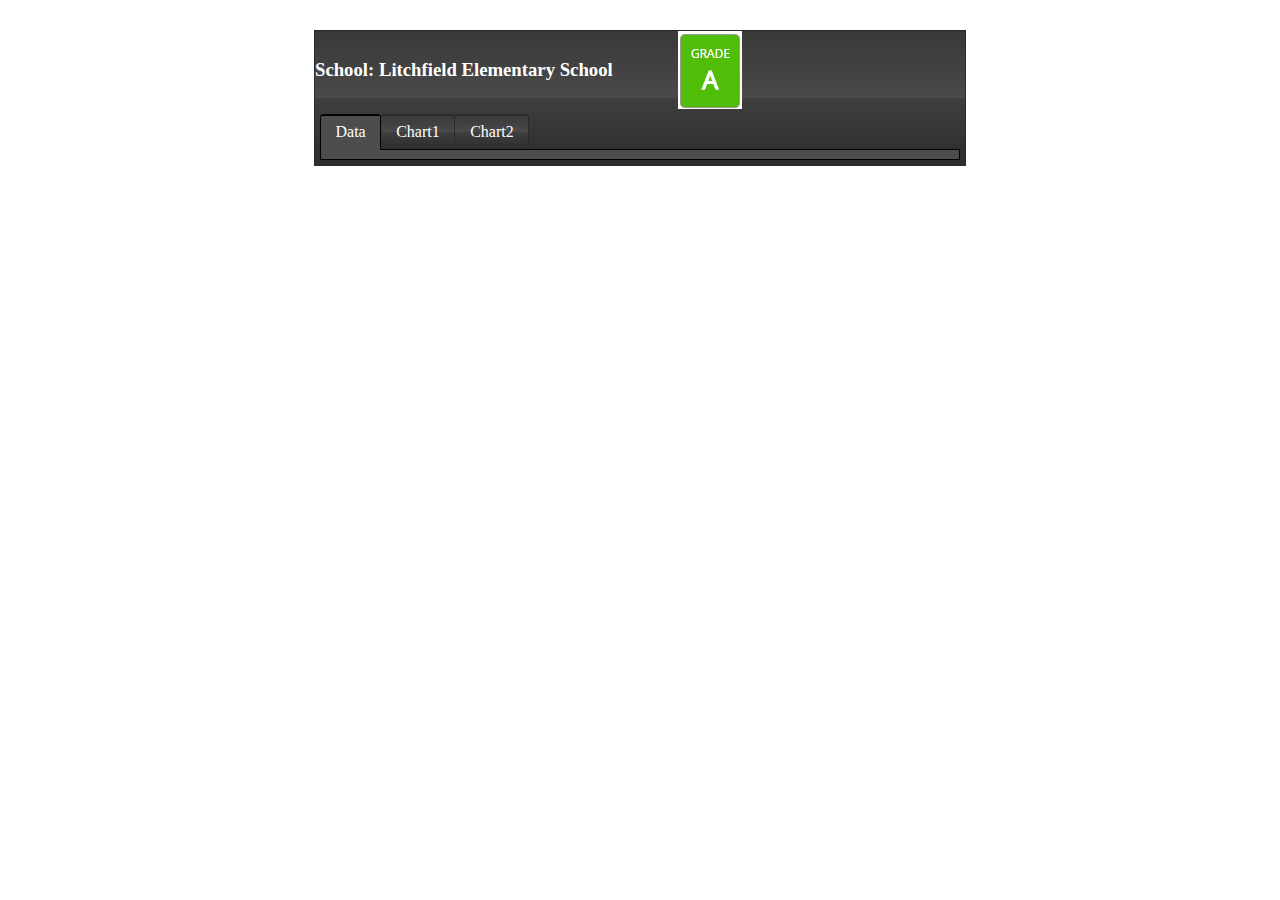
==== commit b092f5fd: "new stuff" ====
--- a/index.html
+++ b/index.html
@@ -16,6 +16,11 @@
 <body>
     <div id="example">
         <div id="tabstrip">
+            <!-- <div id="titleBox"> -->
+                <span class="title"><h3 id="title">School: Litchfield Elementary School</h3></span>
+                <span class="title gradeA"></span>
+            <!-- </div> -->
+
             <ul>
                 <li class="k-state-active">Data</li>
                 <li>Chart1</li>
--- a/css/main.css
+++ b/css/main.css
@@ -5,7 +5,7 @@
     color: #E8E8E8;
 }
 #tabstrip {
-    width: 450px;
+    width: 650px;
     margin: 30px auto;
 }
 .weather {
@@ -28,4 +28,22 @@
 #tabstrip p {
     margin: 0;
     padding: 0;
+}
+.gradeA {
+    display: inline-block;
+    margin: 5px 0 5px 335px;
+    width: 64px;
+    height: 78px;
+    background: url("../img/GradeA.PNG") transparent no-repeat 0 0;
+    vertical-align: middle;
+}
+#title {
+    margin-right: 65px;
+}
+#titleBox {
+    display: table;
+}
+.title {
+    vertical-align: middle;
+    display: table-cell;
 }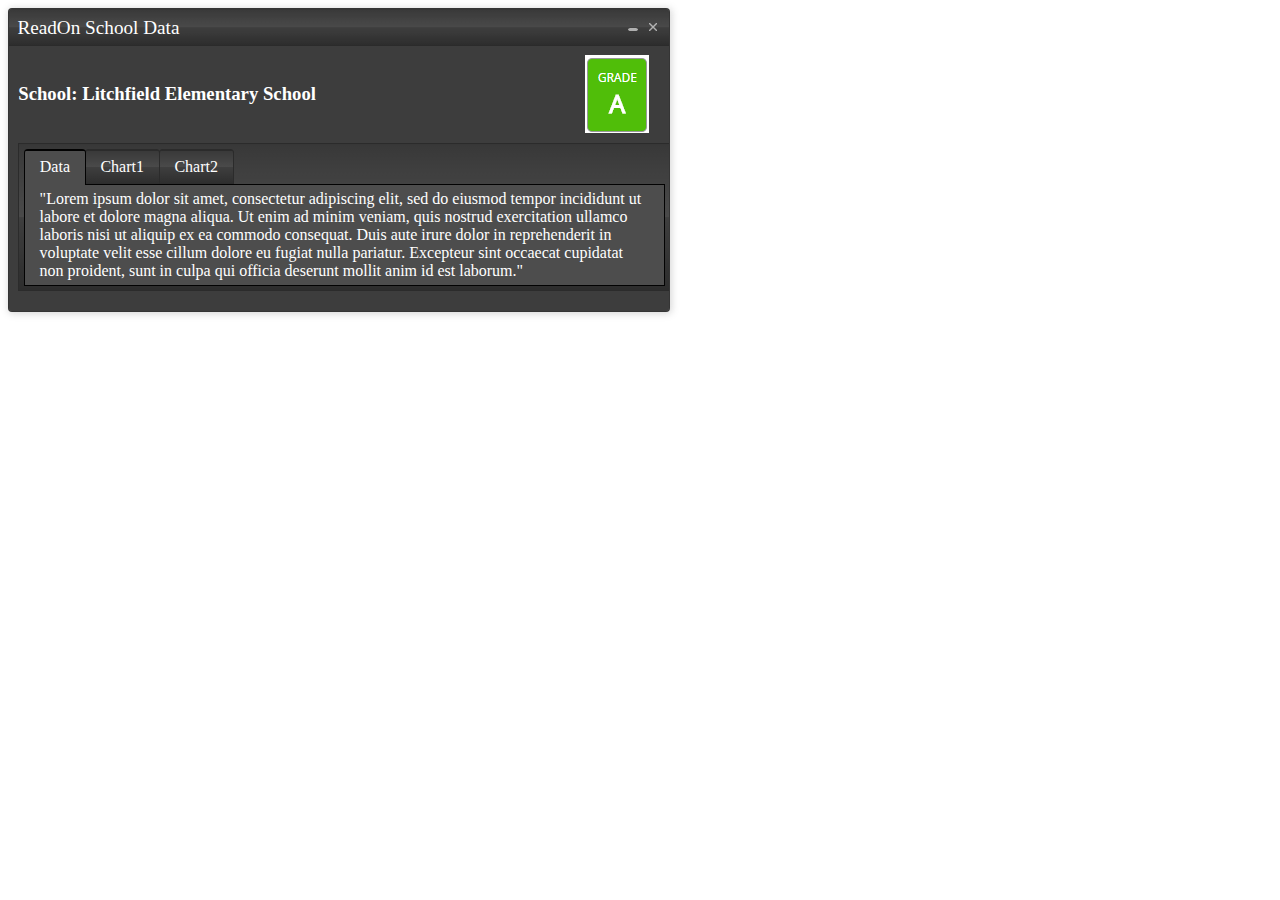
==== commit 3379157b: "code updates" ====
--- a/index.html
+++ b/index.html
@@ -15,39 +15,30 @@
 </head>
 <body>
     <div id="example">
+        <div id="window">
+        <div id="titleBox">
+                <h3 class="title">School: Litchfield Elementary School</h3>
+                <img class="title titlePic" src="img/GradeA.PNG">
+            </div>
         <div id="tabstrip">
-            <!-- <div id="titleBox"> -->
-                <span class="title"><h3 id="title">School: Litchfield Elementary School</h3></span>
-                <span class="title gradeA"></span>
-            <!-- </div> -->
-
             <ul>
                 <li class="k-state-active">Data</li>
                 <li>Chart1</li>
                 <li>Chart2</li>
             </ul>
             <div>
-                <div class="weather">
-                    <h2>17<span>&ordm;C</span></h2>
-                    <p>Rainy weather in Paris.</p>
-                </div>
-                <span class=""></span>
+                <span class="">"Lorem ipsum dolor sit amet, consectetur adipiscing elit, sed do eiusmod tempor incididunt ut labore et dolore magna aliqua. Ut enim ad minim veniam, quis nostrud exercitation ullamco laboris nisi ut aliquip ex ea commodo consequat. Duis aute irure dolor in reprehenderit in voluptate velit esse cillum dolore eu fugiat nulla pariatur. Excepteur sint occaecat cupidatat non proident, sunt in culpa qui officia deserunt mollit anim id est laborum."</span>
             </div>
             <div>
-                <div class="weather">
-                    <h2>29<span>&ordm;C</span></h2>
-                    <p>Sunny weather in New York.</p>
+                <div class="demo-section k-content">
+                    <div id="chart"></div>
                 </div>
-                <span class=""></span>
             </div>
             <div>
-                <div class="weather">
-                    <h2>21<span>&ordm;C</span></h2>
-                    <p>Sunny weather in London.</p>
-                </div>
-                <span class=""></span>
+                <span class="">"Lorem ipsum dolor sit amet, consectetur adipiscing elit, sed do eiusmod tempor incididunt ut labore et dolore magna aliqua. Ut enim ad minim veniam, quis nostrud exercitation ullamco laboris nisi ut aliquip ex ea commodo consequat. Duis aute irure dolor in reprehenderit in voluptate velit esse cillum dolore eu fugiat nulla pariatur. Excepteur sint occaecat cupidatat non proident, sunt in culpa qui officia deserunt mollit anim id est laborum."</span>
             </div>
         </div>
+        <div>
     </div>
 
 
--- a/css/main.css
+++ b/css/main.css
@@ -1,12 +1,12 @@
-textarea {
+/*textarea {
     font-size: 100%;
     font-family: Tahoma, Geneva, sans-serif;
     overflow: hidden;
     color: #E8E8E8;
-}
+}*/
 #tabstrip {
     width: 650px;
-    margin: 30px auto;
+    margin: 10px auto;
 }
 .weather {
     width: 160px;
@@ -29,21 +29,13 @@
     margin: 0;
     padding: 0;
 }
-.gradeA {
+#titleBox {
     display: inline-block;
-    margin: 5px 0 5px 335px;
-    width: 64px;
-    height: 78px;
-    background: url("../img/GradeA.PNG") transparent no-repeat 0 0;
     vertical-align: middle;
 }
-#title {
-    margin-right: 65px;
+.title {
+    display: inline-block;
+    vertical-align: middle;
 }
-#titleBox {
-    display: table;
-}
-.title {
-    vertical-align: middle;
-    display: table-cell;
-}+.titlePic {
+    padding-left: 265px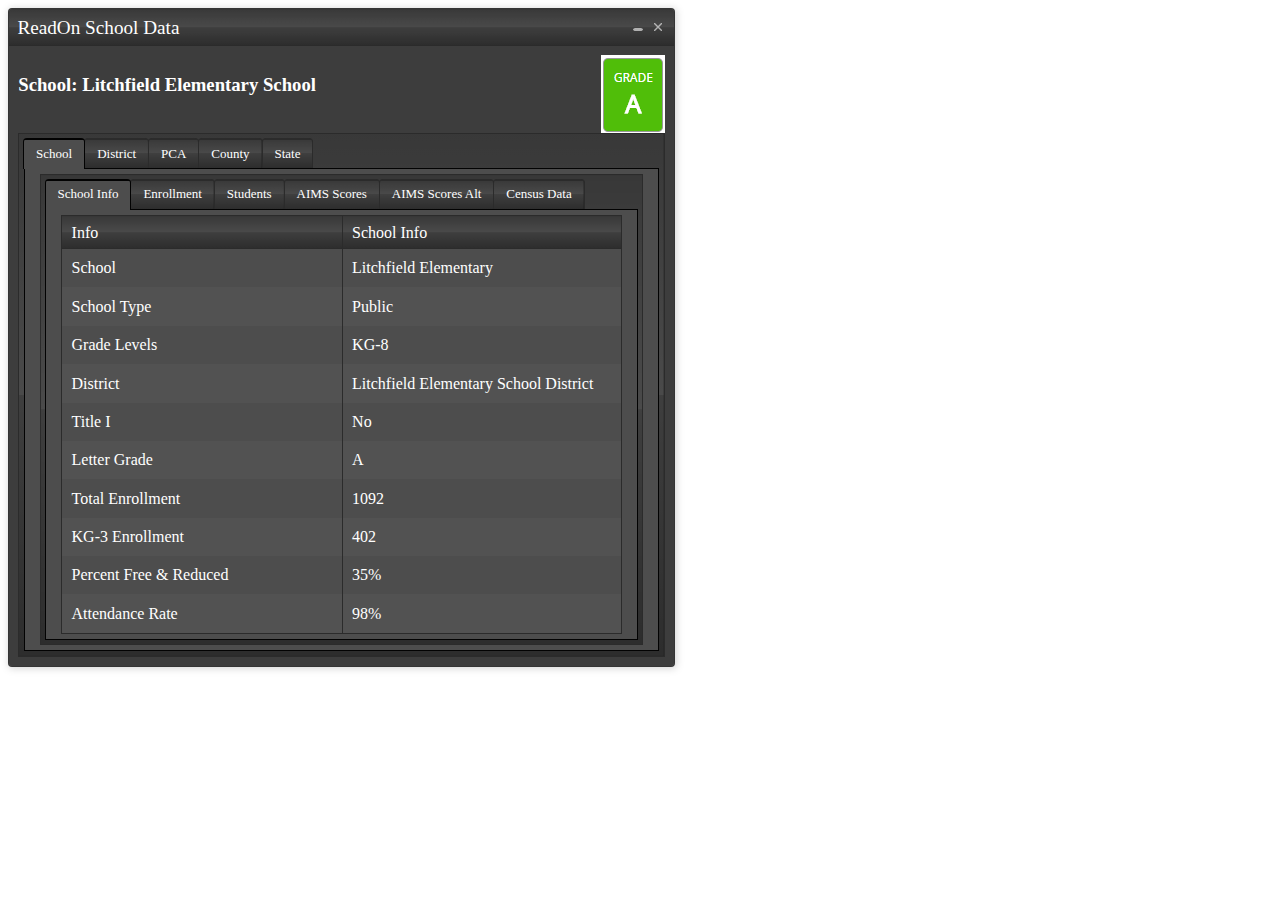
==== commit fa75ccdd: "updates to tabStrips" ====
--- a/index.html
+++ b/index.html
@@ -1,5 +1,5 @@
 <!DOCTYPE html>
-<html>
+
 <head>
     <title>ReadOn MocUp</title>
     <link rel="stylesheet" href="vendor/kendo/styles/kendo.common.min.css" />
@@ -11,36 +11,193 @@
 
     <script src="vendor/kendo/js/jquery.min.js"></script>
     <script src="vendor/kendo/js/kendo.all.min.js"></script>
+    <script src="js/config.js"></script>
     <script src="js/main.js"></script>
 </head>
+
 <body>
     <div id="example">
         <div id="window">
-        <div id="titleBox">
-                <h3 class="title">School: Litchfield Elementary School</h3>
-                <img class="title titlePic" src="img/GradeA.PNG">
+
+            <div id="titleBox">
+                <div id="title">
+                    <h3 class="title">School: Litchfield Elementary School</h3>
+                </div>
+                <div id="imgGrade"><img class="title titlePic" src="img/GradeA.PNG">
+                </div>
             </div>
-        <div id="tabstrip">
-            <ul>
-                <li class="k-state-active">Data</li>
-                <li>Chart1</li>
-                <li>Chart2</li>
-            </ul>
-            <div>
-                <span class="">"Lorem ipsum dolor sit amet, consectetur adipiscing elit, sed do eiusmod tempor incididunt ut labore et dolore magna aliqua. Ut enim ad minim veniam, quis nostrud exercitation ullamco laboris nisi ut aliquip ex ea commodo consequat. Duis aute irure dolor in reprehenderit in voluptate velit esse cillum dolore eu fugiat nulla pariatur. Excepteur sint occaecat cupidatat non proident, sunt in culpa qui officia deserunt mollit anim id est laborum."</span>
+            <!-- end titleBox -->
+
+            <div id="mainTabStrip">
+                <ul>
+                    <li class="k-state-active">School</li>
+                    <li>District</li>
+                    <li>PCA</li>
+                    <li>County</li>
+                    <li>State</li>
+                </ul>
+                <div id="tab1">
+                    <!-- <div id="schoolsTab"></div> -->
+                    <div id="subTabStrip1">
+                        <ul>
+                            <li class="k-state-active">School Info</li>
+                            <li>Enrollment</li>
+                            <li>Students</li>
+                            <li>AIMS Scores</li>
+                            <li>AIMS Scores Alt</li>
+                            <li>Census Data</li>
+                        </ul>
+                        <div>
+                            <div id="infoGridArea"></div>
+                        </div>
+                        <div>
+                            <div class="demo-section k-content">
+                                <div id="enrollmentChartArea"></div>
+                            </div>
+                        </div>
+                        <div>
+                            <div class="demo-section k-content">
+                                <div id="studentDemoChartArea"></div>
+                            </div>
+                        </div>
+                        <div>
+                            <div id="aimsChartArea"></div>
+                        </div>
+                        <div>
+                            <div id="aimsAltChartArea"></div>
+                        </div>
+                        <div>
+                            <div id="censusGridArea"></div>
+                        </div>
+                    </div>
+                    <!-- end subTabStrip1 -->
+                </div>
+                <div id="tab2">
+                    <!-- <div id="districtTab"></div> -->
+                    <div id="subTabStrip2">
+                        <ul>
+                            <li class="k-state-active">District Info</li>
+                            <li>Enrollment</li>
+                            <li>Students</li>
+                            <li>AIMS Scores</li>
+                            <li>AIMS Scores Alt</li>
+                        </ul>
+                        <div>
+                            <!-- <div id="infoGridArea"></div> -->
+                        </div>
+                        <div>
+                            <!-- <div class="demo-section k-content">
+                                <div id="enrollmentChartArea"></div>
+                            </div> -->
+                        </div>
+                        <div>
+                            <!-- <div class="demo-section k-content">
+                                <div id="studentDemoChartArea"></div>
+                            </div> -->
+                        </div>
+                        <div>
+                            <div id="distAIMSChartArea"></div>
+                        </div>
+                        <div>
+                            <div id="distAMISAltChartArea"></div>
+                        </div>
+                    </div>
+                    <!-- end subTabStrip2 -->
+                </div>
+                <div id="tab3">
+                    <!-- <div id="pcaTab"></div> -->
+                    <div id="subTabStrip3">
+                        <ul>
+                            <li class="k-state-active">PCA Info</li>
+                            <li>Enrollment</li>
+                            <li>Students</li>
+                            <li>AIMS Scores</li>
+                        </ul>
+                        <div>
+                            <!-- <div id="infoGridArea"></div> -->
+                        </div>
+                        <div>
+                            <!-- <div class="demo-section k-content">
+                                <div id="enrollmentChartArea"></div>
+                            </div> -->
+                        </div>
+                        <div>
+                            <!-- <div class="demo-section k-content">
+                                <div id="studentDemoChartArea"></div>
+                            </div> -->
+                        </div>
+                        <div>
+                            <!-- <div id="aimsChartArea"></div> -->
+                        </div>
+                    </div>
+                    <!-- end subTabStrip3 -->
+                </div>
+                <div id="tab4">
+                    <!-- <div id="countyTab"></div> -->
+                    <div id="subTabStrip4">
+                        <ul>
+                            <li class="k-state-active">County Info</li>
+                            <li>Enrollment</li>
+                            <li>Students</li>
+                            <li>AIMS Scores</li>
+                        </ul>
+                        <div>
+                            <!-- <div id="infoGridArea"></div> -->
+                        </div>
+                        <div>
+                            <!-- <div class="demo-section k-content">
+                                <div id="enrollmentChartArea"></div>
+                            </div> -->
+                        </div>
+                        <div>
+                            <!-- <div class="demo-section k-content">
+                                <div id="studentDemoChartArea"></div>
+                            </div> -->
+                        </div>
+                        <div>
+                            <!-- <div id="aimsChartArea"></div> -->
+                        </div>
+                    </div>
+                    <!-- end subTabStrip4 -->
+                </div>
+                <div id="tab5">
+                    <!-- <div id="stateTab"></div> -->
+                    <div id="subTabStrip5">
+                        <ul>
+                            <li class="k-state-active">State Info</li>
+                            <li>Enrollment</li>
+                            <li>Students</li>
+                            <li>AIMS Scores</li>
+                        </ul>
+                        <div>
+                            <!-- <div id="infoGridArea"></div> -->
+                        </div>
+                        <div>
+                            <!-- <div class="demo-section k-content">
+                                <div id="enrollmentChartArea"></div>
+                            </div> -->
+                        </div>
+                        <div>
+                            <!-- <div class="demo-section k-content">
+                                <div id="studentDemoChartArea"></div>
+                            </div> -->
+                        </div>
+                        <div>
+                            <!-- <div id="aimsChartArea"></div> -->
+                        </div>
+                    </div>
+                    <!-- end subTabStrip5 -->
+                </div>
+
             </div>
-            <div>
-                <div class="demo-section k-content">
-                    <div id="chart"></div>
-                </div>
-            </div>
-            <div>
-                <span class="">"Lorem ipsum dolor sit amet, consectetur adipiscing elit, sed do eiusmod tempor incididunt ut labore et dolore magna aliqua. Ut enim ad minim veniam, quis nostrud exercitation ullamco laboris nisi ut aliquip ex ea commodo consequat. Duis aute irure dolor in reprehenderit in voluptate velit esse cillum dolore eu fugiat nulla pariatur. Excepteur sint occaecat cupidatat non proident, sunt in culpa qui officia deserunt mollit anim id est laborum."</span>
-            </div>
+            <!-- end mainTabStrip -->
+
         </div>
-        <div>
+        <!-- end window -->
     </div>
+    <!-- end example -->
 
 
 </body>
-</html>+
+</html>
--- a/css/main.css
+++ b/css/main.css
@@ -1,11 +1,5 @@
-/*textarea {
-    font-size: 100%;
-    font-family: Tahoma, Geneva, sans-serif;
-    overflow: hidden;
-    color: #E8E8E8;
-}*/
 #tabstrip {
-    width: 650px;
+    width: 645px;
     margin: 10px auto;
 }
 .weather {
@@ -30,12 +24,17 @@
     padding: 0;
 }
 #titleBox {
-    display: inline-block;
-    vertical-align: middle;
+    height: 78px;
 }
-.title {
-    display: inline-block;
-    vertical-align: middle;
+#title {
+    float: left;
 }
-.titlePic {
-    padding-left: 265px+#imgGrade {
+    float: right;
+}
+.kendoGridCenter {
+    text-align: center;
+}
+.k-tabstrip .k-tabstrip-items {
+    font-size: small;
+}